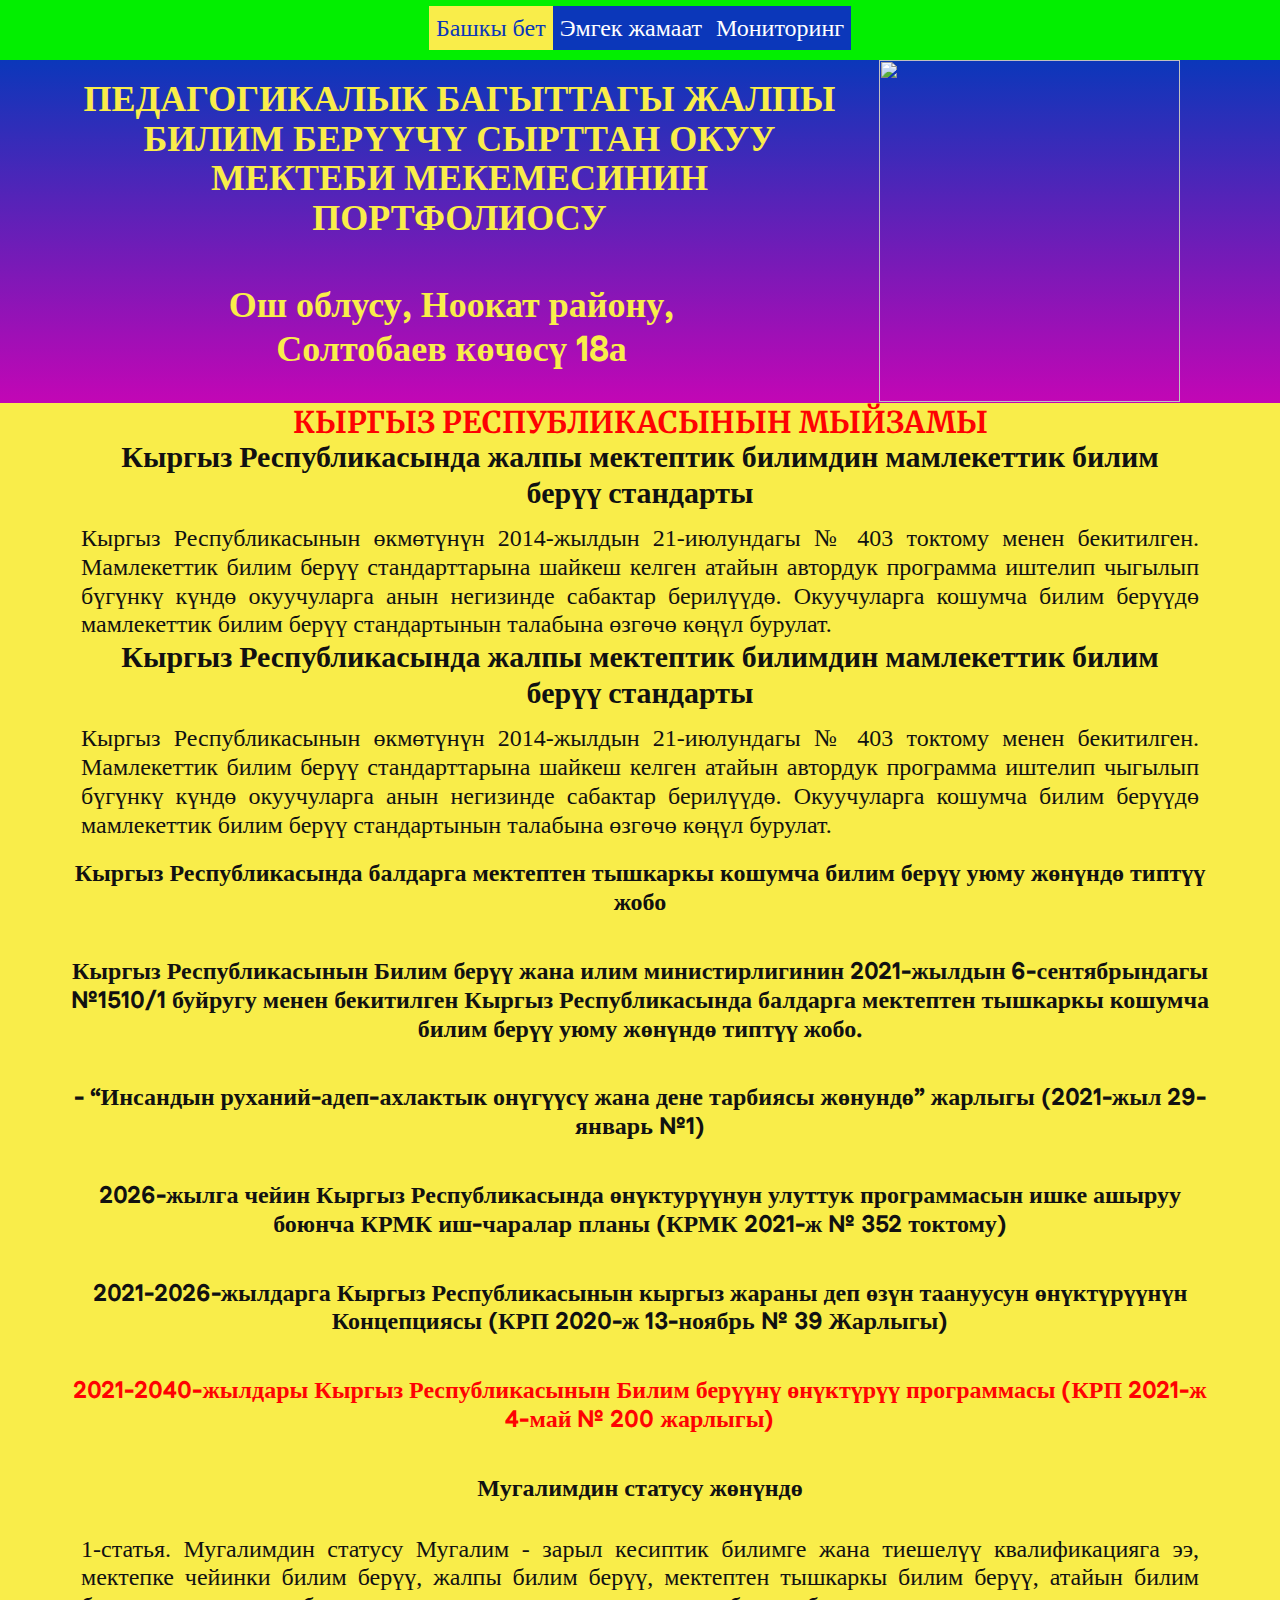
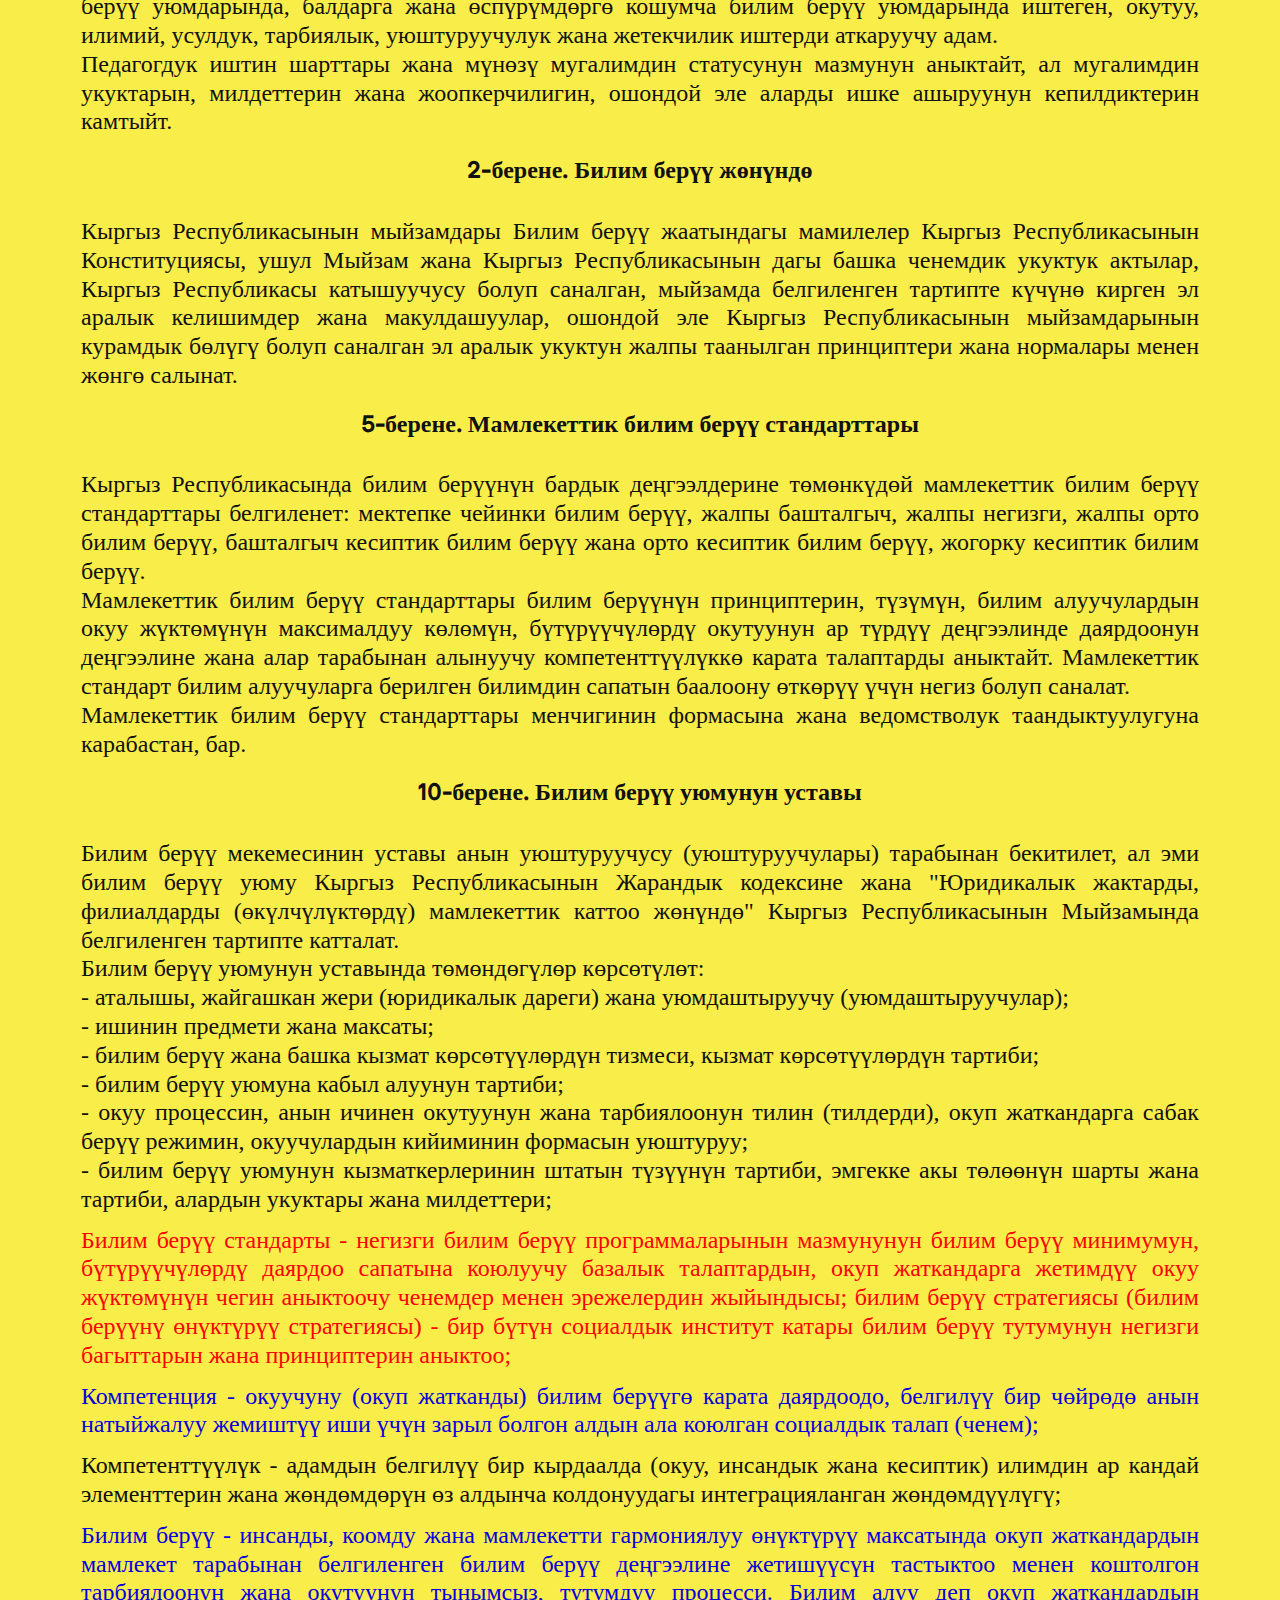
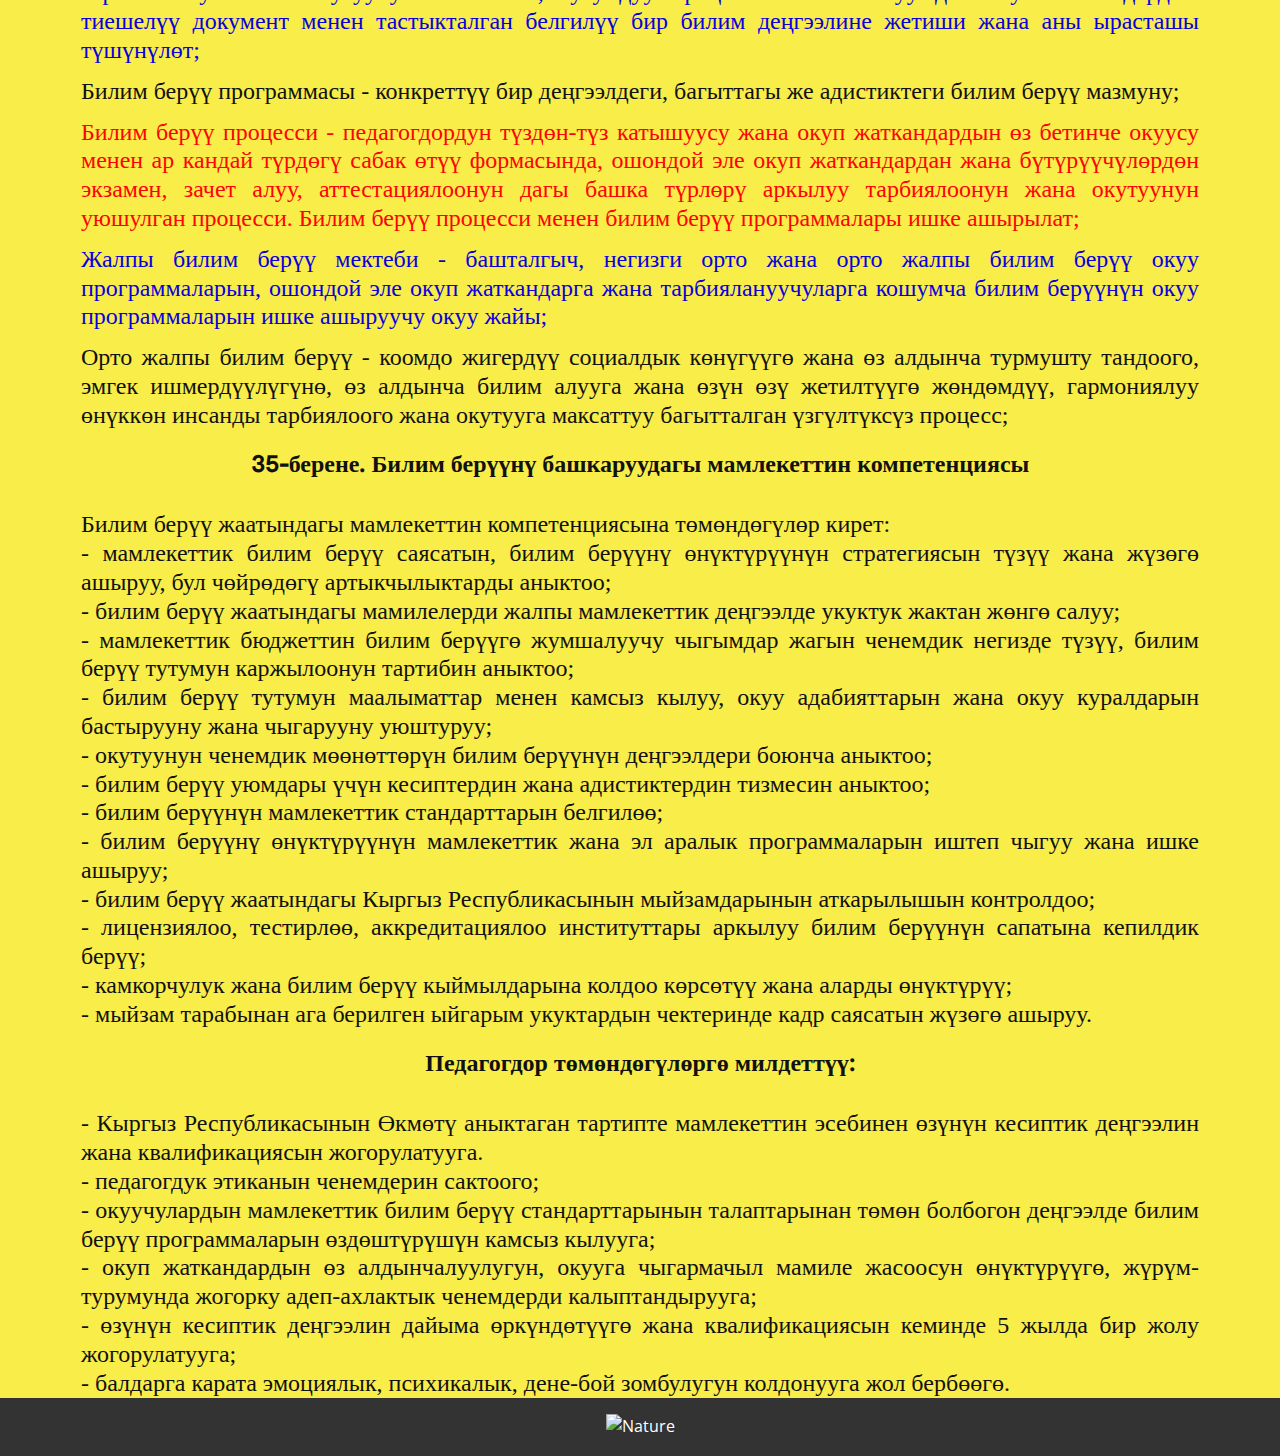
==== index.html @ b429711b "Add files via upload" ====
<!DOCTYPE html>
<html style="font-size: 16px;" lang="ru"><head>
    <meta name="viewport" content="width=device-width, initial-scale=1.0">
    <meta charset="utf-8">
    <meta name="keywords" content="Герои, стоящие за нашим успехом, Наша замечательная команда, Не пропустите эксклюзивную информацию и специальные предложения">
    <meta name="description" content="">
    <title>Башкы бет</title>
    <link rel="stylesheet" href="nicepage.css" media="screen">
<link rel="stylesheet" href="index.css" media="screen">
    <script class="u-script" type="text/javascript" src="jquery.js" defer=""></script>
    <script class="u-script" type="text/javascript" src="nicepage.js" defer=""></script>
    <meta name="generator" content="Nicepage 7.2.3, nicepage.com">
    
    
    
    
    
    <link id="u-theme-google-font" rel="stylesheet" href="https://fonts.googleapis.com/css?family=Open+Sans:300,300i,400,400i,500,500i,600,600i,700,700i,800,800i|Fustat:200,300,400,500,600,700,800">
    <link id="u-page-google-font" rel="stylesheet" href="https://fonts.googleapis.com/css?family=Merriweather:300,300i,400,400i,700,700i,900,900i">
    <script type="application/ld+json">
      {
		"@context": "http://schema.org",
		"@type": "Organization",
		"name": "",
}
</script>
    <meta name="theme-color" content="#0b37ba">
    <meta property="og:title" content="Главная">
    <meta property="og:type" content="website">
  <meta data-intl-tel-input-cdn-path="intlTelInput/"></head>
  <body data-home-page="Главная.html" data-home-page-title="Главная" data-path-to-root="./" data-include-products="false" class="u-body u-xl-mode" data-lang="ru">
    <header class="u-clearfix u-custom-color-2 u-header u-header" id="sec-8109">
      <div class="u-clearfix u-sheet u-sheet-1">
        <nav class="u-align-right u-menu u-menu-one-level u-offcanvas u-menu-1" data-responsive-from="SM">
          <div class="menu-collapse u-custom-font u-font-georgia" style="font-size: 1.5rem; letter-spacing: 0px;">
            <a class="u-active-custom-color-5 u-border-2 u-border-active-black u-border-grey-75 u-border-hover-black u-button-style u-custom-active-color u-custom-color u-custom-color-5 u-custom-hover-color u-custom-left-right-menu-spacing u-custom-padding-bottom u-custom-text-hover-color u-custom-text-shadow u-custom-text-shadow-blur u-custom-text-shadow-color u-custom-text-shadow-transparency u-custom-text-shadow-x u-custom-text-shadow-y u-custom-top-bottom-menu-spacing u-hamburger-link u-hover-custom-color-5 u-nav-link u-text-active-palette-1-base u-text-custom-color-1 u-text-hover-custom-color-6 u-hamburger-link-1" href="#">
              <svg class="u-svg-link" viewBox="0 0 24 24">
                <use xlink:href="#menu-hamburger"></use></svg>
              <svg class="u-svg-content" version="1.1" id="menu-hamburger" viewBox="0 0 16 16" x="0px" y="0px" xmlns:xlink="http://www.w3.org/1999/xlink" xmlns="http://www.w3.org/2000/svg"><g><rect y="1" width="16" height="2"></rect><rect y="7" width="16" height="2"></rect><rect y="13" width="16" height="2"></rect>
</g></svg>
            </a>
          </div>
          <div class="u-custom-menu u-nav-container">
            <ul class="u-custom-font u-font-georgia u-nav u-unstyled u-nav-1">
              <li class="u-nav-item">
                <a class="u-active-custom-color-5 u-button-style u-hover-custom-color-5 u-nav-link u-palette-1-base u-text-active-palette-1-base u-text-hover-custom-color-1" href="index.html" style="padding: 10px 7px;">Башкы бет</a>
</li><li class="u-nav-item">
  <a class="u-active-custom-color-5 u-button-style u-hover-custom-color-5 u-nav-link u-palette-1-base u-text-active-palette-1-base u-text-hover-custom-color-1" href="Ийгилик.html" style="padding: 10px 7px;">Эмгек жамаат</a>
</li><li class="u-nav-item">
  <a class="u-active-custom-color-5 u-button-style u-hover-custom-color-5 u-nav-link u-palette-1-base u-text-active-palette-1-base u-text-hover-custom-color-1" href="Мониторинг.html" style="padding: 10px 7px;">Мониторинг</a>
</li></ul>
          </div>
          <div class="u-custom-menu u-nav-container-collapse">
            <div class="u-black u-container-style u-inner-container-layout u-opacity u-opacity-95 u-sidenav">
              <div class="u-inner-container-layout u-sidenav-overflow">
                <div class="u-menu-close"></div>
                <ul class="u-align-center u-nav u-popupmenu-items u-unstyled u-nav-2">
                  <li class="u-nav-item">
                    <a class="u-button-style u-nav-link" href="index.html">Башкы бет</a>
</li><li class="u-nav-item">
  <a class="u-button-style u-nav-link" href="Ийгилик.html">Эмгек жамаат</a>
</li><li class="u-nav-item">
  <a class="u-button-style u-nav-link" href="Мониторинг.html">Мониторинг</a>
</li></ul>
              </div>
            </div>
            <div class="u-black u-menu-overlay u-opacity u-opacity-70"></div>
          </div>
          <style class="menu-style">@media (max-width: 719px) {
                    [data-responsive-from="SM"] .u-nav-container {
                        display: none;
                    }
                    [data-responsive-from="SM"] .menu-collapse {
                        display: block;
                    }
                }</style>
        </nav>
      </div></header> 
    <section class="u-clearfix u-gradient u-section-1" id="carousel_7848">
      <div class="u-clearfix u-sheet u-valign-middle-md u-valign-middle-sm u-valign-middle-xs u-sheet-1">
        <div class="data-layout-selected u-clearfix u-expanded-width u-gutter-0 u-layout-wrap u-layout-wrap-1">
          <div class="u-layout">
            <div class="u-layout-row">
              <div class="u-container-align-center-sm u-container-align-center-xs u-container-style u-layout-cell u-size-41 u-layout-cell-1">
                <div class="u-container-layout u-container-layout-1">
                  <h1 class="u-align-center u-text u-text-custom-color-5 u-text-1">ПЕДАГОГИКАЛЫК БАГЫТТАГЫ ЖАЛПЫ БИЛИМ БЕРҮҮЧҮ СЫРТТАН ОКУУ МЕКТЕБИ МЕКЕМЕСИНИН ПОРТФОЛИОСУ</h1>
                   <h3 class="u-align-center u-text u-text-custom-color-5 u-text-3">Ош облусу, Ноокат району, 
                    <br>Солтобаев көчөсү 18а</h3>
                </div>
              </div>
              <div class="u-container-align-center-lg u-container-align-center-xl u-container-style u-layout-cell u-size-19 u-layout-cell-2">
                <div class="u-container-layout u-valign-top-md u-valign-top-sm u-valign-top-xs u-container-layout-2">
                  <img class="custom-expanded u-align-center-md u-align-center-sm u-align-center-xs u-image u-image-contain u-image-default u-image-1" src="images/logo.png" alt="" data-image-width="354" data-image-height="354" data-animation-name="customAnimationIn" data-animation-duration="2000" data-animation-delay="0">
                </div>
              </div>
            </div>
          </div>
        </div>
      </div>
    </section>
    <section class="u-align-center u-clearfix u-custom-color-5 u-section-2" id="sec-3f55">
      <div class="u-clearfix u-sheet u-valign-middle u-sheet-1">
        <h4 class="u-align-center u-custom-font u-font-merriweather u-text u-text-custom-color-1 u-text-1">КЫРГЫЗ РЕСПУБЛИКАСЫНЫН МЫЙЗАМЫ</h4>
        <h4 class="u-align-center u-custom-font u-text u-text-custom-color-3 u-text-1">
          Кыргыз Республикасында жалпы мектептик билимдин мамлекеттик билим берүү стандарты
        </h4>
        <h4 class="u-align-justify u-custom-font u-font-georgia u-text u-text-2">
        Кыргыз Республикасынын өкмөтүнүн 2014-жылдын 21-июлундагы № 403
          токтому менен бекитилген.
          Мамлекеттик билим берүү стандарттарына шайкеш келген атайын автордук
          программа иштелип чыгылып бүгүнкү күндө окуучуларга анын негизинде сабактар
          берилүүдө. Окуучуларга кошумча билим берүүдө мамлекеттик билим берүү
          стандартынын талабына өзгөчө көңүл бурулат. </h4>
          <h4 class="u-align-center u-custom-font u-text u-text-custom-color-3 u-text-1">
          Кыргыз Республикасында жалпы мектептик билимдин мамлекеттик билим берүү стандарты
        </h4>
        <h4 class="u-align-justify u-custom-font u-font-georgia u-text u-text-2">
        Кыргыз Республикасынын өкмөтүнүн 2014-жылдын 21-июлундагы № 403
          токтому менен бекитилген.
          Мамлекеттик билим берүү стандарттарына шайкеш келген атайын автордук
          программа иштелип чыгылып бүгүнкү күндө окуучуларга анын негизинде сабактар
          берилүүдө. Окуучуларга кошумча билим берүүдө мамлекеттик билим берүү
          стандартынын талабына өзгөчө көңүл бурулат. </h4>
          <h4 class=" ">
            Кыргыз Республикасында балдарга мектептен тышкаркы кошумча билим берүү
уюму жөнүндө типтүү жобо
          </h4>
          <h4 class=" ">
            Кыргыз Республикасынын Билим берүү жана илим министирлигинин 2021-жылдын
            6-сентябрындагы №1510/1 буйругу менен бекитилген Кыргыз Республикасында балдарга
            мектептен тышкаркы кошумча билим берүү уюму жөнүндө типтүү жобо.
            </h4>
            <h4 class=" ">
             - “Инсандын руханий-адеп-ахлактык онүгүүсү жана дене тарбиясы жөнундө”
             жарлыгы (2021-жыл 29-январь №1)
            </h4>
            <h4 class=" ">
              2026-жылга чейин Кыргыз Республикасында өнүктурүүнун улуттук программасын ишке
              ашыруу боюнча КРМК иш-чаралар планы (КРМК 2021-ж № 352 токтому)
             </h4>
             <h4 class=" ">
              2021-2026-жылдарга Кыргыз Республикасынын кыргыз жараны деп өзүн таануусун
              өнүктүрүүнүн Концепциясы (КРП 2020-ж 13-ноябрь № 39 Жарлыгы)
             </h4>
              <h4 class="u-text-custom-color-1">
                2021-2040-жылдары Кыргыз Республикасынын Билим берүүнү өнүктүрүү программасы
                (КРП 2021-ж 4-май № 200 жарлыгы)
              </h4>
              <h4 class=" ">
                Мугалимдин статусу жөнүндө </h4>
                <h4 class="u-align-justify u-custom-font u-font-georgia u-text u-text-2">
                  1-статья. Мугалимдин статусу
 Мугалим - зарыл кесиптик билимге жана тиешелүү квалификацияга ээ, мектепке
чейинки билим берүү, жалпы билим берүү, мектептен тышкаркы билим берүү, атайын
билим берүү уюмдарында, балдарга жана өспүрүмдөргө кошумча билим берүү
уюмдарында иштеген, окутуу, илимий, усулдук, тарбиялык, уюштуруучулук жана
жетекчилик иштерди аткаруучу адам. <br> Педагогдук иштин шарттары жана мүнөзү мугалимдин статусунун мазмунун
аныктайт, ал мугалимдин укуктарын, милдеттерин жана жоопкерчилигин, ошондой эле
аларды ишке ашыруунун кепилдиктерин камтыйт.</h4>
<h4  class=" ">
  2-берене. Билим берүү жөнүндө</h4>
<h4  class="u-align-justify u-custom-font u-font-georgia u-text u-text-2  u-text-custom-color-3">
Кыргыз Республикасынын мыйзамдары Билим берүү жаатындагы мамилелер
Кыргыз Республикасынын Конституциясы, ушул Мыйзам жана Кыргыз
Республикасынын дагы башка ченемдик укуктук актылар, Кыргыз Республикасы
катышуучусу болуп саналган, мыйзамда белгиленген тартипте күчүнө кирген эл
аралык келишимдер жана макулдашуулар, ошондой эле Кыргыз Республикасынын
мыйзамдарынын курамдык бөлүгү болуп саналган эл аралык укуктун жалпы
таанылган принциптери жана нормалары менен жөнгө салынат.</h4>
<h4  class=" ">5-берене. Мамлекеттик билим берүү стандарттары</h4>
<h4  class="u-align-justify u-custom-font u-font-georgia u-text u-text-2  u-text-custom-color-3">
  Кыргыз Республикасында билим берүүнүн бардык деңгээлдерине төмөнкүдөй
мамлекеттик билим берүү стандарттары белгиленет: мектепке чейинки билим
берүү, жалпы башталгыч, жалпы негизги, жалпы орто билим берүү, башталгыч
кесиптик билим берүү жана орто кесиптик билим берүү, жогорку кесиптик билим
берүү.<br>
Мамлекеттик билим берүү стандарттары билим берүүнүн принциптерин,
түзүмүн, билим алуучулардын окуу жүктөмүнүн максималдуу көлөмүн,
бүтүрүүчүлөрдү окутуунун ар түрдүү деңгээлинде даярдоонун деңгээлине жана
алар тарабынан алынуучу компетенттүүлүккө карата талаптарды аныктайт.
Мамлекеттик стандарт билим алуучуларга берилген билимдин сапатын
баалоону өткөрүү үчүн негиз болуп саналат.<br>
Мамлекеттик билим берүү стандарттары менчигинин формасына жана
ведомстволук таандыктуулугуна карабастан, бар.</h4>
<h4  class=" ">10-берене. Билим берүү уюмунун уставы</h4>
<h4  class="u-align-justify u-custom-font u-font-georgia u-text u-text-2  u-text-custom-color-3">
Билим берүү мекемесинин уставы анын уюштуруучусу (уюштуруучулары)
тарабынан бекитилет, ал эми билим берүү уюму Кыргыз Республикасынын
Жарандык кодексине жана "Юридикалык жактарды, филиалдарды
(өкүлчүлүктөрдү) мамлекеттик каттоо жөнүндө" Кыргыз Республикасынын
Мыйзамында белгиленген тартипте катталат.<br>
Билим берүү уюмунун уставында төмөндөгүлөр көрсөтүлөт:<br>
- аталышы, жайгашкан жери (юридикалык дареги) жана уюмдаштыруучу
(уюмдаштыруучулар);<br>
- ишинин предмети жана максаты;<br>
- билим берүү жана башка кызмат көрсөтүүлөрдүн тизмеси, кызмат
көрсөтүүлөрдүн тартиби;<br>
- билим берүү уюмуна кабыл алуунун тартиби;<br>
- окуу процессин, анын ичинен окутуунун жана тарбиялоонун тилин (тилдерди),
окуп жаткандарга сабак берүү режимин, окуучулардын кийиминин формасын
уюштуруу;<br>
- билим берүү уюмунун кызматкерлеринин штатын түзүүнүн тартиби, эмгекке
акы төлөөнүн шарты жана тартиби, алардын укуктары жана милдеттери;</h4>
<h4 class="u-align-justify u-custom-font u-font-georgia u-text u-text-2  u-text-custom-color-1">
Билим берүү стандарты - негизги билим берүү программаларынын
мазмунунун билим берүү минимумун, бүтүрүүчүлөрдү даярдоо сапатына коюлуучу
базалык талаптардын, окуп жаткандарга жетимдүү окуу жүктөмүнүн чегин
аныктоочу ченемдер менен эрежелердин жыйындысы;
билим берүү стратегиясы (билим берүүнү өнүктүрүү стратегиясы) - бир
бүтүн социалдык институт катары билим берүү тутумунун негизги багыттарын
жана принциптерин аныктоо;</h4>
<h4 class="u-align-justify u-custom-font u-font-georgia u-text u-text-2  u-text-custom-color-4">
Компетенция - окуучуну (окуп жатканды) билим берүүгө карата даярдоодо,
белгилүү бир чөйрөдө анын натыйжалуу жемиштүү иши үчүн зарыл болгон алдын
ала коюлган социалдык талап (ченем);</h4>
<h4 class="u-align-justify u-custom-font u-font-georgia u-text u-text-custom-color-3 u-text-2">
Компетенттүүлүк - адамдын белгилүү бир кырдаалда (окуу, инсандык жана
кесиптик) илимдин ар кандай элементтерин жана жөндөмдөрүн өз алдынча
колдонуудагы интеграцияланган жөндөмдүүлүгү;</h4>
<h4 class="u-align-justify u-custom-font u-font-georgia u-text u-text-2  u-text-custom-color-4">
  Билим берүү - инсанды, коомду жана мамлекетти гармониялуу өнүктүрүү
максатында окуп жаткандардын мамлекет тарабынан белгиленген билим берүү
деңгээлине жетишүүсүн тастыктоо менен коштолгон тарбиялоонун жана окутуунун
тынымсыз, тутумдуу процесси. Билим алуу деп окуп жаткандардын тиешелүү
документ менен тастыкталган белгилүү бир билим деңгээлине жетиши жана аны
ырасташы түшүнүлөт;</h4>
<h4  class="u-align-justify u-custom-font u-font-georgia u-text u-text-2  u-text-custom-color-3">
Билим берүү программасы - конкреттүү бир деңгээлдеги, багыттагы же
адистиктеги билим берүү мазмуну;</h4>
<h4  class="u-align-justify u-custom-font u-font-georgia u-text u-text-2  u-text-custom-color-1">
Билим берүү процесси - педагогдордун түздөн-түз катышуусу жана окуп
жаткандардын өз бетинче окуусу менен ар кандай түрдөгү сабак өтүү
формасында, ошондой эле окуп жаткандардан жана бүтүрүүчүлөрдөн экзамен,
зачет алуу, аттестациялоонун дагы башка түрлөрү аркылуу тарбиялоонун жана
окутуунун уюшулган процесси. Билим берүү процесси менен билим берүү
программалары ишке ашырылат;</h4>
<h4  class="u-align-justify u-custom-font u-font-georgia u-text u-text-2  u-text-custom-color-4">
Жалпы билим берүү мектеби - башталгыч, негизги орто жана орто жалпы
билим берүү окуу программаларын, ошондой эле окуп жаткандарга жана
тарбиялануучуларга кошумча билим берүүнүн окуу программаларын ишке
ашыруучу окуу жайы;</h4>
<h4  class="u-align-justify u-custom-font u-font-georgia u-text u-text-2  u-text-custom-color-3">
  Oрто жалпы билим берүү - коомдо жигердүү социалдык көнүгүүгө жана өз
алдынча турмушту тандоого, эмгек ишмердүүлүгүнө, өз алдынча билим алууга
жана өзүн өзү жетилтүүгө жөндөмдүү, гармониялуу өнүккөн инсанды тарбиялоого
жана окутууга максаттуу багытталган үзгүлтүксүз процесс;
</h4>
<h4  class=" ">35-берене. Билим берүүнү башкаруудагы мамлекеттин компетенциясы</h4>
<h4  class="u-align-justify u-custom-font u-font-georgia u-text u-text-2  u-text-custom-color-3">
  Билим берүү жаатындагы мамлекеттин компетенциясына төмөндөгүлөр кирет:<br>
- мамлекеттик билим берүү саясатын, билим берүүнү өнүктүрүүнүн
стратегиясын түзүү жана жүзөгө ашыруу, бул чөйрөдөгү артыкчылыктарды
аныктоо;<br>
- билим берүү жаатындагы мамилелерди жалпы мамлекеттик деңгээлде
укуктук жактан жөнгө салуу;<br>
- мамлекеттик бюджеттин билим берүүгө жумшалуучу чыгымдар жагын
ченемдик негизде түзүү, билим берүү тутумун каржылоонун тартибин аныктоо;<br>
- билим берүү тутумун маалыматтар менен камсыз кылуу, окуу адабияттарын
жана окуу куралдарын бастырууну жана чыгарууну уюштуруу;<br>
- окутуунун ченемдик мөөнөттөрүн билим берүүнүн деңгээлдери боюнча
аныктоо;<br>
- билим берүү уюмдары үчүн кесиптердин жана адистиктердин тизмесин
аныктоо;<br>
- билим берүүнүн мамлекеттик стандарттарын белгилөө;<br>
- билим берүүнү өнүктүрүүнүн мамлекеттик жана эл аралык программаларын
иштеп чыгуу жана ишке ашыруу;<br>
- билим берүү жаатындагы Кыргыз Республикасынын мыйзамдарынын
аткарылышын контролдоо;<br>
- лицензиялоо, тестирлөө, аккредитациялоо институттары аркылуу билим
берүүнүн сапатына кепилдик берүү;<br>
- камкорчулук жана билим берүү кыймылдарына колдоо көрсөтүү жана аларды
өнүктүрүү;<br>
- мыйзам тарабынан ага берилген ыйгарым укуктардын чектеринде кадр
саясатын жүзөгө ашыруу.</h4>
<h4>Педагогдор төмөндөгүлөргө милдеттүү:</h4>
<h4  class="u-align-justify u-custom-font u-font-georgia u-text u-text-2  u-text-custom-color-3">
- Кыргыз Республикасынын Өкмөтү аныктаган тартипте мамлекеттин эсебинен
өзүнүн кесиптик деңгээлин жана квалификациясын жогорулатууга.<br>
- педагогдук этиканын ченемдерин сактоого;<br>
- окуучулардын мамлекеттик билим берүү стандарттарынын талаптарынан
төмөн болбогон деңгээлде билим берүү программаларын өздөштүрүшүн камсыз
кылууга;<br>
- окуп жаткандардын өз алдынчалуулугун, окууга чыгармачыл мамиле
жасоосун өнүктүрүүгө, жүрүм-турумунда жогорку адеп-ахлактык ченемдерди
калыптандырууга;<br>
- өзүнүн кесиптик деңгээлин дайыма өркүндөтүүгө жана квалификациясын
кеминде 5 жылда бир жолу жогорулатууга;<br>
- балдарга карата эмоциялык, психикалык, дене-бой зомбулугун колдонууга
жол бербөөгө.</h4>
      </div>
    </section>
    <section class="u-backlink u-clearfix u-grey-80">
    <img src="images/картина 1.jpg" alt="Nature" class="responsive">
  </section>  
</body>
</html>
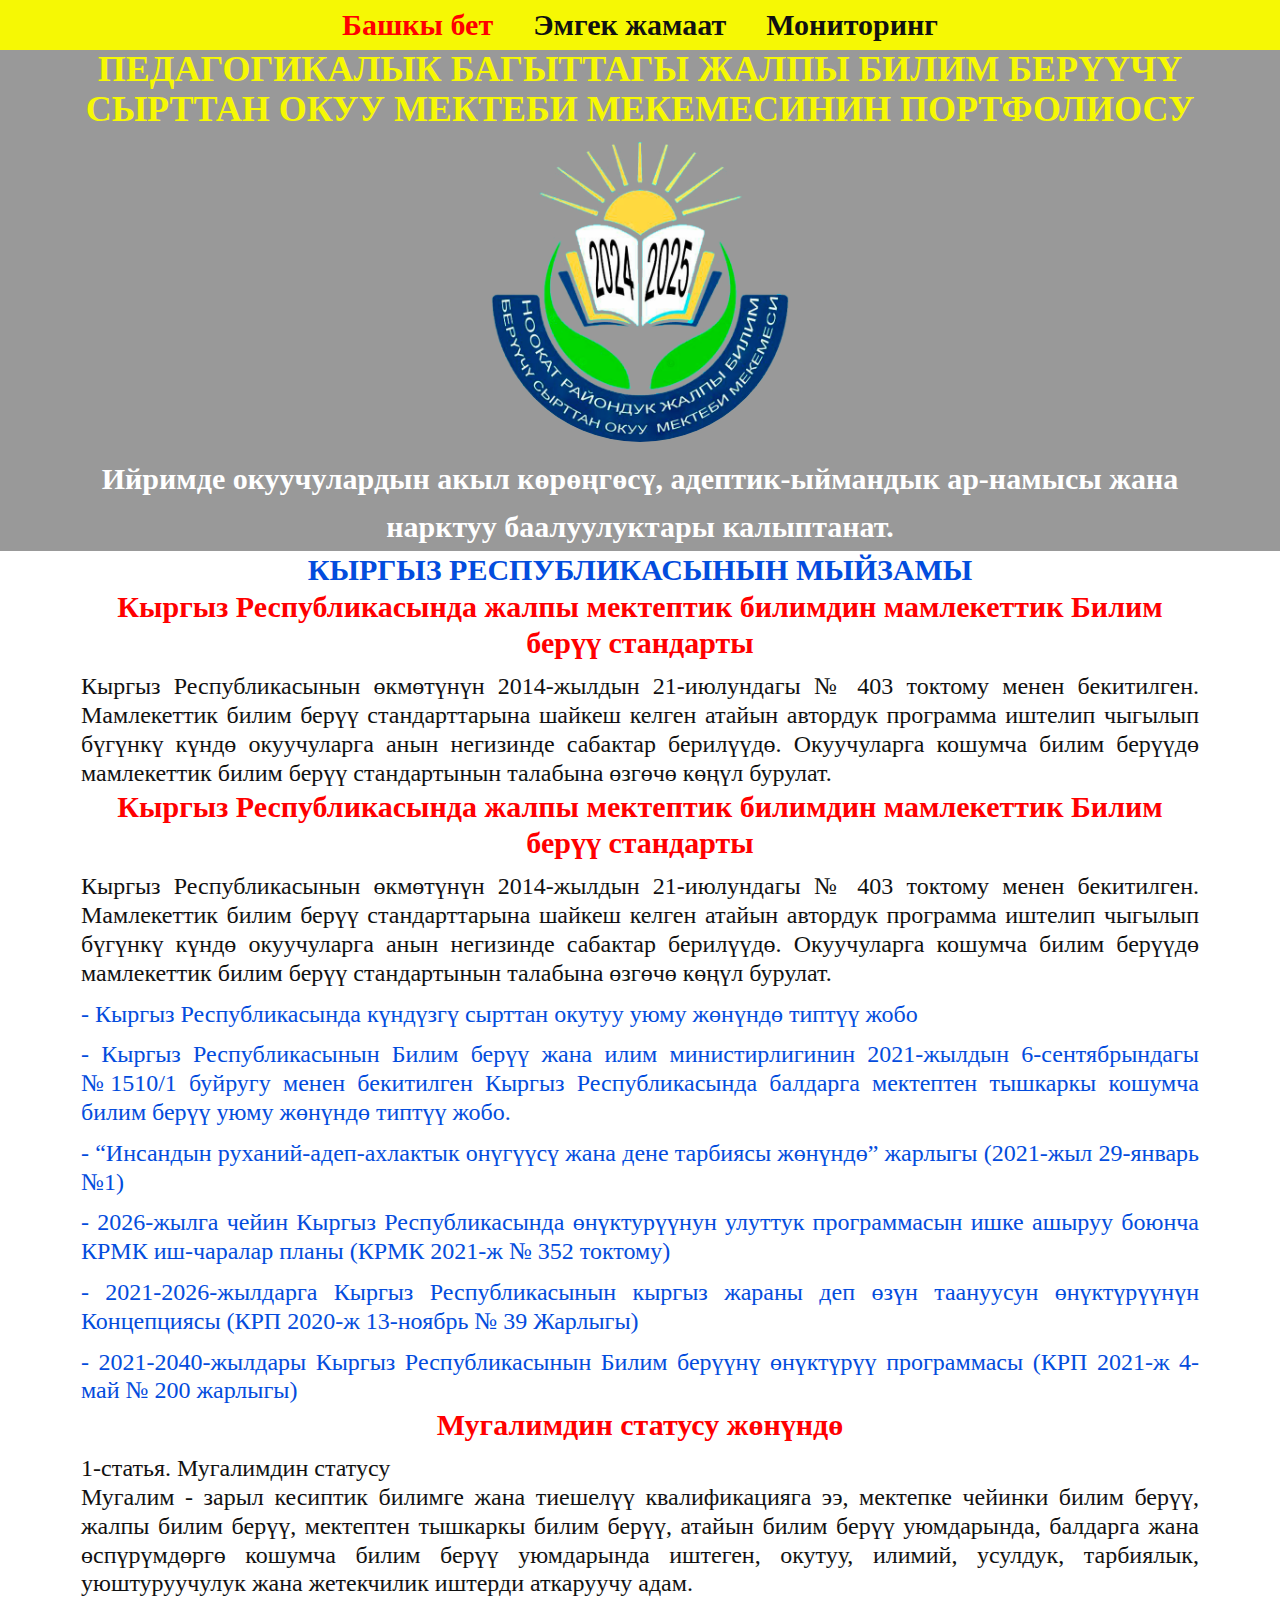
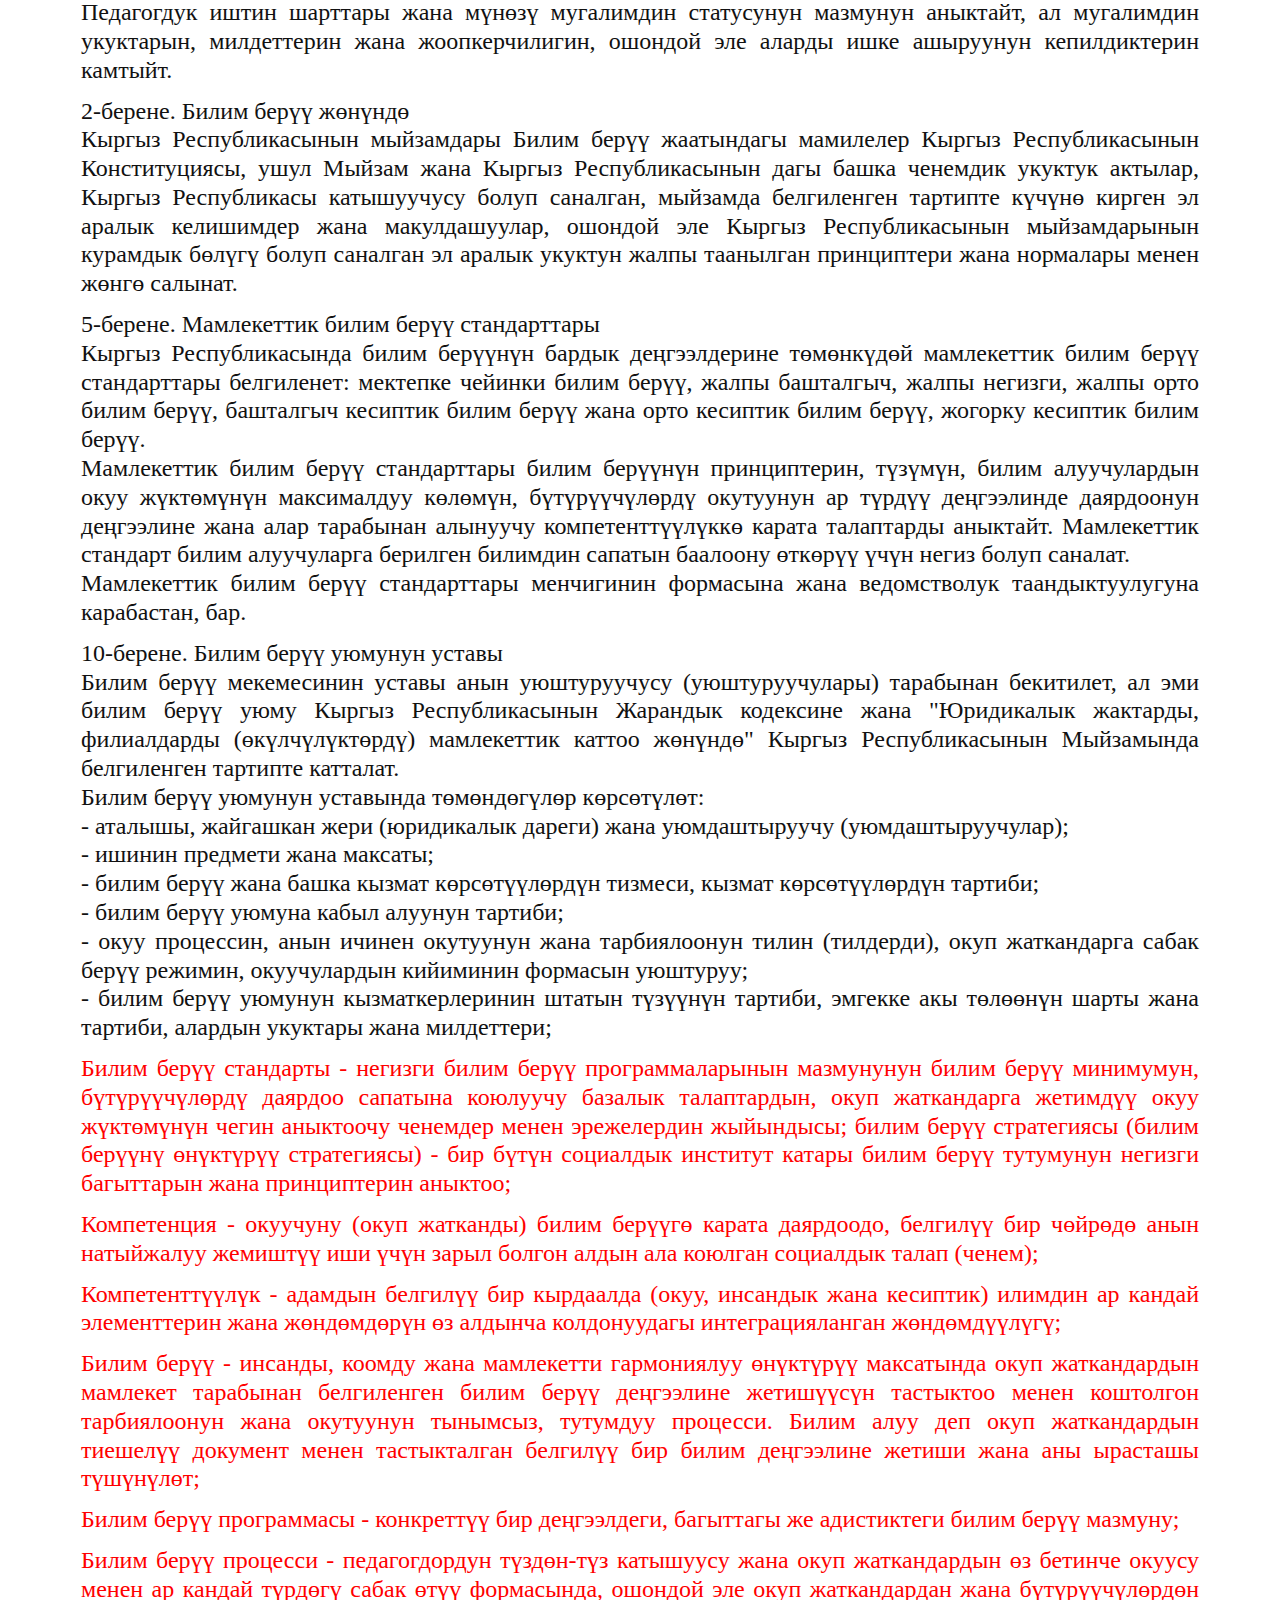
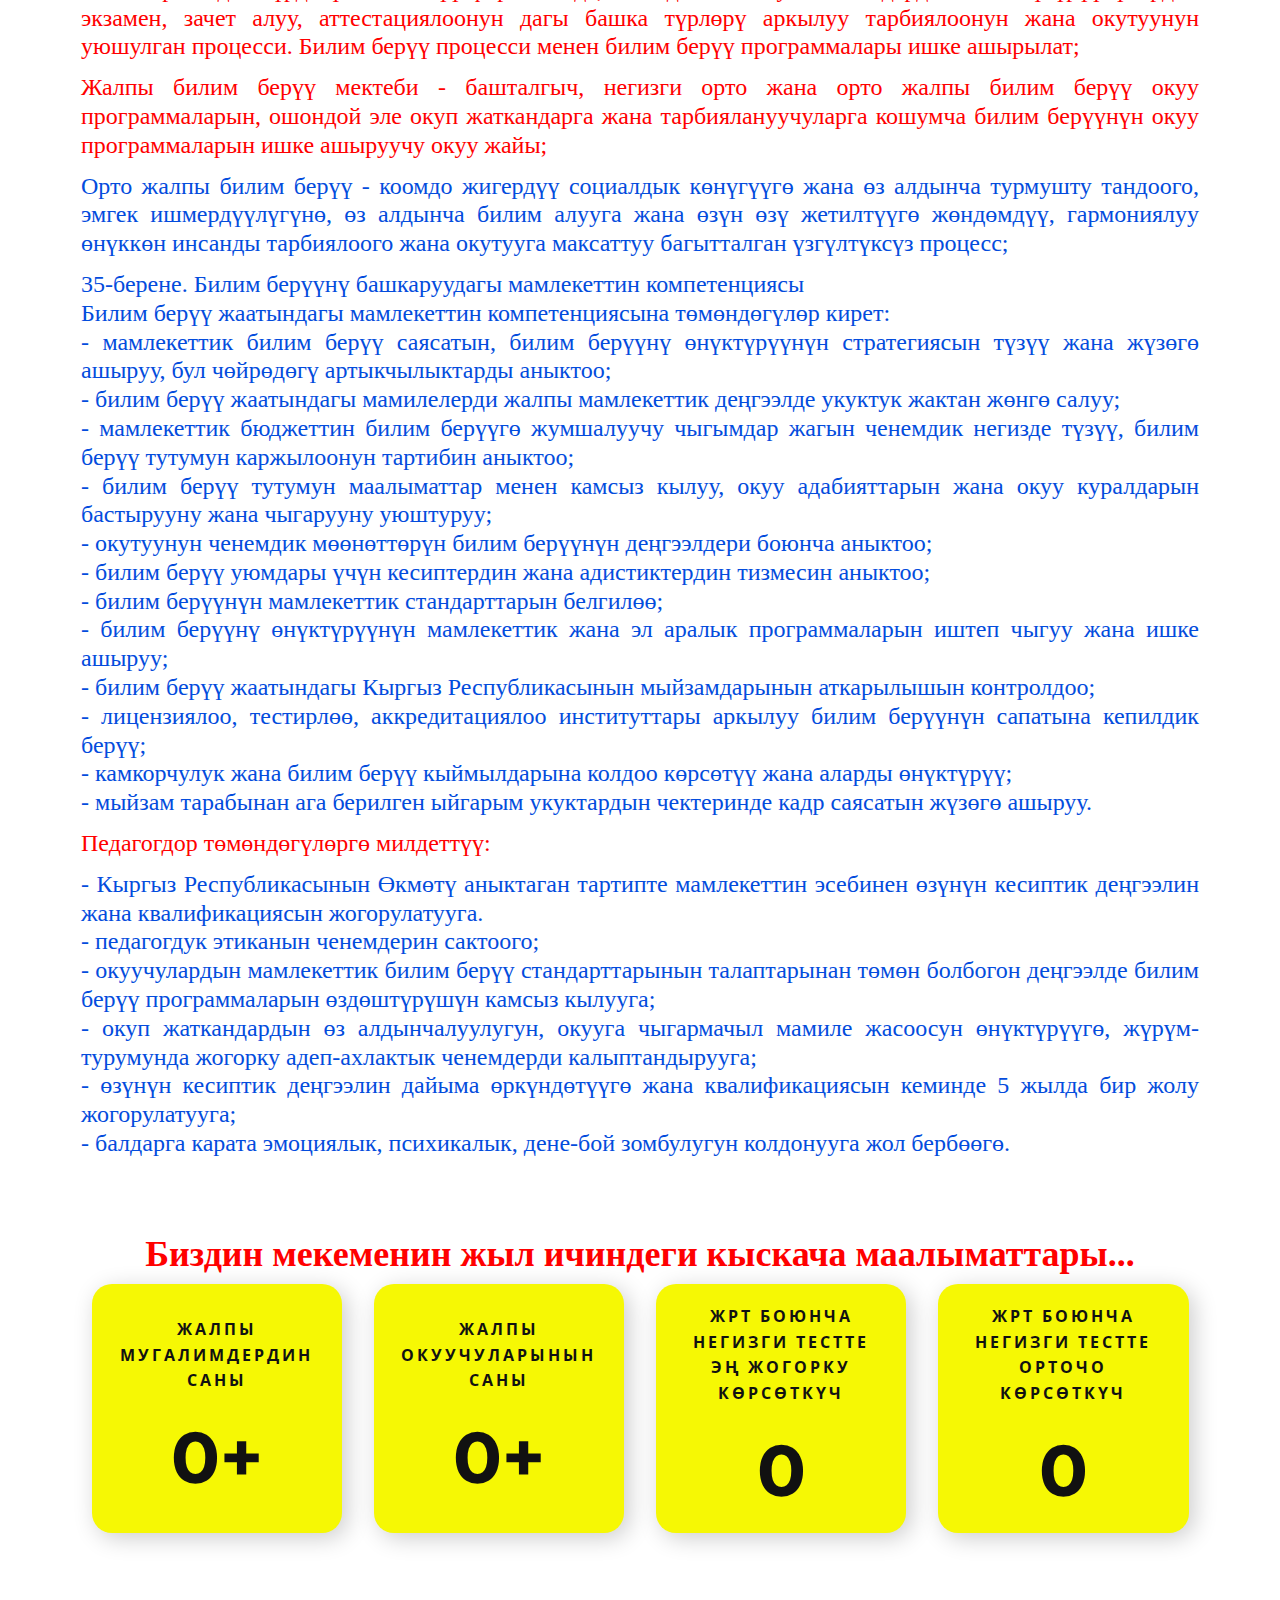
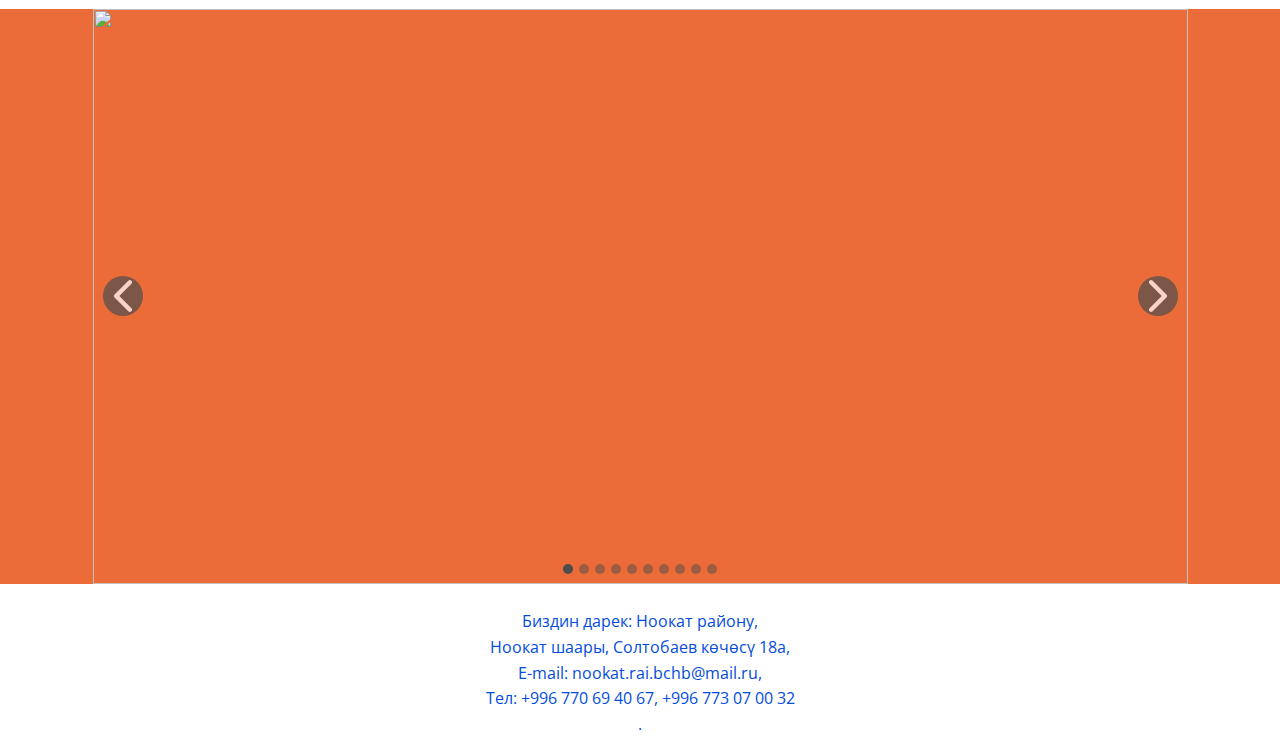
==== commit 31094101: "Add files via upload" ====
--- a/index.html
+++ b/index.html
@@ -2,107 +2,78 @@
 <html style="font-size: 16px;" lang="ru"><head>
     <meta name="viewport" content="width=device-width, initial-scale=1.0">
     <meta charset="utf-8">
-    <meta name="keywords" content="Герои, стоящие за нашим успехом, Наша замечательная команда, Не пропустите эксклюзивную информацию и специальные предложения">
+    <meta name="keywords" content="Архитекторская компания, О нас, 01, 02, 03, Преимущества работы с нами, Полный комплекс инжиниринговых услуг, 01, 02, 03, Наш путь, Ваше видение плюс наш опыт, Мы утверждаем, что хорошие идеи могут прийти откуда угодно., Подпишитесь и следите за нами">
     <meta name="description" content="">
-    <title>Башкы бет</title>
+    <title>Главная</title>
     <link rel="stylesheet" href="nicepage.css" media="screen">
 <link rel="stylesheet" href="index.css" media="screen">
     <script class="u-script" type="text/javascript" src="jquery.js" defer=""></script>
     <script class="u-script" type="text/javascript" src="nicepage.js" defer=""></script>
     <meta name="generator" content="Nicepage 7.2.3, nicepage.com">
-    
-    
-    
-    
-    
-    <link id="u-theme-google-font" rel="stylesheet" href="https://fonts.googleapis.com/css?family=Open+Sans:300,300i,400,400i,500,500i,600,600i,700,700i,800,800i|Fustat:200,300,400,500,600,700,800">
-    <link id="u-page-google-font" rel="stylesheet" href="https://fonts.googleapis.com/css?family=Merriweather:300,300i,400,400i,700,700i,900,900i">
-    <script type="application/ld+json">
-      {
+    <link id="u-theme-google-font" rel="stylesheet" href="https://fonts.googleapis.com/css?family=Montserrat:100,100i,200,200i,300,300i,400,400i,500,500i,600,600i,700,700i,800,800i,900,900i|Open+Sans:300,300i,400,400i,500,500i,600,600i,700,700i,800,800i">
+    <link id="u-page-google-font" rel="stylesheet" href="https://fonts.googleapis.com/css?family=Montserrat:100,100i,200,200i,300,300i,400,400i,500,500i,600,600i,700,700i,800,800i,900,900i|Lato:100,100i,300,300i,400,400i,700,700i,900,900i">
+    <script type="application/ld+json">{
 		"@context": "http://schema.org",
 		"@type": "Organization",
-		"name": "",
-}
-</script>
-    <meta name="theme-color" content="#0b37ba">
+		"name": ""
+}</script>
+    <meta name="theme-color" content="#478ac9">
     <meta property="og:title" content="Главная">
     <meta property="og:type" content="website">
   <meta data-intl-tel-input-cdn-path="intlTelInput/"></head>
   <body data-home-page="Главная.html" data-home-page-title="Главная" data-path-to-root="./" data-include-products="false" class="u-body u-xl-mode" data-lang="ru">
-    <header class="u-clearfix u-custom-color-2 u-header u-header" id="sec-8109">
-      <div class="u-clearfix u-sheet u-sheet-1">
-        <nav class="u-align-right u-menu u-menu-one-level u-offcanvas u-menu-1" data-responsive-from="SM">
-          <div class="menu-collapse u-custom-font u-font-georgia" style="font-size: 1.5rem; letter-spacing: 0px;">
-            <a class="u-active-custom-color-5 u-border-2 u-border-active-black u-border-grey-75 u-border-hover-black u-button-style u-custom-active-color u-custom-color u-custom-color-5 u-custom-hover-color u-custom-left-right-menu-spacing u-custom-padding-bottom u-custom-text-hover-color u-custom-text-shadow u-custom-text-shadow-blur u-custom-text-shadow-color u-custom-text-shadow-transparency u-custom-text-shadow-x u-custom-text-shadow-y u-custom-top-bottom-menu-spacing u-hamburger-link u-hover-custom-color-5 u-nav-link u-text-active-palette-1-base u-text-custom-color-1 u-text-hover-custom-color-6 u-hamburger-link-1" href="#">
+    <header class="u-clearfix u-custom-color-2 u-header u-header" id="sec-9c3a">
+      <div class="u-clearfix u-sheet u-valign-middle u-sheet-1">
+        <nav class="u-align-center u-menu u-menu-one-level u-offcanvas u-menu-1">
+          <div class="menu-collapse u-custom-font u-font-georgia" style="font-size: 1.875rem; letter-spacing: 0px; font-weight: 700;">
+            <a class="u-button-style u-custom-left-right-menu-spacing u-custom-padding-bottom u-custom-text-active-color u-custom-text-hover-color u-custom-top-bottom-menu-spacing u-hamburger-link u-nav-link u-text-active-palette-1-base u-text-hover-palette-2-base" href="#">
               <svg class="u-svg-link" viewBox="0 0 24 24">
                 <use xlink:href="#menu-hamburger"></use></svg>
               <svg class="u-svg-content" version="1.1" id="menu-hamburger" viewBox="0 0 16 16" x="0px" y="0px" xmlns:xlink="http://www.w3.org/1999/xlink" xmlns="http://www.w3.org/2000/svg"><g><rect y="1" width="16" height="2"></rect><rect y="7" width="16" height="2"></rect><rect y="13" width="16" height="2"></rect>
 </g></svg>
             </a>
           </div>
-          <div class="u-custom-menu u-nav-container">
+          <div class="u-nav-container">
             <ul class="u-custom-font u-font-georgia u-nav u-unstyled u-nav-1">
               <li class="u-nav-item">
-                <a class="u-active-custom-color-5 u-button-style u-hover-custom-color-5 u-nav-link u-palette-1-base u-text-active-palette-1-base u-text-hover-custom-color-1" href="index.html" style="padding: 10px 7px;">Башкы бет</a>
+                <a class="u-button-style u-nav-link u-text-active-custom-color-4 u-text-hover-custom-color-5" href="index.html" target="_blank" style="padding: 10px 20px;">Башкы бет</a>
 </li><li class="u-nav-item">
-  <a class="u-active-custom-color-5 u-button-style u-hover-custom-color-5 u-nav-link u-palette-1-base u-text-active-palette-1-base u-text-hover-custom-color-1" href="Ийгилик.html" style="padding: 10px 7px;">Эмгек жамаат</a>
+  <a class="u-button-style u-nav-link u-text-active-custom-color-4 u-text-hover-custom-color-5" href="Эмгек.html" target="_blank" style="padding: 10px 20px;">Эмгек жамаат</a>
 </li><li class="u-nav-item">
-  <a class="u-active-custom-color-5 u-button-style u-hover-custom-color-5 u-nav-link u-palette-1-base u-text-active-palette-1-base u-text-hover-custom-color-1" href="Мониторинг.html" style="padding: 10px 7px;">Мониторинг</a>
+  <a class="u-button-style u-nav-link u-text-active-custom-color-4 u-text-hover-custom-color-5" href="Мониторинг.html" target="_blank" style="padding: 10px 20px;">Мониторинг</a>
 </li></ul>
           </div>
-          <div class="u-custom-menu u-nav-container-collapse">
+          <div class="u-nav-container-collapse">
             <div class="u-black u-container-style u-inner-container-layout u-opacity u-opacity-95 u-sidenav">
               <div class="u-inner-container-layout u-sidenav-overflow">
                 <div class="u-menu-close"></div>
                 <ul class="u-align-center u-nav u-popupmenu-items u-unstyled u-nav-2">
                   <li class="u-nav-item">
-                    <a class="u-button-style u-nav-link" href="index.html">Башкы бет</a>
+                    <a class="u-button-style u-nav-link" href="index.html" target="_blank">Башкы бет</a>
 </li><li class="u-nav-item">
-  <a class="u-button-style u-nav-link" href="Ийгилик.html">Эмгек жамаат</a>
+  <a class="u-button-style u-nav-link" href="Эмгек.html" target="_blank">Эмгек жамаат</a>
 </li><li class="u-nav-item">
-  <a class="u-button-style u-nav-link" href="Мониторинг.html">Мониторинг</a>
+  <a class="u-button-style u-nav-link" href="Мониторинг.html" target="_blank">Мониторинг</a>
 </li></ul>
               </div>
             </div>
             <div class="u-black u-menu-overlay u-opacity u-opacity-70"></div>
           </div>
-          <style class="menu-style">@media (max-width: 719px) {
-                    [data-responsive-from="SM"] .u-nav-container {
-                        display: none;
-                    }
-                    [data-responsive-from="SM"] .menu-collapse {
-                        display: block;
-                    }
-                }</style>
         </nav>
-      </div></header> 
-    <section class="u-clearfix u-gradient u-section-1" id="carousel_7848">
-      <div class="u-clearfix u-sheet u-valign-middle-md u-valign-middle-sm u-valign-middle-xs u-sheet-1">
-        <div class="data-layout-selected u-clearfix u-expanded-width u-gutter-0 u-layout-wrap u-layout-wrap-1">
-          <div class="u-layout">
-            <div class="u-layout-row">
-              <div class="u-container-align-center-sm u-container-align-center-xs u-container-style u-layout-cell u-size-41 u-layout-cell-1">
-                <div class="u-container-layout u-container-layout-1">
-                  <h1 class="u-align-center u-text u-text-custom-color-5 u-text-1">ПЕДАГОГИКАЛЫК БАГЫТТАГЫ ЖАЛПЫ БИЛИМ БЕРҮҮЧҮ СЫРТТАН ОКУУ МЕКТЕБИ МЕКЕМЕСИНИН ПОРТФОЛИОСУ</h1>
-                   <h3 class="u-align-center u-text u-text-custom-color-5 u-text-3">Ош облусу, Ноокат району, 
-                    <br>Солтобаев көчөсү 18а</h3>
-                </div>
-              </div>
-              <div class="u-container-align-center-lg u-container-align-center-xl u-container-style u-layout-cell u-size-19 u-layout-cell-2">
-                <div class="u-container-layout u-valign-top-md u-valign-top-sm u-valign-top-xs u-container-layout-2">
-                  <img class="custom-expanded u-align-center-md u-align-center-sm u-align-center-xs u-image u-image-contain u-image-default u-image-1" src="images/logo.png" alt="" data-image-width="354" data-image-height="354" data-animation-name="customAnimationIn" data-animation-duration="2000" data-animation-delay="0">
-                </div>
-              </div>
-            </div>
-          </div>
-        </div>
+      </div>
+    </header>
+    <section class="u-align-center u-clearfix u-image u-shading u-section-1" id="sec-f0cb" data-image-width="1600" data-image-height="900">
+      <div class="u-clearfix u-sheet u-valign-middle u-sheet-1">
+        <h1 class="u-align-center u-custom-font u-font-georgia u-text u-text-custom-color-2 u-title u-text-1">ПЕДАГОГИКАЛЫК БАГЫТТАГЫ ЖАЛПЫ БИЛИМ БЕРҮҮЧҮ СЫРТТАН ОКУУ МЕКТЕБИ МЕКЕМЕСИНИН ПОРТФОЛИОСУ</h1>
+        <img class="u-align-center u-image u-image-circle u-preserve-proportions u-image-1" src="images/logo.png" alt="" data-image-width="591" data-image-height="591">
+        <p class="u-align-center u-custom-font u-font-georgia u-large-text u-text u-text-variant u-text-2"> Ийримде окуучулардын акыл көрөңгөсү, адептик-​ыймандык ар-намыс​ы жана нарктуу баалуулуктары калы​птанат.</p>
       </div>
     </section>
-    <section class="u-align-center u-clearfix u-custom-color-5 u-section-2" id="sec-3f55">
+    <section class="u-align-center u-clearfix u-text-active-custom-color-4 u-section-2" id="sec-3f55">
       <div class="u-clearfix u-sheet u-valign-middle u-sheet-1">
-        <h4 class="u-align-center u-custom-font u-font-merriweather u-text u-text-custom-color-1 u-text-1">КЫРГЫЗ РЕСПУБЛИКАСЫНЫН МЫЙЗАМЫ</h4>
-        <h4 class="u-align-center u-custom-font u-text u-text-custom-color-3 u-text-1">
-          Кыргыз Республикасында жалпы мектептик билимдин мамлекеттик билим берүү стандарты
+        <h4 class="u-align-center u-custom-font u-font-georgia u-text u-text-custom-color-1 u-text-1">КЫРГЫЗ РЕСПУБЛИКАСЫНЫН МЫЙЗАМЫ</h4>
+        <h4 class="u-align-center u-custom-font u-font-georgia u-text u-text-custom-color-3 u-text-1 u-text-custom-color-4">
+          Кыргыз Республикасында жалпы мектептик билимдин мамлекеттик Билим берүү стандарты
         </h4>
         <h4 class="u-align-justify u-custom-font u-font-georgia u-text u-text-2">
         Кыргыз Республикасынын өкмөтүнүн 2014-жылдын 21-июлундагы № 403
@@ -111,8 +82,8 @@
           программа иштелип чыгылып бүгүнкү күндө окуучуларга анын негизинде сабактар
           берилүүдө. Окуучуларга кошумча билим берүүдө мамлекеттик билим берүү
           стандартынын талабына өзгөчө көңүл бурулат. </h4>
-          <h4 class="u-align-center u-custom-font u-text u-text-custom-color-3 u-text-1">
-          Кыргыз Республикасында жалпы мектептик билимдин мамлекеттик билим берүү стандарты
+          <h4 class="u-align-center u-custom-font u-font-georgia u-text u-text-custom-color-3 u-text-1 u-text-custom-color-4">
+          Кыргыз Республикасында жалпы мектептик билимдин мамлекеттик Билим берүү стандарты
         </h4>
         <h4 class="u-align-justify u-custom-font u-font-georgia u-text u-text-2">
         Кыргыз Республикасынын өкмөтүнүн 2014-жылдын 21-июлундагы № 403
@@ -121,35 +92,34 @@
           программа иштелип чыгылып бүгүнкү күндө окуучуларга анын негизинде сабактар
           берилүүдө. Окуучуларга кошумча билим берүүдө мамлекеттик билим берүү
           стандартынын талабына өзгөчө көңүл бурулат. </h4>
-          <h4 class=" ">
-            Кыргыз Республикасында балдарга мектептен тышкаркы кошумча билим берүү
-уюму жөнүндө типтүү жобо
+          <h4 class="u-align-justify u-custom-font u-font-georgia u-text u-text-2 u-text-custom-color-1">
+            - Кыргыз Республикасында күндүзгү сырттан окутуу уюму жөнүндө типтүү жобо
           </h4>
-          <h4 class=" ">
-            Кыргыз Республикасынын Билим берүү жана илим министирлигинин 2021-жылдын
+          <h4 class="u-align-justify u-custom-font u-font-georgia u-text u-text-2 u-text-custom-color-1">
+            - Кыргыз Республикасынын Билим берүү жана илим министирлигинин 2021-жылдын
             6-сентябрындагы №1510/1 буйругу менен бекитилген Кыргыз Республикасында балдарга
             мектептен тышкаркы кошумча билим берүү уюму жөнүндө типтүү жобо.
             </h4>
-            <h4 class=" ">
-             - “Инсандын руханий-адеп-ахлактык онүгүүсү жана дене тарбиясы жөнундө”
+            <h4 class="u-align-justify u-custom-font u-font-georgia u-text u-text-2 u-text-custom-color-1">
+             - “Инсандын руханий-адеп-ахлактык онүгүүсү жана дене тарбиясы жөнүндө”
              жарлыгы (2021-жыл 29-январь №1)
             </h4>
-            <h4 class=" ">
-              2026-жылга чейин Кыргыз Республикасында өнүктурүүнун улуттук программасын ишке
+            <h4 class="u-align-justify u-custom-font u-font-georgia u-text u-text-2 u-text-custom-color-1">
+              - 2026-жылга чейин Кыргыз Республикасында өнүктурүүнун улуттук программасын ишке
               ашыруу боюнча КРМК иш-чаралар планы (КРМК 2021-ж № 352 токтому)
              </h4>
-             <h4 class=" ">
-              2021-2026-жылдарга Кыргыз Республикасынын кыргыз жараны деп өзүн таануусун
+             <h4 class="u-align-justify u-custom-font u-font-georgia u-text u-text-2 u-text-custom-color-1">
+              - 2021-2026-жылдарга Кыргыз Республикасынын кыргыз жараны деп өзүн таануусун
               өнүктүрүүнүн Концепциясы (КРП 2020-ж 13-ноябрь № 39 Жарлыгы)
              </h4>
-              <h4 class="u-text-custom-color-1">
-                2021-2040-жылдары Кыргыз Республикасынын Билим берүүнү өнүктүрүү программасы
+              <h4 class="u-align-justify u-custom-font u-font-georgia u-text u-text-2 u-text-custom-color-1">
+                - 2021-2040-жылдары Кыргыз Республикасынын Билим берүүнү өнүктүрүү программасы
                 (КРП 2021-ж 4-май № 200 жарлыгы)
               </h4>
-              <h4 class=" ">
+              <h4 class="u-align-center u-custom-font u-font-georgia u-text u-text-custom-color-3 u-text-1 u-text-custom-color-4">
                 Мугалимдин статусу жөнүндө </h4>
                 <h4 class="u-align-justify u-custom-font u-font-georgia u-text u-text-2">
-                  1-статья. Мугалимдин статусу
+                  1-статья. Мугалимдин статусу<br>
  Мугалим - зарыл кесиптик билимге жана тиешелүү квалификацияга ээ, мектепке
 чейинки билим берүү, жалпы билим берүү, мектептен тышкаркы билим берүү, атайын
 билим берүү уюмдарында, балдарга жана өспүрүмдөргө кошумча билим берүү
@@ -157,9 +127,8 @@
 жетекчилик иштерди аткаруучу адам. <br> Педагогдук иштин шарттары жана мүнөзү мугалимдин статусунун мазмунун
 аныктайт, ал мугалимдин укуктарын, милдеттерин жана жоопкерчилигин, ошондой эле
 аларды ишке ашыруунун кепилдиктерин камтыйт.</h4>
-<h4  class=" ">
-  2-берене. Билим берүү жөнүндө</h4>
-<h4  class="u-align-justify u-custom-font u-font-georgia u-text u-text-2  u-text-custom-color-3">
+<h4  class="u-align-justify u-custom-font u-font-georgia u-text u-text-2">
+  2-берене. Билим берүү жөнүндө<br>
 Кыргыз Республикасынын мыйзамдары Билим берүү жаатындагы мамилелер
 Кыргыз Республикасынын Конституциясы, ушул Мыйзам жана Кыргыз
 Республикасынын дагы башка ченемдик укуктук актылар, Кыргыз Республикасы
@@ -167,8 +136,7 @@
 аралык келишимдер жана макулдашуулар, ошондой эле Кыргыз Республикасынын
 мыйзамдарынын курамдык бөлүгү болуп саналган эл аралык укуктун жалпы
 таанылган принциптери жана нормалары менен жөнгө салынат.</h4>
-<h4  class=" ">5-берене. Мамлекеттик билим берүү стандарттары</h4>
-<h4  class="u-align-justify u-custom-font u-font-georgia u-text u-text-2  u-text-custom-color-3">
+<h4  class="u-align-justify u-custom-font u-font-georgia u-text u-text-2">5-берене. Мамлекеттик билим берүү стандарттары<br>
   Кыргыз Республикасында билим берүүнүн бардык деңгээлдерине төмөнкүдөй
 мамлекеттик билим берүү стандарттары белгиленет: мектепке чейинки билим
 берүү, жалпы башталгыч, жалпы негизги, жалпы орто билим берүү, башталгыч
@@ -182,8 +150,7 @@
 баалоону өткөрүү үчүн негиз болуп саналат.<br>
 Мамлекеттик билим берүү стандарттары менчигинин формасына жана
 ведомстволук таандыктуулугуна карабастан, бар.</h4>
-<h4  class=" ">10-берене. Билим берүү уюмунун уставы</h4>
-<h4  class="u-align-justify u-custom-font u-font-georgia u-text u-text-2  u-text-custom-color-3">
+<h4  class="u-align-justify u-custom-font u-font-georgia u-text u-text-2">10-берене. Билим берүү уюмунун уставы<br>
 Билим берүү мекемесинин уставы анын уюштуруучусу (уюштуруучулары)
 тарабынан бекитилет, ал эми билим берүү уюму Кыргыз Республикасынын
 Жарандык кодексине жана "Юридикалык жактарды, филиалдарды
@@ -201,7 +168,7 @@
 уюштуруу;<br>
 - билим берүү уюмунун кызматкерлеринин штатын түзүүнүн тартиби, эмгекке
 акы төлөөнүн шарты жана тартиби, алардын укуктары жана милдеттери;</h4>
-<h4 class="u-align-justify u-custom-font u-font-georgia u-text u-text-2  u-text-custom-color-1">
+<h4 class="u-align-justify u-custom-font u-font-georgia u-text u-text-2  u-text-custom-color-4">
 Билим берүү стандарты - негизги билим берүү программаларынын
 мазмунунун билим берүү минимумун, бүтүрүүчүлөрдү даярдоо сапатына коюлуучу
 базалык талаптардын, окуп жаткандарга жетимдүү окуу жүктөмүнүн чегин
@@ -213,7 +180,7 @@
 Компетенция - окуучуну (окуп жатканды) билим берүүгө карата даярдоодо,
 белгилүү бир чөйрөдө анын натыйжалуу жемиштүү иши үчүн зарыл болгон алдын
 ала коюлган социалдык талап (ченем);</h4>
-<h4 class="u-align-justify u-custom-font u-font-georgia u-text u-text-custom-color-3 u-text-2">
+<h4 class="u-align-justify u-custom-font u-font-georgia u-text u-text-2  u-text-custom-color-4">
 Компетенттүүлүк - адамдын белгилүү бир кырдаалда (окуу, инсандык жана
 кесиптик) илимдин ар кандай элементтерин жана жөндөмдөрүн өз алдынча
 колдонуудагы интеграцияланган жөндөмдүүлүгү;</h4>
@@ -224,10 +191,10 @@
 тынымсыз, тутумдуу процесси. Билим алуу деп окуп жаткандардын тиешелүү
 документ менен тастыкталган белгилүү бир билим деңгээлине жетиши жана аны
 ырасташы түшүнүлөт;</h4>
-<h4  class="u-align-justify u-custom-font u-font-georgia u-text u-text-2  u-text-custom-color-3">
+<h4  class="u-align-justify u-custom-font u-font-georgia u-text u-text-2  u-text-custom-color-4">
 Билим берүү программасы - конкреттүү бир деңгээлдеги, багыттагы же
 адистиктеги билим берүү мазмуну;</h4>
-<h4  class="u-align-justify u-custom-font u-font-georgia u-text u-text-2  u-text-custom-color-1">
+<h4  class="u-align-justify u-custom-font u-font-georgia u-text u-text-2  u-text-custom-color-4">
 Билим берүү процесси - педагогдордун түздөн-түз катышуусу жана окуп
 жаткандардын өз бетинче окуусу менен ар кандай түрдөгү сабак өтүү
 формасында, ошондой эле окуп жаткандардан жана бүтүрүүчүлөрдөн экзамен,
@@ -239,14 +206,14 @@
 билим берүү окуу программаларын, ошондой эле окуп жаткандарга жана
 тарбиялануучуларга кошумча билим берүүнүн окуу программаларын ишке
 ашыруучу окуу жайы;</h4>
-<h4  class="u-align-justify u-custom-font u-font-georgia u-text u-text-2  u-text-custom-color-3">
+<h4  class="u-align-justify u-custom-font u-font-georgia u-text u-text-2  u-text-custom-color-1">
   Oрто жалпы билим берүү - коомдо жигердүү социалдык көнүгүүгө жана өз
 алдынча турмушту тандоого, эмгек ишмердүүлүгүнө, өз алдынча билим алууга
 жана өзүн өзү жетилтүүгө жөндөмдүү, гармониялуу өнүккөн инсанды тарбиялоого
 жана окутууга максаттуу багытталган үзгүлтүксүз процесс;
 </h4>
-<h4  class=" ">35-берене. Билим берүүнү башкаруудагы мамлекеттин компетенциясы</h4>
-<h4  class="u-align-justify u-custom-font u-font-georgia u-text u-text-2  u-text-custom-color-3">
+<h4  class="u-align-justify u-custom-font u-font-georgia u-text u-text-2  u-text-custom-color-1">
+  35-берене. Билим берүүнү башкаруудагы мамлекеттин компетенциясы<br>
   Билим берүү жаатындагы мамлекеттин компетенциясына төмөндөгүлөр кирет:<br>
 - мамлекеттик билим берүү саясатын, билим берүүнү өнүктүрүүнүн
 стратегиясын түзүү жана жүзөгө ашыруу, бул чөйрөдөгү артыкчылыктарды
@@ -272,8 +239,8 @@
 өнүктүрүү;<br>
 - мыйзам тарабынан ага берилген ыйгарым укуктардын чектеринде кадр
 саясатын жүзөгө ашыруу.</h4>
-<h4>Педагогдор төмөндөгүлөргө милдеттүү:</h4>
-<h4  class="u-align-justify u-custom-font u-font-georgia u-text u-text-2  u-text-custom-color-3">
+<h4 class="u-align-justify u-custom-font u-font-georgia u-text u-text-2  u-text-custom-color-4">Педагогдор төмөндөгүлөргө милдеттүү:</h4>
+<h4  class="u-align-justify u-custom-font u-font-georgia u-text u-text-2  u-text-custom-color-1">
 - Кыргыз Республикасынын Өкмөтү аныктаган тартипте мамлекеттин эсебинен
 өзүнүн кесиптик деңгээлин жана квалификациясын жогорулатууга.<br>
 - педагогдук этиканын ченемдерин сактоого;<br>
@@ -289,8 +256,185 @@
 жол бербөөгө.</h4>
       </div>
     </section>
-    <section class="u-backlink u-clearfix u-grey-80">
-    <img src="images/картина 1.jpg" alt="Nature" class="responsive">
-  </section>  
-</body>
-</html>+    <section class="u-align-center u-clearfix u-container-align-center u-white u-section-7" id="carousel_64a2">
+      <div class="u-clearfix u-sheet u-valign-middle-lg u-valign-middle-md u-valign-middle-sm u-valign-middle-xl u-sheet-1">
+        <h2 class="u-custom-font u-font-georgia u-text u-text-custom-color-4 u-text-1">Биздин мекеменин жыл ичиндеги кыскача маалыматтары...</h2>
+        <div class="u-expanded-width-md u-expanded-width-sm u-expanded-width-xs u-list u-list-1">
+          <div class="u-repeater u-repeater-1">
+            <div class="u-align-center u-container-align-center u-container-style u-custom-color-2 u-list-item u-radius-20 u-repeater-item u-shape-round u-list-item-1">
+              <div class="u-container-layout u-similar-container u-valign-middle u-container-layout-1">
+                <p class="u-text u-font-georgia u-text-2">Жалпы мугалимдердин саны</p>
+                <h3 class="u-custom-font u-font-montserrat u-text u-text-default u-text-3" data-animation-name="counter" data-animation-event="scroll" data-animation-duration="3000">60+</h3>
+              </div>
+            </div>
+            <div class="u-align-center u-container-align-center u-container-style u-custom-color-2 u-list-item u-radius-20 u-repeater-item u-shape-round u-list-item-2">
+              <div class="u-container-layout u-similar-container u-valign-middle u-container-layout-2">
+                <p class="u-text u-text-default u-text-4">Жалпы окуучуларынын саны</p>
+                <h3 class="u-custom-font u-font-montserrat u-text u-text-default u-text-5" data-animation-name="counter" data-animation-event="scroll" data-animation-duration="3000">2600+</h3>
+              </div>
+            </div>
+            <div class="u-align-center u-container-align-center u-container-style u-custom-color-2 u-list-item u-radius-20 u-repeater-item u-shape-round u-list-item-3">
+              <div class="u-container-layout u-similar-container u-valign-middle u-container-layout-3">
+                <p class="u-text u-text-default u-text-6">ЖРТ боюнча негизги тестте эң жогорку көрсөткүч</p>
+                <h3 class="u-custom-font u-font-montserrat u-text u-text-default u-text-7" data-animation-name="counter" data-animation-event="scroll" data-animation-duration="3000">205</h3>
+              </div>
+            </div>
+            <div class="u-align-center u-container-align-center u-container-style u-custom-color-2 u-list-item u-radius-20 u-repeater-item u-shape-round u-list-item-4">
+              <div class="u-container-layout u-similar-container u-valign-middle u-container-layout-4">
+                <p class="u-text u-text-default u-text-8">ЖРТ боюнча  негизги тестте орточо көрсөткүч</p>
+                <h3 class="u-custom-font u-font-montserrat u-text u-text-default u-text-9" data-animation-name="counter" data-animation-event="scroll" data-animation-duration="3000">111</h3>
+              </div>
+            </div>
+          </div>
+        </div>
+      </div>
+    </section>
+    <section class="u-clearfix u-palette-2-base u-section-8" id="sec-012b">
+      <div class="u-clearfix u-sheet u-valign-middle-md u-valign-middle-sm u-valign-middle-xs u-sheet-1">
+        <div class="u-align-center u-carousel u-expanded-width-md u-expanded-width-sm u-expanded-width-xs u-gallery u-gallery-slider u-layout-carousel u-lightbox u-no-transition u-show-text-on-hover u-gallery-1" data-interval="5000" data-u-ride="carousel" id="carousel-95b2">
+          <ol class="u-absolute-hcenter u-carousel-indicators u-carousel-indicators-1">
+            <li data-u-target="#carousel-95b2" data-u-slide-to="0" class="u-active u-grey-70 u-shape-circle" style="width: 10px; height: 10px;"></li>
+            <li data-u-target="#carousel-95b2" data-u-slide-to="1" class="u-grey-70 u-shape-circle" style="width: 10px; height: 10px;"></li>
+            <li data-u-target="#carousel-95b2" data-u-slide-to="2" class="u-grey-70 u-shape-circle" style="width: 10px; height: 10px;"></li>
+            <li data-u-target="#carousel-95b2" data-u-slide-to="3" class="u-grey-70 u-shape-circle" style="width: 10px; height: 10px;"></li>
+            <li data-u-target="#carousel-95b2" data-u-slide-to="4" class="u-grey-70 u-shape-circle" style="width: 10px; height: 10px;"></li>
+            <li data-u-target="#carousel-95b2" data-u-slide-to="5" class="u-grey-70 u-shape-circle" style="width: 10px; height: 10px;"></li>
+            <li data-u-target="#carousel-95b2" data-u-slide-to="6" class="u-grey-70 u-shape-circle" style="width: 10px; height: 10px;"></li>
+            <li data-u-target="#carousel-95b2" data-u-slide-to="7" class="u-grey-70 u-shape-circle" style="width: 10px; height: 10px;"></li>
+            <li data-u-target="#carousel-95b2" data-u-slide-to="8" class="u-grey-70 u-shape-circle" style="width: 10px; height: 10px;"></li>
+            <li data-u-target="#carousel-95b2" data-u-slide-to="9" class="u-grey-70 u-shape-circle" style="width: 10px; height: 10px;"></li>
+          </ol>
+          <div class="u-carousel-inner u-gallery-inner" role="listbox">
+            <div class="u-active u-carousel-item u-effect-fade u-gallery-item u-carousel-item-1">
+              <div class="u-back-slide" data-image-width="1600" data-image-height="900">
+                <img class="u-back-image u-expanded" src="images/Fon1.jpg">
+              </div>
+            </div>
+            <div class="u-carousel-item u-effect-fade u-gallery-item u-carousel-item-2">
+              <div class="u-back-slide" data-image-width="1600" data-image-height="900">
+                <img class="u-back-image u-expanded" src="images/Fon2.jpg">
+              </div>
+            </div>
+            <div class="u-carousel-item u-effect-fade u-gallery-item u-carousel-item-3" data-image-width="1600" data-image-height="900">
+              <div class="u-back-slide">
+                <img class="u-back-image u-expanded" src="images/Fon3.jpg">
+              </div>
+              <div class="u-align-center u-over-slide u-shading u-valign-bottom u-over-slide-3"></div>
+              <style data-mode="XL"></style>
+              <style data-mode="LG"></style>
+              <style data-mode="MD" data-visited="true"></style>
+              <style data-mode="SM"></style>
+              <style data-mode="XS" data-visited="true"></style>
+            </div>
+            <div class="u-carousel-item u-effect-fade u-gallery-item u-carousel-item-4" data-image-width="1600" data-image-height="900">
+              <div class="u-back-slide">
+                <img class="u-back-image u-expanded" src="images/Fon4.jpg">
+              </div>
+              <div class="u-align-center u-over-slide u-shading u-valign-bottom u-over-slide-4"></div>
+              <style data-mode="XL"></style>
+              <style data-mode="LG"></style>
+              <style data-mode="MD" data-visited="true"></style>
+              <style data-mode="SM"></style>
+              <style data-mode="XS" data-visited="true"></style>
+            </div>
+            <div class="u-carousel-item u-effect-fade u-gallery-item u-carousel-item-5" data-image-width="1080" data-image-height="720">
+              <div class="u-back-slide">
+                <img class="u-back-image u-expanded" src="images/Fon5.jpg">
+              </div>
+              <div class="u-align-center u-over-slide u-shading u-valign-bottom u-over-slide-5"></div>
+              <style data-mode="XL"></style>
+              <style data-mode="LG"></style>
+              <style data-mode="MD" data-visited="true"></style>
+              <style data-mode="SM"></style>
+              <style data-mode="XS" data-visited="true"></style>
+            </div>
+            <div class="u-carousel-item u-effect-fade u-gallery-item u-carousel-item-6" data-image-width="1920" data-image-height="1080">
+              <div class="u-back-slide">
+                <img class="u-back-image u-expanded" src="images/Fon6.jpg">
+              </div>
+              <div class="u-align-center u-over-slide u-shading u-valign-bottom u-over-slide-6"></div>
+              <style data-mode="XL"></style>
+              <style data-mode="LG"></style>
+              <style data-mode="MD" data-visited="true"></style>
+              <style data-mode="SM"></style>
+              <style data-mode="XS" data-visited="true"></style>
+            </div>
+            <div class="u-carousel-item u-effect-fade u-gallery-item u-carousel-item-7" data-image-width="1920" data-image-height="1080">
+              <div class="u-back-slide">
+                <img class="u-back-image u-expanded" src="images/Fon7.jpg">
+              </div>
+              <div class="u-align-center u-over-slide u-shading u-valign-bottom u-over-slide-7"></div>
+              <style data-mode="XL"></style>
+              <style data-mode="LG"></style>
+              <style data-mode="MD" data-visited="true"></style>
+              <style data-mode="SM"></style>
+              <style data-mode="XS" data-visited="true"></style>
+            </div>
+            <div class="u-carousel-item u-effect-fade u-gallery-item u-carousel-item-8" data-image-width="1600" data-image-height="900">
+              <div class="u-back-slide">
+                <img class="u-back-image u-expanded" src="images/Fon8.jpg">
+              </div>
+              <div class="u-align-center u-over-slide u-shading u-valign-bottom u-over-slide-8"></div>
+              <style data-mode="XL"></style>
+              <style data-mode="LG"></style>
+              <style data-mode="MD" data-visited="true"></style>
+              <style data-mode="SM"></style>
+              <style data-mode="XS" data-visited="true"></style>
+            </div>
+            <div class="u-carousel-item u-effect-fade u-gallery-item u-carousel-item-9" data-image-width="1600" data-image-height="900">
+              <div class="u-back-slide">
+                <img class="u-back-image u-expanded" src="images/Fon9.jpg">
+              </div>
+              <div class="u-align-center u-over-slide u-shading u-valign-bottom u-over-slide-9"></div>
+              <style data-mode="XL"></style>
+              <style data-mode="LG"></style>
+              <style data-mode="MD" data-visited="true"></style>
+              <style data-mode="SM"></style>
+              <style data-mode="XS" data-visited="true"></style>
+            </div>
+            <div class="u-carousel-item u-effect-fade u-gallery-item u-carousel-item-10" data-image-width="1920" data-image-height="1080">
+              <div class="u-back-slide">
+                <img class="u-back-image u-expanded" src="images/Fon10.jpg">
+              </div>
+              <div class="u-align-center u-over-slide u-shading u-valign-bottom u-over-slide-10"></div>
+              <style data-mode="XL"></style>
+              <style data-mode="LG"></style>
+              <style data-mode="MD" data-visited="true"></style>
+              <style data-mode="SM"></style>
+              <style data-mode="XS" data-visited="true"></style>
+            </div>
+          </div>
+          <a class="u-absolute-vcenter u-carousel-control u-carousel-control-prev u-grey-70 u-icon-circle u-opacity u-opacity-70 u-spacing-10 u-text-white u-carousel-control-1" href="#carousel-95b2" role="button" data-u-slide="prev">
+            <span aria-hidden="true">
+              <svg viewBox="0 0 451.847 451.847"><path d="M97.141,225.92c0-8.095,3.091-16.192,9.259-22.366L300.689,9.27c12.359-12.359,32.397-12.359,44.751,0
+c12.354,12.354,12.354,32.388,0,44.748L173.525,225.92l171.903,171.909c12.354,12.354,12.354,32.391,0,44.744
+c-12.354,12.365-32.386,12.365-44.745,0l-194.29-194.281C100.226,242.115,97.141,234.018,97.141,225.92z"></path></svg>
+            </span>
+            <span class="sr-only">
+              <svg viewBox="0 0 451.847 451.847"><path d="M97.141,225.92c0-8.095,3.091-16.192,9.259-22.366L300.689,9.27c12.359-12.359,32.397-12.359,44.751,0
+c12.354,12.354,12.354,32.388,0,44.748L173.525,225.92l171.903,171.909c12.354,12.354,12.354,32.391,0,44.744
+c-12.354,12.365-32.386,12.365-44.745,0l-194.29-194.281C100.226,242.115,97.141,234.018,97.141,225.92z"></path></svg>
+            </span>
+          </a>
+          <a class="u-absolute-vcenter u-carousel-control u-carousel-control-next u-grey-70 u-icon-circle u-opacity u-opacity-70 u-spacing-10 u-text-white u-carousel-control-2" href="#carousel-95b2" role="button" data-u-slide="next">
+            <span aria-hidden="true">
+              <svg viewBox="0 0 451.846 451.847"><path d="M345.441,248.292L151.154,442.573c-12.359,12.365-32.397,12.365-44.75,0c-12.354-12.354-12.354-32.391,0-44.744
+L278.318,225.92L106.409,54.017c-12.354-12.359-12.354-32.394,0-44.748c12.354-12.359,32.391-12.359,44.75,0l194.287,194.284
+c6.177,6.18,9.262,14.271,9.262,22.366C354.708,234.018,351.617,242.115,345.441,248.292z"></path></svg>
+            </span>
+            <span class="sr-only">
+              <svg viewBox="0 0 451.846 451.847"><path d="M345.441,248.292L151.154,442.573c-12.359,12.365-32.397,12.365-44.75,0c-12.354-12.354-12.354-32.391,0-44.744
+L278.318,225.92L106.409,54.017c-12.354-12.359-12.354-32.394,0-44.748c12.354-12.359,32.391-12.359,44.75,0l194.287,194.284
+c6.177,6.18,9.262,14.271,9.262,22.366C354.708,234.018,351.617,242.115,345.441,248.292z"></path></svg>
+            </span>
+          </a>
+        </div>
+      </div>
+    </section>
+        <footer class="u-align-center u-text-custom-color-1 u-font-georgia" id="#478ac9">
+      <br>Биздин дарек: Ноокат району, <br> Ноокат шаары, Солтобаев көчөсү 18а,  
+      <br>E-mail: nookat.rai.bchb@mail.ru, <br>  Тел: +996 770 69 40 67, +996 773 07 00 32
+      <br>.
+      </div>
+    </footer> 
+</body></html>--- a/nicepage.css
+++ b/nicepage.css
@@ -24607,7 +24607,7 @@
   --num-text-current-default-color: unset;
   --num-text-current-color: unset;
   --num-border-current-color: unset;
-  --num-active-color: #0b37ba;
+  --num-active-color: #478ac9;
   --num-text-active-default-color: #ffffff;
   --num-text-active-color: unset;
   --num-border-active-color: unset;
@@ -24725,7 +24725,7 @@
 }
 .u-calendar .qs-current {
   background-color: var(--num-current-color);
-  color: var(--num-text-current-color, var(--num-text-current-default-color, #0b37ba));
+  color: var(--num-text-current-color, var(--num-text-current-default-color, #478ac9));
   text-decoration: none;
   border-color: var(--num-border-current-color);
 }
@@ -26422,7 +26422,7 @@
 h4,
 h5,
 h6 {
-  font-family: Fustat;
+  font-family: Montserrat,sans-serif;
 }
 /*end-variables font-family*/
 /*begin-variables color*/
@@ -26446,7 +26446,7 @@
   font-family: 'Open Sans',sans-serif !important;
 }
 .u-custom-font.u-heading-font {
-  font-family: Fustat !important;
+  font-family: Montserrat,sans-serif !important;
 }
 /*end-variables font*/
 /*begin-variables colors*/
@@ -26497,14 +26497,14 @@
 .u-container-layout.u-container-layout.u-color-1-dark-3:before,
 .u-table-alt-color-1-dark-3 tr:nth-child(even) {
   color: #ffffff;
-  background-color: #292b33;
+  background-color: #292e33;
 }
 .u-input.u-color-1-dark-3,
 .u-field-input.u-color-1-dark-3,
 .u-button-style.u-color-1-dark-3,
 .u-button-style.u-color-1-dark-3[class*="u-border-"] {
   color: #ffffff !important;
-  background-color: #292b33 !important;
+  background-color: #292e33 !important;
 }
 .u-button-style.u-color-1-dark-3:hover,
 .u-button-style.u-color-1-dark-3[class*="u-border-"]:hover,
@@ -26517,7 +26517,7 @@
 li.active > .u-button-style.u-button-style.u-color-1-dark-3,
 li.active > .u-button-style.u-button-style.u-color-1-dark-3[class*="u-border-"] {
   color: #ffffff !important;
-  background-color: #25272e !important;
+  background-color: #25292e !important;
 }
 .u-hover-color-1-dark-3:hover,
 .u-hover-color-1-dark-3[class*="u-border-"]:hover,
@@ -26543,10 +26543,10 @@
 li.active > a.u-button-style.u-button-style.u-active-color-1-dark-3[class*="u-border-"],
 input.u-field-input.u-field-input.u-active-color-1-dark-3:checked {
   color: #ffffff !important;
-  background-color: #292b33 !important;
+  background-color: #292e33 !important;
 }
 a.u-link.u-hover-color-1-dark-3:hover {
-  color: #292b33 !important;
+  color: #292e33 !important;
 }
 .u-color-1-dark-2,
 .u-body.u-color-1-dark-2,
@@ -26558,14 +26558,14 @@
 .u-container-layout.u-container-layout.u-color-1-dark-2:before,
 .u-table-alt-color-1-dark-2 tr:nth-child(even) {
   color: #ffffff;
-  background-color: #334476;
+  background-color: #425465;
 }
 .u-input.u-color-1-dark-2,
 .u-field-input.u-color-1-dark-2,
 .u-button-style.u-color-1-dark-2,
 .u-button-style.u-color-1-dark-2[class*="u-border-"] {
   color: #ffffff !important;
-  background-color: #334476 !important;
+  background-color: #425465 !important;
 }
 .u-button-style.u-color-1-dark-2:hover,
 .u-button-style.u-color-1-dark-2[class*="u-border-"]:hover,
@@ -26578,7 +26578,7 @@
 li.active > .u-button-style.u-button-style.u-color-1-dark-2,
 li.active > .u-button-style.u-button-style.u-color-1-dark-2[class*="u-border-"] {
   color: #ffffff !important;
-  background-color: #2e3d6a !important;
+  background-color: #3b4c5b !important;
 }
 .u-hover-color-1-dark-2:hover,
 .u-hover-color-1-dark-2[class*="u-border-"]:hover,
@@ -26604,10 +26604,10 @@
 li.active > a.u-button-style.u-button-style.u-active-color-1-dark-2[class*="u-border-"],
 input.u-field-input.u-field-input.u-active-color-1-dark-2:checked {
   color: #ffffff !important;
-  background-color: #334476 !important;
+  background-color: #425465 !important;
 }
 a.u-link.u-hover-color-1-dark-2:hover {
-  color: #334476 !important;
+  color: #425465 !important;
 }
 .u-color-1-dark-1,
 .u-body.u-color-1-dark-1,
@@ -26619,14 +26619,14 @@
 .u-container-layout.u-container-layout.u-color-1-dark-1:before,
 .u-table-alt-color-1-dark-1 tr:nth-child(even) {
   color: #ffffff;
-  background-color: #0b37ba;
+  background-color: #4c7397;
 }
 .u-input.u-color-1-dark-1,
 .u-field-input.u-color-1-dark-1,
 .u-button-style.u-color-1-dark-1,
 .u-button-style.u-color-1-dark-1[class*="u-border-"] {
   color: #ffffff !important;
-  background-color: #0b37ba !important;
+  background-color: #4c7397 !important;
 }
 .u-button-style.u-color-1-dark-1:hover,
 .u-button-style.u-color-1-dark-1[class*="u-border-"]:hover,
@@ -26639,7 +26639,7 @@
 li.active > .u-button-style.u-button-style.u-color-1-dark-1,
 li.active > .u-button-style.u-button-style.u-color-1-dark-1[class*="u-border-"] {
   color: #ffffff !important;
-  background-color: #0a31a7 !important;
+  background-color: #446888 !important;
 }
 .u-hover-color-1-dark-1:hover,
 .u-hover-color-1-dark-1[class*="u-border-"]:hover,
@@ -26665,10 +26665,10 @@
 li.active > a.u-button-style.u-button-style.u-active-color-1-dark-1[class*="u-border-"],
 input.u-field-input.u-field-input.u-active-color-1-dark-1:checked {
   color: #ffffff !important;
-  background-color: #0b37ba !important;
+  background-color: #4c7397 !important;
 }
 a.u-link.u-hover-color-1-dark-1:hover {
-  color: #0b37ba !important;
+  color: #4c7397 !important;
 }
 .u-color-1,
 .u-body.u-color-1,
@@ -26680,14 +26680,14 @@
 .u-container-layout.u-container-layout.u-color-1:before,
 .u-table-alt-color-1 tr:nth-child(even) {
   color: #ffffff;
-  background-color: #2156f3;
+  background-color: #478ac9;
 }
 .u-input.u-color-1,
 .u-field-input.u-color-1,
 .u-button-style.u-color-1,
 .u-button-style.u-color-1[class*="u-border-"] {
   color: #ffffff !important;
-  background-color: #2156f3 !important;
+  background-color: #478ac9 !important;
 }
 .u-button-style.u-color-1:hover,
 .u-button-style.u-color-1[class*="u-border-"]:hover,
@@ -26700,7 +26700,7 @@
 li.active > .u-button-style.u-button-style.u-color-1,
 li.active > .u-button-style.u-button-style.u-color-1[class*="u-border-"] {
   color: #ffffff !important;
-  background-color: #0d45ec !important;
+  background-color: #387cbd !important;
 }
 .u-hover-color-1:hover,
 .u-hover-color-1[class*="u-border-"]:hover,
@@ -26726,10 +26726,10 @@
 li.active > a.u-button-style.u-button-style.u-active-color-1[class*="u-border-"],
 input.u-field-input.u-field-input.u-active-color-1:checked {
   color: #ffffff !important;
-  background-color: #2156f3 !important;
+  background-color: #478ac9 !important;
 }
 a.u-link.u-hover-color-1:hover {
-  color: #2156f3 !important;
+  color: #478ac9 !important;
 }
 .u-color-1-light-1,
 .u-body.u-color-1-light-1,
@@ -26741,14 +26741,14 @@
 .u-container-layout.u-container-layout.u-color-1-light-1:before,
 .u-table-alt-color-1-light-1 tr:nth-child(even) {
   color: #ffffff;
-  background-color: #6287f6;
+  background-color: #77aad9;
 }
 .u-input.u-color-1-light-1,
 .u-field-input.u-color-1-light-1,
 .u-button-style.u-color-1-light-1,
 .u-button-style.u-color-1-light-1[class*="u-border-"] {
   color: #ffffff !important;
-  background-color: #6287f6 !important;
+  background-color: #77aad9 !important;
 }
 .u-button-style.u-color-1-light-1:hover,
 .u-button-style.u-color-1-light-1[class*="u-border-"]:hover,
@@ -26761,7 +26761,7 @@
 li.active > .u-button-style.u-button-style.u-color-1-light-1,
 li.active > .u-button-style.u-button-style.u-color-1-light-1[class*="u-border-"] {
   color: #ffffff !important;
-  background-color: #416ef4 !important;
+  background-color: #5d9ad2 !important;
 }
 .u-hover-color-1-light-1:hover,
 .u-hover-color-1-light-1[class*="u-border-"]:hover,
@@ -26787,10 +26787,10 @@
 li.active > a.u-button-style.u-button-style.u-active-color-1-light-1[class*="u-border-"],
 input.u-field-input.u-field-input.u-active-color-1-light-1:checked {
   color: #ffffff !important;
-  background-color: #6287f6 !important;
+  background-color: #77aad9 !important;
 }
 a.u-link.u-hover-color-1-light-1:hover {
-  color: #6287f6 !important;
+  color: #77aad9 !important;
 }
 .u-color-1-light-2,
 .u-body.u-color-1-light-2,
@@ -26801,15 +26801,15 @@
 .u-color-1-light-2.u-sidenav:before,
 .u-container-layout.u-container-layout.u-color-1-light-2:before,
 .u-table-alt-color-1-light-2 tr:nth-child(even) {
-  color: #ffffff;
-  background-color: #a4b9fa;
+  color: #111111;
+  background-color: #adcce9;
 }
 .u-input.u-color-1-light-2,
 .u-field-input.u-color-1-light-2,
 .u-button-style.u-color-1-light-2,
 .u-button-style.u-color-1-light-2[class*="u-border-"] {
-  color: #ffffff !important;
-  background-color: #a4b9fa !important;
+  color: #111111 !important;
+  background-color: #adcce9 !important;
 }
 .u-button-style.u-color-1-light-2:hover,
 .u-button-style.u-color-1-light-2[class*="u-border-"]:hover,
@@ -26821,8 +26821,8 @@
 .u-button-style.u-button-style.u-color-1-light-2[class*="u-border-"].active,
 li.active > .u-button-style.u-button-style.u-color-1-light-2,
 li.active > .u-button-style.u-button-style.u-color-1-light-2[class*="u-border-"] {
-  color: #ffffff !important;
-  background-color: #7d9bf8 !important;
+  color: #111111 !important;
+  background-color: #8db8e0 !important;
 }
 .u-hover-color-1-light-2:hover,
 .u-hover-color-1-light-2[class*="u-border-"]:hover,
@@ -26847,11 +26847,11 @@
 li.active > a.u-button-style.u-button-style.u-active-color-1-light-2,
 li.active > a.u-button-style.u-button-style.u-active-color-1-light-2[class*="u-border-"],
 input.u-field-input.u-field-input.u-active-color-1-light-2:checked {
-  color: #ffffff !important;
-  background-color: #a4b9fa !important;
+  color: #111111 !important;
+  background-color: #adcce9 !important;
 }
 a.u-link.u-hover-color-1-light-2:hover {
-  color: #a4b9fa !important;
+  color: #adcce9 !important;
 }
 .u-color-1-light-3,
 .u-body.u-color-1-light-3,
@@ -26863,14 +26863,14 @@
 .u-container-layout.u-container-layout.u-color-1-light-3:before,
 .u-table-alt-color-1-light-3 tr:nth-child(even) {
   color: #111111;
-  background-color: #e8edfe;
+  background-color: #e9f2fa;
 }
 .u-input.u-color-1-light-3,
 .u-field-input.u-color-1-light-3,
 .u-button-style.u-color-1-light-3,
 .u-button-style.u-color-1-light-3[class*="u-border-"] {
   color: #111111 !important;
-  background-color: #e8edfe !important;
+  background-color: #e9f2fa !important;
 }
 .u-button-style.u-color-1-light-3:hover,
 .u-button-style.u-color-1-light-3[class*="u-border-"]:hover,
@@ -26883,7 +26883,7 @@
 li.active > .u-button-style.u-button-style.u-color-1-light-3,
 li.active > .u-button-style.u-button-style.u-color-1-light-3[class*="u-border-"] {
   color: #111111 !important;
-  background-color: #b9c9fc !important;
+  background-color: #c2dbf1 !important;
 }
 .u-hover-color-1-light-3:hover,
 .u-hover-color-1-light-3[class*="u-border-"]:hover,
@@ -26909,10 +26909,10 @@
 li.active > a.u-button-style.u-button-style.u-active-color-1-light-3[class*="u-border-"],
 input.u-field-input.u-field-input.u-active-color-1-light-3:checked {
   color: #111111 !important;
-  background-color: #e8edfe !important;
+  background-color: #e9f2fa !important;
 }
 a.u-link.u-hover-color-1-light-3:hover {
-  color: #e8edfe !important;
+  color: #e9f2fa !important;
 }
 .u-color-1-base,
 .u-body.u-color-1-base,
@@ -26924,14 +26924,14 @@
 .u-container-layout.u-container-layout.u-color-1-base:before,
 .u-table-alt-color-1-base tr:nth-child(even) {
   color: #ffffff;
-  background-color: #0b37ba;
+  background-color: #478ac9;
 }
 .u-input.u-color-1-base,
 .u-field-input.u-color-1-base,
 .u-button-style.u-color-1-base,
 .u-button-style.u-color-1-base[class*="u-border-"] {
   color: #ffffff !important;
-  background-color: #0b37ba !important;
+  background-color: #478ac9 !important;
 }
 .u-button-style.u-color-1-base:hover,
 .u-button-style.u-color-1-base[class*="u-border-"]:hover,
@@ -26944,7 +26944,7 @@
 li.active > .u-button-style.u-button-style.u-color-1-base,
 li.active > .u-button-style.u-button-style.u-color-1-base[class*="u-border-"] {
   color: #ffffff !important;
-  background-color: #0a31a7 !important;
+  background-color: #387cbd !important;
 }
 .u-hover-color-1-base:hover,
 .u-hover-color-1-base[class*="u-border-"]:hover,
@@ -26970,10 +26970,10 @@
 li.active > a.u-button-style.u-button-style.u-active-color-1-base[class*="u-border-"],
 input.u-field-input.u-field-input.u-active-color-1-base:checked {
   color: #ffffff !important;
-  background-color: #0b37ba !important;
+  background-color: #478ac9 !important;
 }
 a.u-link.u-hover-color-1-base:hover {
-  color: #0b37ba !important;
+  color: #478ac9 !important;
 }
 .u-color-2-dark-3,
 .u-body.u-color-2-dark-3,
@@ -26985,14 +26985,14 @@
 .u-container-layout.u-container-layout.u-color-2-dark-3:before,
 .u-table-alt-color-2-dark-3 tr:nth-child(even) {
   color: #ffffff;
-  background-color: #332929;
+  background-color: #332c29;
 }
 .u-input.u-color-2-dark-3,
 .u-field-input.u-color-2-dark-3,
 .u-button-style.u-color-2-dark-3,
 .u-button-style.u-color-2-dark-3[class*="u-border-"] {
   color: #ffffff !important;
-  background-color: #332929 !important;
+  background-color: #332c29 !important;
 }
 .u-button-style.u-color-2-dark-3:hover,
 .u-button-style.u-color-2-dark-3[class*="u-border-"]:hover,
@@ -27005,7 +27005,7 @@
 li.active > .u-button-style.u-button-style.u-color-2-dark-3,
 li.active > .u-button-style.u-button-style.u-color-2-dark-3[class*="u-border-"] {
   color: #ffffff !important;
-  background-color: #2e2525 !important;
+  background-color: #2e2825 !important;
 }
 .u-hover-color-2-dark-3:hover,
 .u-hover-color-2-dark-3[class*="u-border-"]:hover,
@@ -27031,10 +27031,10 @@
 li.active > a.u-button-style.u-button-style.u-active-color-2-dark-3[class*="u-border-"],
 input.u-field-input.u-field-input.u-active-color-2-dark-3:checked {
   color: #ffffff !important;
-  background-color: #332929 !important;
+  background-color: #332c29 !important;
 }
 a.u-link.u-hover-color-2-dark-3:hover {
-  color: #332929 !important;
+  color: #332c29 !important;
 }
 .u-color-2-dark-2,
 .u-body.u-color-2-dark-2,
@@ -27046,14 +27046,14 @@
 .u-container-layout.u-container-layout.u-color-2-dark-2:before,
 .u-table-alt-color-2-dark-2 tr:nth-child(even) {
   color: #ffffff;
-  background-color: #6b4748;
+  background-color: #715245;
 }
 .u-input.u-color-2-dark-2,
 .u-field-input.u-color-2-dark-2,
 .u-button-style.u-color-2-dark-2,
 .u-button-style.u-color-2-dark-2[class*="u-border-"] {
   color: #ffffff !important;
-  background-color: #6b4748 !important;
+  background-color: #715245 !important;
 }
 .u-button-style.u-color-2-dark-2:hover,
 .u-button-style.u-color-2-dark-2[class*="u-border-"]:hover,
@@ -27066,7 +27066,7 @@
 li.active > .u-button-style.u-button-style.u-color-2-dark-2,
 li.active > .u-button-style.u-button-style.u-color-2-dark-2[class*="u-border-"] {
   color: #ffffff !important;
-  background-color: #604041 !important;
+  background-color: #664a3e !important;
 }
 .u-hover-color-2-dark-2:hover,
 .u-hover-color-2-dark-2[class*="u-border-"]:hover,
@@ -27092,10 +27092,10 @@
 li.active > a.u-button-style.u-button-style.u-active-color-2-dark-2[class*="u-border-"],
 input.u-field-input.u-field-input.u-active-color-2-dark-2:checked {
   color: #ffffff !important;
-  background-color: #6b4748 !important;
+  background-color: #715245 !important;
 }
 a.u-link.u-hover-color-2-dark-2:hover {
-  color: #6b4748 !important;
+  color: #715245 !important;
 }
 .u-color-2-dark-1,
 .u-body.u-color-2-dark-1,
@@ -27107,14 +27107,14 @@
 .u-container-layout.u-container-layout.u-color-2-dark-1:before,
 .u-table-alt-color-2-dark-1 tr:nth-child(even) {
   color: #ffffff;
-  background-color: #a35559;
+  background-color: #ae674b;
 }
 .u-input.u-color-2-dark-1,
 .u-field-input.u-color-2-dark-1,
 .u-button-style.u-color-2-dark-1,
 .u-button-style.u-color-2-dark-1[class*="u-border-"] {
   color: #ffffff !important;
-  background-color: #a35559 !important;
+  background-color: #ae674b !important;
 }
 .u-button-style.u-color-2-dark-1:hover,
 .u-button-style.u-color-2-dark-1[class*="u-border-"]:hover,
@@ -27127,7 +27127,7 @@
 li.active > .u-button-style.u-button-style.u-color-2-dark-1,
 li.active > .u-button-style.u-button-style.u-color-2-dark-1[class*="u-border-"] {
   color: #ffffff !important;
-  background-color: #934c50 !important;
+  background-color: #9d5d43 !important;
 }
 .u-hover-color-2-dark-1:hover,
 .u-hover-color-2-dark-1[class*="u-border-"]:hover,
@@ -27153,10 +27153,10 @@
 li.active > a.u-button-style.u-button-style.u-active-color-2-dark-1[class*="u-border-"],
 input.u-field-input.u-field-input.u-active-color-2-dark-1:checked {
   color: #ffffff !important;
-  background-color: #a35559 !important;
+  background-color: #ae674b !important;
 }
 a.u-link.u-hover-color-2-dark-1:hover {
-  color: #a35559 !important;
+  color: #ae674b !important;
 }
 .u-color-2,
 .u-body.u-color-2,
@@ -27168,14 +27168,14 @@
 .u-container-layout.u-container-layout.u-color-2:before,
 .u-table-alt-color-2 tr:nth-child(even) {
   color: #ffffff;
-  background-color: #db545a;
+  background-color: #ec6c39;
 }
 .u-input.u-color-2,
 .u-field-input.u-color-2,
 .u-button-style.u-color-2,
 .u-button-style.u-color-2[class*="u-border-"] {
   color: #ffffff !important;
-  background-color: #db545a !important;
+  background-color: #ec6c39 !important;
 }
 .u-button-style.u-color-2:hover,
 .u-button-style.u-color-2[class*="u-border-"]:hover,
@@ -27188,7 +27188,7 @@
 li.active > .u-button-style.u-button-style.u-color-2,
 li.active > .u-button-style.u-button-style.u-color-2[class*="u-border-"] {
   color: #ffffff !important;
-  background-color: #d63b42 !important;
+  background-color: #e9581e !important;
 }
 .u-hover-color-2:hover,
 .u-hover-color-2[class*="u-border-"]:hover,
@@ -27214,10 +27214,10 @@
 li.active > a.u-button-style.u-button-style.u-active-color-2[class*="u-border-"],
 input.u-field-input.u-field-input.u-active-color-2:checked {
   color: #ffffff !important;
-  background-color: #db545a !important;
+  background-color: #ec6c39 !important;
 }
 a.u-link.u-hover-color-2:hover {
-  color: #db545a !important;
+  color: #ec6c39 !important;
 }
 .u-color-2-light-1,
 .u-body.u-color-2-light-1,
@@ -27229,14 +27229,14 @@
 .u-container-layout.u-container-layout.u-color-2-light-1:before,
 .u-table-alt-color-2-light-1 tr:nth-child(even) {
   color: #ffffff;
-  background-color: #e68387;
+  background-color: #f29671;
 }
 .u-input.u-color-2-light-1,
 .u-field-input.u-color-2-light-1,
 .u-button-style.u-color-2-light-1,
 .u-button-style.u-color-2-light-1[class*="u-border-"] {
   color: #ffffff !important;
-  background-color: #e68387 !important;
+  background-color: #f29671 !important;
 }
 .u-button-style.u-color-2-light-1:hover,
 .u-button-style.u-color-2-light-1[class*="u-border-"]:hover,
@@ -27249,7 +27249,7 @@
 li.active > .u-button-style.u-button-style.u-color-2-light-1,
 li.active > .u-button-style.u-button-style.u-color-2-light-1[class*="u-border-"] {
   color: #ffffff !important;
-  background-color: #e0656a !important;
+  background-color: #ef7e50 !important;
 }
 .u-hover-color-2-light-1:hover,
 .u-hover-color-2-light-1[class*="u-border-"]:hover,
@@ -27275,10 +27275,10 @@
 li.active > a.u-button-style.u-button-style.u-active-color-2-light-1[class*="u-border-"],
 input.u-field-input.u-field-input.u-active-color-2-light-1:checked {
   color: #ffffff !important;
-  background-color: #e68387 !important;
+  background-color: #f29671 !important;
 }
 a.u-link.u-hover-color-2-light-1:hover {
-  color: #e68387 !important;
+  color: #f29671 !important;
 }
 .u-color-2-light-2,
 .u-body.u-color-2-light-2,
@@ -27290,14 +27290,14 @@
 .u-container-layout.u-container-layout.u-color-2-light-2:before,
 .u-table-alt-color-2-light-2 tr:nth-child(even) {
   color: #111111;
-  background-color: #f1b5b8;
+  background-color: #f7c2ac;
 }
 .u-input.u-color-2-light-2,
 .u-field-input.u-color-2-light-2,
 .u-button-style.u-color-2-light-2,
 .u-button-style.u-color-2-light-2[class*="u-border-"] {
   color: #111111 !important;
-  background-color: #f1b5b8 !important;
+  background-color: #f7c2ac !important;
 }
 .u-button-style.u-color-2-light-2:hover,
 .u-button-style.u-color-2-light-2[class*="u-border-"]:hover,
@@ -27310,7 +27310,7 @@
 li.active > .u-button-style.u-button-style.u-color-2-light-2,
 li.active > .u-button-style.u-button-style.u-color-2-light-2[class*="u-border-"] {
   color: #111111 !important;
-  background-color: #ea9296 !important;
+  background-color: #f3a686 !important;
 }
 .u-hover-color-2-light-2:hover,
 .u-hover-color-2-light-2[class*="u-border-"]:hover,
@@ -27336,10 +27336,10 @@
 li.active > a.u-button-style.u-button-style.u-active-color-2-light-2[class*="u-border-"],
 input.u-field-input.u-field-input.u-active-color-2-light-2:checked {
   color: #111111 !important;
-  background-color: #f1b5b8 !important;
+  background-color: #f7c2ac !important;
 }
 a.u-link.u-hover-color-2-light-2:hover {
-  color: #f1b5b8 !important;
+  color: #f7c2ac !important;
 }
 .u-color-2-light-3,
 .u-body.u-color-2-light-3,
@@ -27351,14 +27351,14 @@
 .u-container-layout.u-container-layout.u-color-2-light-3:before,
 .u-table-alt-color-2-light-3 tr:nth-child(even) {
   color: #111111;
-  background-color: #fbeced;
+  background-color: #fdefea;
 }
 .u-input.u-color-2-light-3,
 .u-field-input.u-color-2-light-3,
 .u-button-style.u-color-2-light-3,
 .u-button-style.u-color-2-light-3[class*="u-border-"] {
   color: #111111 !important;
-  background-color: #fbeced !important;
+  background-color: #fdefea !important;
 }
 .u-button-style.u-color-2-light-3:hover,
 .u-button-style.u-color-2-light-3[class*="u-border-"]:hover,
@@ -27371,7 +27371,7 @@
 li.active > .u-button-style.u-button-style.u-color-2-light-3,
 li.active > .u-button-style.u-button-style.u-color-2-light-3[class*="u-border-"] {
   color: #111111 !important;
-  background-color: #f3c4c7 !important;
+  background-color: #f9cdbe !important;
 }
 .u-hover-color-2-light-3:hover,
 .u-hover-color-2-light-3[class*="u-border-"]:hover,
@@ -27397,10 +27397,10 @@
 li.active > a.u-button-style.u-button-style.u-active-color-2-light-3[class*="u-border-"],
 input.u-field-input.u-field-input.u-active-color-2-light-3:checked {
   color: #111111 !important;
-  background-color: #fbeced !important;
+  background-color: #fdefea !important;
 }
 a.u-link.u-hover-color-2-light-3:hover {
-  color: #fbeced !important;
+  color: #fdefea !important;
 }
 .u-color-2-base,
 .u-body.u-color-2-base,
@@ -27412,14 +27412,14 @@
 .u-container-layout.u-container-layout.u-color-2-base:before,
 .u-table-alt-color-2-base tr:nth-child(even) {
   color: #ffffff;
-  background-color: #db545a;
+  background-color: #ec6c39;
 }
 .u-input.u-color-2-base,
 .u-field-input.u-color-2-base,
 .u-button-style.u-color-2-base,
 .u-button-style.u-color-2-base[class*="u-border-"] {
   color: #ffffff !important;
-  background-color: #db545a !important;
+  background-color: #ec6c39 !important;
 }
 .u-button-style.u-color-2-base:hover,
 .u-button-style.u-color-2-base[class*="u-border-"]:hover,
@@ -27432,7 +27432,7 @@
 li.active > .u-button-style.u-button-style.u-color-2-base,
 li.active > .u-button-style.u-button-style.u-color-2-base[class*="u-border-"] {
   color: #ffffff !important;
-  background-color: #d63b42 !important;
+  background-color: #e9581e !important;
 }
 .u-hover-color-2-base:hover,
 .u-hover-color-2-base[class*="u-border-"]:hover,
@@ -27458,10 +27458,10 @@
 li.active > a.u-button-style.u-button-style.u-active-color-2-base[class*="u-border-"],
 input.u-field-input.u-field-input.u-active-color-2-base:checked {
   color: #ffffff !important;
-  background-color: #db545a !important;
+  background-color: #ec6c39 !important;
 }
 a.u-link.u-hover-color-2-base:hover {
-  color: #db545a !important;
+  color: #ec6c39 !important;
 }
 .u-color-3-dark-3,
 .u-body.u-color-3-dark-3,
@@ -28449,14 +28449,14 @@
 .u-container-layout.u-container-layout.u-color-5-dark-3:before,
 .u-table-alt-color-5-dark-3 tr:nth-child(even) {
   color: #ffffff;
-  background-color: #292d33;
+  background-color: #292c33;
 }
 .u-input.u-color-5-dark-3,
 .u-field-input.u-color-5-dark-3,
 .u-button-style.u-color-5-dark-3,
 .u-button-style.u-color-5-dark-3[class*="u-border-"] {
   color: #ffffff !important;
-  background-color: #292d33 !important;
+  background-color: #292c33 !important;
 }
 .u-button-style.u-color-5-dark-3:hover,
 .u-button-style.u-color-5-dark-3[class*="u-border-"]:hover,
@@ -28469,7 +28469,7 @@
 li.active > .u-button-style.u-button-style.u-color-5-dark-3,
 li.active > .u-button-style.u-button-style.u-color-5-dark-3[class*="u-border-"] {
   color: #ffffff !important;
-  background-color: #25292e !important;
+  background-color: #25282e !important;
 }
 .u-hover-color-5-dark-3:hover,
 .u-hover-color-5-dark-3[class*="u-border-"]:hover,
@@ -28495,10 +28495,10 @@
 li.active > a.u-button-style.u-button-style.u-active-color-5-dark-3[class*="u-border-"],
 input.u-field-input.u-field-input.u-active-color-5-dark-3:checked {
   color: #ffffff !important;
-  background-color: #292d33 !important;
+  background-color: #292c33 !important;
 }
 a.u-link.u-hover-color-5-dark-3:hover {
-  color: #292d33 !important;
+  color: #292c33 !important;
 }
 .u-color-5-dark-2,
 .u-body.u-color-5-dark-2,
@@ -28510,14 +28510,14 @@
 .u-container-layout.u-container-layout.u-color-5-dark-2:before,
 .u-table-alt-color-5-dark-2 tr:nth-child(even) {
   color: #ffffff;
-  background-color: #555c66;
+  background-color: #4c5361;
 }
 .u-input.u-color-5-dark-2,
 .u-field-input.u-color-5-dark-2,
 .u-button-style.u-color-5-dark-2,
 .u-button-style.u-color-5-dark-2[class*="u-border-"] {
   color: #ffffff !important;
-  background-color: #555c66 !important;
+  background-color: #4c5361 !important;
 }
 .u-button-style.u-color-5-dark-2:hover,
 .u-button-style.u-color-5-dark-2[class*="u-border-"]:hover,
@@ -28530,7 +28530,7 @@
 li.active > .u-button-style.u-button-style.u-color-5-dark-2,
 li.active > .u-button-style.u-button-style.u-color-5-dark-2[class*="u-border-"] {
   color: #ffffff !important;
-  background-color: #4d535c !important;
+  background-color: #444b57 !important;
 }
 .u-hover-color-5-dark-2:hover,
 .u-hover-color-5-dark-2[class*="u-border-"]:hover,
@@ -28556,10 +28556,10 @@
 li.active > a.u-button-style.u-button-style.u-active-color-5-dark-2[class*="u-border-"],
 input.u-field-input.u-field-input.u-active-color-5-dark-2:checked {
   color: #ffffff !important;
-  background-color: #555c66 !important;
+  background-color: #4c5361 !important;
 }
 a.u-link.u-hover-color-5-dark-2:hover {
-  color: #555c66 !important;
+  color: #4c5361 !important;
 }
 .u-color-5-dark-1,
 .u-body.u-color-5-dark-1,
@@ -28571,14 +28571,14 @@
 .u-container-layout.u-container-layout.u-color-5-dark-1:before,
 .u-table-alt-color-5-dark-1 tr:nth-child(even) {
   color: #ffffff;
-  background-color: #858e99;
+  background-color: #6d788f;
 }
 .u-input.u-color-5-dark-1,
 .u-field-input.u-color-5-dark-1,
 .u-button-style.u-color-5-dark-1,
 .u-button-style.u-color-5-dark-1[class*="u-border-"] {
   color: #ffffff !important;
-  background-color: #858e99 !important;
+  background-color: #6d788f !important;
 }
 .u-button-style.u-color-5-dark-1:hover,
 .u-button-style.u-color-5-dark-1[class*="u-border-"]:hover,
@@ -28591,7 +28591,7 @@
 li.active > .u-button-style.u-button-style.u-color-5-dark-1,
 li.active > .u-button-style.u-button-style.u-color-5-dark-1[class*="u-border-"] {
   color: #ffffff !important;
-  background-color: #75808c !important;
+  background-color: #626c81 !important;
 }
 .u-hover-color-5-dark-1:hover,
 .u-hover-color-5-dark-1[class*="u-border-"]:hover,
@@ -28617,10 +28617,10 @@
 li.active > a.u-button-style.u-button-style.u-active-color-5-dark-1[class*="u-border-"],
 input.u-field-input.u-field-input.u-active-color-5-dark-1:checked {
   color: #ffffff !important;
-  background-color: #858e99 !important;
+  background-color: #6d788f !important;
 }
 a.u-link.u-hover-color-5-dark-1:hover {
-  color: #858e99 !important;
+  color: #6d788f !important;
 }
 .u-color-5,
 .u-body.u-color-5,
@@ -28631,15 +28631,15 @@
 .u-color-5.u-sidenav:before,
 .u-container-layout.u-container-layout.u-color-5:before,
 .u-table-alt-color-5 tr:nth-child(even) {
-  color: #111111;
-  background-color: #b9c1cc;
+  color: #ffffff;
+  background-color: #8c9cbd;
 }
 .u-input.u-color-5,
 .u-field-input.u-color-5,
 .u-button-style.u-color-5,
 .u-button-style.u-color-5[class*="u-border-"] {
-  color: #111111 !important;
-  background-color: #b9c1cc !important;
+  color: #ffffff !important;
+  background-color: #8c9cbd !important;
 }
 .u-button-style.u-color-5:hover,
 .u-button-style.u-color-5[class*="u-border-"]:hover,
@@ -28651,8 +28651,8 @@
 .u-button-style.u-button-style.u-color-5[class*="u-border-"].active,
 li.active > .u-button-style.u-button-style.u-color-5,
 li.active > .u-button-style.u-button-style.u-color-5[class*="u-border-"] {
-  color: #111111 !important;
-  background-color: #a2adbc !important;
+  color: #ffffff !important;
+  background-color: #778ab1 !important;
 }
 .u-hover-color-5:hover,
 .u-hover-color-5[class*="u-border-"]:hover,
@@ -28677,11 +28677,11 @@
 li.active > a.u-button-style.u-button-style.u-active-color-5,
 li.active > a.u-button-style.u-button-style.u-active-color-5[class*="u-border-"],
 input.u-field-input.u-field-input.u-active-color-5:checked {
-  color: #111111 !important;
-  background-color: #b9c1cc !important;
+  color: #ffffff !important;
+  background-color: #8c9cbd !important;
 }
 a.u-link.u-hover-color-5:hover {
-  color: #b9c1cc !important;
+  color: #8c9cbd !important;
 }
 .u-color-5-light-1,
 .u-body.u-color-5-light-1,
@@ -28693,14 +28693,14 @@
 .u-container-layout.u-container-layout.u-color-5-light-1:before,
 .u-table-alt-color-5-light-1 tr:nth-child(even) {
   color: #111111;
-  background-color: #ccd3db;
+  background-color: #b6bfd2;
 }
 .u-input.u-color-5-light-1,
 .u-field-input.u-color-5-light-1,
 .u-button-style.u-color-5-light-1,
 .u-button-style.u-color-5-light-1[class*="u-border-"] {
   color: #111111 !important;
-  background-color: #ccd3db !important;
+  background-color: #b6bfd2 !important;
 }
 .u-button-style.u-color-5-light-1:hover,
 .u-button-style.u-color-5-light-1[class*="u-border-"]:hover,
@@ -28713,7 +28713,7 @@
 li.active > .u-button-style.u-button-style.u-color-5-light-1,
 li.active > .u-button-style.u-button-style.u-color-5-light-1[class*="u-border-"] {
   color: #111111 !important;
-  background-color: #b3bec9 !important;
+  background-color: #9eaac3 !important;
 }
 .u-hover-color-5-light-1:hover,
 .u-hover-color-5-light-1[class*="u-border-"]:hover,
@@ -28739,10 +28739,10 @@
 li.active > a.u-button-style.u-button-style.u-active-color-5-light-1[class*="u-border-"],
 input.u-field-input.u-field-input.u-active-color-5-light-1:checked {
   color: #111111 !important;
-  background-color: #ccd3db !important;
+  background-color: #b6bfd2 !important;
 }
 a.u-link.u-hover-color-5-light-1:hover {
-  color: #ccd3db !important;
+  color: #b6bfd2 !important;
 }
 .u-color-5-light-2,
 .u-body.u-color-5-light-2,
@@ -28754,14 +28754,14 @@
 .u-container-layout.u-container-layout.u-color-5-light-2:before,
 .u-table-alt-color-5-light-2 tr:nth-child(even) {
   color: #111111;
-  background-color: #e0e5eb;
+  background-color: #e5e6e8;
 }
 .u-input.u-color-5-light-2,
 .u-field-input.u-color-5-light-2,
 .u-button-style.u-color-5-light-2,
 .u-button-style.u-color-5-light-2[class*="u-border-"] {
   color: #111111 !important;
-  background-color: #e0e5eb !important;
+  background-color: #e5e6e8 !important;
 }
 .u-button-style.u-color-5-light-2:hover,
 .u-button-style.u-color-5-light-2[class*="u-border-"]:hover,
@@ -28774,7 +28774,7 @@
 li.active > .u-button-style.u-button-style.u-color-5-light-2,
 li.active > .u-button-style.u-button-style.u-color-5-light-2[class*="u-border-"] {
   color: #111111 !important;
-  background-color: #c4ced9 !important;
+  background-color: #cdced2 !important;
 }
 .u-hover-color-5-light-2:hover,
 .u-hover-color-5-light-2[class*="u-border-"]:hover,
@@ -28800,10 +28800,10 @@
 li.active > a.u-button-style.u-button-style.u-active-color-5-light-2[class*="u-border-"],
 input.u-field-input.u-field-input.u-active-color-5-light-2:checked {
   color: #111111 !important;
-  background-color: #e0e5eb !important;
+  background-color: #e5e6e8 !important;
 }
 a.u-link.u-hover-color-5-light-2:hover {
-  color: #e0e5eb !important;
+  color: #e5e6e8 !important;
 }
 .u-color-5-light-3,
 .u-body.u-color-5-light-3,
@@ -28815,14 +28815,14 @@
 .u-container-layout.u-container-layout.u-color-5-light-3:before,
 .u-table-alt-color-5-light-3 tr:nth-child(even) {
   color: #111111;
-  background-color: #f5f7fa;
+  background-color: #f8f9fd;
 }
 .u-input.u-color-5-light-3,
 .u-field-input.u-color-5-light-3,
 .u-button-style.u-color-5-light-3,
 .u-button-style.u-color-5-light-3[class*="u-border-"] {
   color: #111111 !important;
-  background-color: #f5f7fa !important;
+  background-color: #f8f9fd !important;
 }
 .u-button-style.u-color-5-light-3:hover,
 .u-button-style.u-color-5-light-3[class*="u-border-"]:hover,
@@ -28835,7 +28835,7 @@
 li.active > .u-button-style.u-button-style.u-color-5-light-3,
 li.active > .u-button-style.u-button-style.u-color-5-light-3[class*="u-border-"] {
   color: #111111 !important;
-  background-color: #d4dde9 !important;
+  background-color: #d1d8f2 !important;
 }
 .u-hover-color-5-light-3:hover,
 .u-hover-color-5-light-3[class*="u-border-"]:hover,
@@ -28861,10 +28861,10 @@
 li.active > a.u-button-style.u-button-style.u-active-color-5-light-3[class*="u-border-"],
 input.u-field-input.u-field-input.u-active-color-5-light-3:checked {
   color: #111111 !important;
-  background-color: #f5f7fa !important;
+  background-color: #f8f9fd !important;
 }
 a.u-link.u-hover-color-5-light-3:hover {
-  color: #f5f7fa !important;
+  color: #f8f9fd !important;
 }
 .u-color-5-base,
 .u-body.u-color-5-base,
@@ -28876,14 +28876,14 @@
 .u-container-layout.u-container-layout.u-color-5-base:before,
 .u-table-alt-color-5-base tr:nth-child(even) {
   color: #111111;
-  background-color: #b9c1cc;
+  background-color: #e5e6e8;
 }
 .u-input.u-color-5-base,
 .u-field-input.u-color-5-base,
 .u-button-style.u-color-5-base,
 .u-button-style.u-color-5-base[class*="u-border-"] {
   color: #111111 !important;
-  background-color: #b9c1cc !important;
+  background-color: #e5e6e8 !important;
 }
 .u-button-style.u-color-5-base:hover,
 .u-button-style.u-color-5-base[class*="u-border-"]:hover,
@@ -28896,7 +28896,7 @@
 li.active > .u-button-style.u-button-style.u-color-5-base,
 li.active > .u-button-style.u-button-style.u-color-5-base[class*="u-border-"] {
   color: #111111 !important;
-  background-color: #a2adbc !important;
+  background-color: #cdced2 !important;
 }
 .u-hover-color-5-base:hover,
 .u-hover-color-5-base[class*="u-border-"]:hover,
@@ -28922,10 +28922,10 @@
 li.active > a.u-button-style.u-button-style.u-active-color-5-base[class*="u-border-"],
 input.u-field-input.u-field-input.u-active-color-5-base:checked {
   color: #111111 !important;
-  background-color: #b9c1cc !important;
+  background-color: #e5e6e8 !important;
 }
 a.u-link.u-hover-color-5-base:hover {
-  color: #b9c1cc !important;
+  color: #e5e6e8 !important;
 }
 .u-palette-1-dark-3,
 .u-body.u-palette-1-dark-3,
@@ -28937,14 +28937,14 @@
 .u-container-layout.u-container-layout.u-palette-1-dark-3:before,
 .u-table-alt-palette-1-dark-3 tr:nth-child(even) {
   color: #ffffff;
-  background-color: #292b33;
+  background-color: #292e33;
 }
 .u-input.u-palette-1-dark-3,
 .u-field-input.u-palette-1-dark-3,
 .u-button-style.u-palette-1-dark-3,
 .u-button-style.u-palette-1-dark-3[class*="u-border-"] {
   color: #ffffff !important;
-  background-color: #292b33 !important;
+  background-color: #292e33 !important;
 }
 .u-button-style.u-palette-1-dark-3:hover,
 .u-button-style.u-palette-1-dark-3[class*="u-border-"]:hover,
@@ -28957,7 +28957,7 @@
 li.active > .u-button-style.u-button-style.u-palette-1-dark-3,
 li.active > .u-button-style.u-button-style.u-palette-1-dark-3[class*="u-border-"] {
   color: #ffffff !important;
-  background-color: #25272e !important;
+  background-color: #25292e !important;
 }
 .u-hover-palette-1-dark-3:hover,
 .u-hover-palette-1-dark-3[class*="u-border-"]:hover,
@@ -28983,10 +28983,10 @@
 li.active > a.u-button-style.u-button-style.u-active-palette-1-dark-3[class*="u-border-"],
 input.u-field-input.u-field-input.u-active-palette-1-dark-3:checked {
   color: #ffffff !important;
-  background-color: #292b33 !important;
+  background-color: #292e33 !important;
 }
 a.u-link.u-hover-palette-1-dark-3:hover {
-  color: #292b33 !important;
+  color: #292e33 !important;
 }
 .u-palette-1-dark-2,
 .u-body.u-palette-1-dark-2,
@@ -28998,14 +28998,14 @@
 .u-container-layout.u-container-layout.u-palette-1-dark-2:before,
 .u-table-alt-palette-1-dark-2 tr:nth-child(even) {
   color: #ffffff;
-  background-color: #334476;
+  background-color: #425465;
 }
 .u-input.u-palette-1-dark-2,
 .u-field-input.u-palette-1-dark-2,
 .u-button-style.u-palette-1-dark-2,
 .u-button-style.u-palette-1-dark-2[class*="u-border-"] {
   color: #ffffff !important;
-  background-color: #334476 !important;
+  background-color: #425465 !important;
 }
 .u-button-style.u-palette-1-dark-2:hover,
 .u-button-style.u-palette-1-dark-2[class*="u-border-"]:hover,
@@ -29018,7 +29018,7 @@
 li.active > .u-button-style.u-button-style.u-palette-1-dark-2,
 li.active > .u-button-style.u-button-style.u-palette-1-dark-2[class*="u-border-"] {
   color: #ffffff !important;
-  background-color: #2e3d6a !important;
+  background-color: #3b4c5b !important;
 }
 .u-hover-palette-1-dark-2:hover,
 .u-hover-palette-1-dark-2[class*="u-border-"]:hover,
@@ -29044,10 +29044,10 @@
 li.active > a.u-button-style.u-button-style.u-active-palette-1-dark-2[class*="u-border-"],
 input.u-field-input.u-field-input.u-active-palette-1-dark-2:checked {
   color: #ffffff !important;
-  background-color: #334476 !important;
+  background-color: #425465 !important;
 }
 a.u-link.u-hover-palette-1-dark-2:hover {
-  color: #334476 !important;
+  color: #425465 !important;
 }
 .u-palette-1-dark-1,
 .u-body.u-palette-1-dark-1,
@@ -29059,14 +29059,14 @@
 .u-container-layout.u-container-layout.u-palette-1-dark-1:before,
 .u-table-alt-palette-1-dark-1 tr:nth-child(even) {
   color: #ffffff;
-  background-color: #0b37ba;
+  background-color: #4c7397;
 }
 .u-input.u-palette-1-dark-1,
 .u-field-input.u-palette-1-dark-1,
 .u-button-style.u-palette-1-dark-1,
 .u-button-style.u-palette-1-dark-1[class*="u-border-"] {
   color: #ffffff !important;
-  background-color: #0b37ba !important;
+  background-color: #4c7397 !important;
 }
 .u-button-style.u-palette-1-dark-1:hover,
 .u-button-style.u-palette-1-dark-1[class*="u-border-"]:hover,
@@ -29079,7 +29079,7 @@
 li.active > .u-button-style.u-button-style.u-palette-1-dark-1,
 li.active > .u-button-style.u-button-style.u-palette-1-dark-1[class*="u-border-"] {
   color: #ffffff !important;
-  background-color: #0a31a7 !important;
+  background-color: #446888 !important;
 }
 .u-hover-palette-1-dark-1:hover,
 .u-hover-palette-1-dark-1[class*="u-border-"]:hover,
@@ -29105,10 +29105,10 @@
 li.active > a.u-button-style.u-button-style.u-active-palette-1-dark-1[class*="u-border-"],
 input.u-field-input.u-field-input.u-active-palette-1-dark-1:checked {
   color: #ffffff !important;
-  background-color: #0b37ba !important;
+  background-color: #4c7397 !important;
 }
 a.u-link.u-hover-palette-1-dark-1:hover {
-  color: #0b37ba !important;
+  color: #4c7397 !important;
 }
 .u-palette-1,
 .u-body.u-palette-1,
@@ -29120,14 +29120,14 @@
 .u-container-layout.u-container-layout.u-palette-1:before,
 .u-table-alt-palette-1 tr:nth-child(even) {
   color: #ffffff;
-  background-color: #2156f3;
+  background-color: #478ac9;
 }
 .u-input.u-palette-1,
 .u-field-input.u-palette-1,
 .u-button-style.u-palette-1,
 .u-button-style.u-palette-1[class*="u-border-"] {
   color: #ffffff !important;
-  background-color: #2156f3 !important;
+  background-color: #478ac9 !important;
 }
 .u-button-style.u-palette-1:hover,
 .u-button-style.u-palette-1[class*="u-border-"]:hover,
@@ -29140,7 +29140,7 @@
 li.active > .u-button-style.u-button-style.u-palette-1,
 li.active > .u-button-style.u-button-style.u-palette-1[class*="u-border-"] {
   color: #ffffff !important;
-  background-color: #0d45ec !important;
+  background-color: #387cbd !important;
 }
 .u-hover-palette-1:hover,
 .u-hover-palette-1[class*="u-border-"]:hover,
@@ -29166,10 +29166,10 @@
 li.active > a.u-button-style.u-button-style.u-active-palette-1[class*="u-border-"],
 input.u-field-input.u-field-input.u-active-palette-1:checked {
   color: #ffffff !important;
-  background-color: #2156f3 !important;
+  background-color: #478ac9 !important;
 }
 a.u-link.u-hover-palette-1:hover {
-  color: #2156f3 !important;
+  color: #478ac9 !important;
 }
 .u-palette-1-light-1,
 .u-body.u-palette-1-light-1,
@@ -29181,14 +29181,14 @@
 .u-container-layout.u-container-layout.u-palette-1-light-1:before,
 .u-table-alt-palette-1-light-1 tr:nth-child(even) {
   color: #ffffff;
-  background-color: #6287f6;
+  background-color: #77aad9;
 }
 .u-input.u-palette-1-light-1,
 .u-field-input.u-palette-1-light-1,
 .u-button-style.u-palette-1-light-1,
 .u-button-style.u-palette-1-light-1[class*="u-border-"] {
   color: #ffffff !important;
-  background-color: #6287f6 !important;
+  background-color: #77aad9 !important;
 }
 .u-button-style.u-palette-1-light-1:hover,
 .u-button-style.u-palette-1-light-1[class*="u-border-"]:hover,
@@ -29201,7 +29201,7 @@
 li.active > .u-button-style.u-button-style.u-palette-1-light-1,
 li.active > .u-button-style.u-button-style.u-palette-1-light-1[class*="u-border-"] {
   color: #ffffff !important;
-  background-color: #416ef4 !important;
+  background-color: #5d9ad2 !important;
 }
 .u-hover-palette-1-light-1:hover,
 .u-hover-palette-1-light-1[class*="u-border-"]:hover,
@@ -29227,10 +29227,10 @@
 li.active > a.u-button-style.u-button-style.u-active-palette-1-light-1[class*="u-border-"],
 input.u-field-input.u-field-input.u-active-palette-1-light-1:checked {
   color: #ffffff !important;
-  background-color: #6287f6 !important;
+  background-color: #77aad9 !important;
 }
 a.u-link.u-hover-palette-1-light-1:hover {
-  color: #6287f6 !important;
+  color: #77aad9 !important;
 }
 .u-palette-1-light-2,
 .u-body.u-palette-1-light-2,
@@ -29241,15 +29241,15 @@
 .u-palette-1-light-2.u-sidenav:before,
 .u-container-layout.u-container-layout.u-palette-1-light-2:before,
 .u-table-alt-palette-1-light-2 tr:nth-child(even) {
-  color: #ffffff;
-  background-color: #a4b9fa;
+  color: #111111;
+  background-color: #adcce9;
 }
 .u-input.u-palette-1-light-2,
 .u-field-input.u-palette-1-light-2,
 .u-button-style.u-palette-1-light-2,
 .u-button-style.u-palette-1-light-2[class*="u-border-"] {
-  color: #ffffff !important;
-  background-color: #a4b9fa !important;
+  color: #111111 !important;
+  background-color: #adcce9 !important;
 }
 .u-button-style.u-palette-1-light-2:hover,
 .u-button-style.u-palette-1-light-2[class*="u-border-"]:hover,
@@ -29261,8 +29261,8 @@
 .u-button-style.u-button-style.u-palette-1-light-2[class*="u-border-"].active,
 li.active > .u-button-style.u-button-style.u-palette-1-light-2,
 li.active > .u-button-style.u-button-style.u-palette-1-light-2[class*="u-border-"] {
-  color: #ffffff !important;
-  background-color: #7d9bf8 !important;
+  color: #111111 !important;
+  background-color: #8db8e0 !important;
 }
 .u-hover-palette-1-light-2:hover,
 .u-hover-palette-1-light-2[class*="u-border-"]:hover,
@@ -29287,11 +29287,11 @@
 li.active > a.u-button-style.u-button-style.u-active-palette-1-light-2,
 li.active > a.u-button-style.u-button-style.u-active-palette-1-light-2[class*="u-border-"],
 input.u-field-input.u-field-input.u-active-palette-1-light-2:checked {
-  color: #ffffff !important;
-  background-color: #a4b9fa !important;
+  color: #111111 !important;
+  background-color: #adcce9 !important;
 }
 a.u-link.u-hover-palette-1-light-2:hover {
-  color: #a4b9fa !important;
+  color: #adcce9 !important;
 }
 .u-palette-1-light-3,
 .u-body.u-palette-1-light-3,
@@ -29303,14 +29303,14 @@
 .u-container-layout.u-container-layout.u-palette-1-light-3:before,
 .u-table-alt-palette-1-light-3 tr:nth-child(even) {
   color: #111111;
-  background-color: #e8edfe;
+  background-color: #e9f2fa;
 }
 .u-input.u-palette-1-light-3,
 .u-field-input.u-palette-1-light-3,
 .u-button-style.u-palette-1-light-3,
 .u-button-style.u-palette-1-light-3[class*="u-border-"] {
   color: #111111 !important;
-  background-color: #e8edfe !important;
+  background-color: #e9f2fa !important;
 }
 .u-button-style.u-palette-1-light-3:hover,
 .u-button-style.u-palette-1-light-3[class*="u-border-"]:hover,
@@ -29323,7 +29323,7 @@
 li.active > .u-button-style.u-button-style.u-palette-1-light-3,
 li.active > .u-button-style.u-button-style.u-palette-1-light-3[class*="u-border-"] {
   color: #111111 !important;
-  background-color: #b9c9fc !important;
+  background-color: #c2dbf1 !important;
 }
 .u-hover-palette-1-light-3:hover,
 .u-hover-palette-1-light-3[class*="u-border-"]:hover,
@@ -29349,10 +29349,10 @@
 li.active > a.u-button-style.u-button-style.u-active-palette-1-light-3[class*="u-border-"],
 input.u-field-input.u-field-input.u-active-palette-1-light-3:checked {
   color: #111111 !important;
-  background-color: #e8edfe !important;
+  background-color: #e9f2fa !important;
 }
 a.u-link.u-hover-palette-1-light-3:hover {
-  color: #e8edfe !important;
+  color: #e9f2fa !important;
 }
 .u-palette-1-base,
 .u-body.u-palette-1-base,
@@ -29364,14 +29364,14 @@
 .u-container-layout.u-container-layout.u-palette-1-base:before,
 .u-table-alt-palette-1-base tr:nth-child(even) {
   color: #ffffff;
-  background-color: #0b37ba;
+  background-color: #478ac9;
 }
 .u-input.u-palette-1-base,
 .u-field-input.u-palette-1-base,
 .u-button-style.u-palette-1-base,
 .u-button-style.u-palette-1-base[class*="u-border-"] {
   color: #ffffff !important;
-  background-color: #0b37ba !important;
+  background-color: #478ac9 !important;
 }
 .u-button-style.u-palette-1-base:hover,
 .u-button-style.u-palette-1-base[class*="u-border-"]:hover,
@@ -29384,7 +29384,7 @@
 li.active > .u-button-style.u-button-style.u-palette-1-base,
 li.active > .u-button-style.u-button-style.u-palette-1-base[class*="u-border-"] {
   color: #ffffff !important;
-  background-color: #0a31a7 !important;
+  background-color: #387cbd !important;
 }
 .u-hover-palette-1-base:hover,
 .u-hover-palette-1-base[class*="u-border-"]:hover,
@@ -29410,10 +29410,10 @@
 li.active > a.u-button-style.u-button-style.u-active-palette-1-base[class*="u-border-"],
 input.u-field-input.u-field-input.u-active-palette-1-base:checked {
   color: #ffffff !important;
-  background-color: #0b37ba !important;
+  background-color: #478ac9 !important;
 }
 a.u-link.u-hover-palette-1-base:hover {
-  color: #0b37ba !important;
+  color: #478ac9 !important;
 }
 .u-palette-2-dark-3,
 .u-body.u-palette-2-dark-3,
@@ -29425,14 +29425,14 @@
 .u-container-layout.u-container-layout.u-palette-2-dark-3:before,
 .u-table-alt-palette-2-dark-3 tr:nth-child(even) {
   color: #ffffff;
-  background-color: #332929;
+  background-color: #332c29;
 }
 .u-input.u-palette-2-dark-3,
 .u-field-input.u-palette-2-dark-3,
 .u-button-style.u-palette-2-dark-3,
 .u-button-style.u-palette-2-dark-3[class*="u-border-"] {
   color: #ffffff !important;
-  background-color: #332929 !important;
+  background-color: #332c29 !important;
 }
 .u-button-style.u-palette-2-dark-3:hover,
 .u-button-style.u-palette-2-dark-3[class*="u-border-"]:hover,
@@ -29445,7 +29445,7 @@
 li.active > .u-button-style.u-button-style.u-palette-2-dark-3,
 li.active > .u-button-style.u-button-style.u-palette-2-dark-3[class*="u-border-"] {
   color: #ffffff !important;
-  background-color: #2e2525 !important;
+  background-color: #2e2825 !important;
 }
 .u-hover-palette-2-dark-3:hover,
 .u-hover-palette-2-dark-3[class*="u-border-"]:hover,
@@ -29471,10 +29471,10 @@
 li.active > a.u-button-style.u-button-style.u-active-palette-2-dark-3[class*="u-border-"],
 input.u-field-input.u-field-input.u-active-palette-2-dark-3:checked {
   color: #ffffff !important;
-  background-color: #332929 !important;
+  background-color: #332c29 !important;
 }
 a.u-link.u-hover-palette-2-dark-3:hover {
-  color: #332929 !important;
+  color: #332c29 !important;
 }
 .u-palette-2-dark-2,
 .u-body.u-palette-2-dark-2,
@@ -29486,14 +29486,14 @@
 .u-container-layout.u-container-layout.u-palette-2-dark-2:before,
 .u-table-alt-palette-2-dark-2 tr:nth-child(even) {
   color: #ffffff;
-  background-color: #6b4748;
+  background-color: #715245;
 }
 .u-input.u-palette-2-dark-2,
 .u-field-input.u-palette-2-dark-2,
 .u-button-style.u-palette-2-dark-2,
 .u-button-style.u-palette-2-dark-2[class*="u-border-"] {
   color: #ffffff !important;
-  background-color: #6b4748 !important;
+  background-color: #715245 !important;
 }
 .u-button-style.u-palette-2-dark-2:hover,
 .u-button-style.u-palette-2-dark-2[class*="u-border-"]:hover,
@@ -29506,7 +29506,7 @@
 li.active > .u-button-style.u-button-style.u-palette-2-dark-2,
 li.active > .u-button-style.u-button-style.u-palette-2-dark-2[class*="u-border-"] {
   color: #ffffff !important;
-  background-color: #604041 !important;
+  background-color: #664a3e !important;
 }
 .u-hover-palette-2-dark-2:hover,
 .u-hover-palette-2-dark-2[class*="u-border-"]:hover,
@@ -29532,10 +29532,10 @@
 li.active > a.u-button-style.u-button-style.u-active-palette-2-dark-2[class*="u-border-"],
 input.u-field-input.u-field-input.u-active-palette-2-dark-2:checked {
   color: #ffffff !important;
-  background-color: #6b4748 !important;
+  background-color: #715245 !important;
 }
 a.u-link.u-hover-palette-2-dark-2:hover {
-  color: #6b4748 !important;
+  color: #715245 !important;
 }
 .u-palette-2-dark-1,
 .u-body.u-palette-2-dark-1,
@@ -29547,14 +29547,14 @@
 .u-container-layout.u-container-layout.u-palette-2-dark-1:before,
 .u-table-alt-palette-2-dark-1 tr:nth-child(even) {
   color: #ffffff;
-  background-color: #a35559;
+  background-color: #ae674b;
 }
 .u-input.u-palette-2-dark-1,
 .u-field-input.u-palette-2-dark-1,
 .u-button-style.u-palette-2-dark-1,
 .u-button-style.u-palette-2-dark-1[class*="u-border-"] {
   color: #ffffff !important;
-  background-color: #a35559 !important;
+  background-color: #ae674b !important;
 }
 .u-button-style.u-palette-2-dark-1:hover,
 .u-button-style.u-palette-2-dark-1[class*="u-border-"]:hover,
@@ -29567,7 +29567,7 @@
 li.active > .u-button-style.u-button-style.u-palette-2-dark-1,
 li.active > .u-button-style.u-button-style.u-palette-2-dark-1[class*="u-border-"] {
   color: #ffffff !important;
-  background-color: #934c50 !important;
+  background-color: #9d5d43 !important;
 }
 .u-hover-palette-2-dark-1:hover,
 .u-hover-palette-2-dark-1[class*="u-border-"]:hover,
@@ -29593,10 +29593,10 @@
 li.active > a.u-button-style.u-button-style.u-active-palette-2-dark-1[class*="u-border-"],
 input.u-field-input.u-field-input.u-active-palette-2-dark-1:checked {
   color: #ffffff !important;
-  background-color: #a35559 !important;
+  background-color: #ae674b !important;
 }
 a.u-link.u-hover-palette-2-dark-1:hover {
-  color: #a35559 !important;
+  color: #ae674b !important;
 }
 .u-palette-2,
 .u-body.u-palette-2,
@@ -29608,14 +29608,14 @@
 .u-container-layout.u-container-layout.u-palette-2:before,
 .u-table-alt-palette-2 tr:nth-child(even) {
   color: #ffffff;
-  background-color: #db545a;
+  background-color: #ec6c39;
 }
 .u-input.u-palette-2,
 .u-field-input.u-palette-2,
 .u-button-style.u-palette-2,
 .u-button-style.u-palette-2[class*="u-border-"] {
   color: #ffffff !important;
-  background-color: #db545a !important;
+  background-color: #ec6c39 !important;
 }
 .u-button-style.u-palette-2:hover,
 .u-button-style.u-palette-2[class*="u-border-"]:hover,
@@ -29628,7 +29628,7 @@
 li.active > .u-button-style.u-button-style.u-palette-2,
 li.active > .u-button-style.u-button-style.u-palette-2[class*="u-border-"] {
   color: #ffffff !important;
-  background-color: #d63b42 !important;
+  background-color: #e9581e !important;
 }
 .u-hover-palette-2:hover,
 .u-hover-palette-2[class*="u-border-"]:hover,
@@ -29654,10 +29654,10 @@
 li.active > a.u-button-style.u-button-style.u-active-palette-2[class*="u-border-"],
 input.u-field-input.u-field-input.u-active-palette-2:checked {
   color: #ffffff !important;
-  background-color: #db545a !important;
+  background-color: #ec6c39 !important;
 }
 a.u-link.u-hover-palette-2:hover {
-  color: #db545a !important;
+  color: #ec6c39 !important;
 }
 .u-palette-2-light-1,
 .u-body.u-palette-2-light-1,
@@ -29669,14 +29669,14 @@
 .u-container-layout.u-container-layout.u-palette-2-light-1:before,
 .u-table-alt-palette-2-light-1 tr:nth-child(even) {
   color: #ffffff;
-  background-color: #e68387;
+  background-color: #f29671;
 }
 .u-input.u-palette-2-light-1,
 .u-field-input.u-palette-2-light-1,
 .u-button-style.u-palette-2-light-1,
 .u-button-style.u-palette-2-light-1[class*="u-border-"] {
   color: #ffffff !important;
-  background-color: #e68387 !important;
+  background-color: #f29671 !important;
 }
 .u-button-style.u-palette-2-light-1:hover,
 .u-button-style.u-palette-2-light-1[class*="u-border-"]:hover,
@@ -29689,7 +29689,7 @@
 li.active > .u-button-style.u-button-style.u-palette-2-light-1,
 li.active > .u-button-style.u-button-style.u-palette-2-light-1[class*="u-border-"] {
   color: #ffffff !important;
-  background-color: #e0656a !important;
+  background-color: #ef7e50 !important;
 }
 .u-hover-palette-2-light-1:hover,
 .u-hover-palette-2-light-1[class*="u-border-"]:hover,
@@ -29715,10 +29715,10 @@
 li.active > a.u-button-style.u-button-style.u-active-palette-2-light-1[class*="u-border-"],
 input.u-field-input.u-field-input.u-active-palette-2-light-1:checked {
   color: #ffffff !important;
-  background-color: #e68387 !important;
+  background-color: #f29671 !important;
 }
 a.u-link.u-hover-palette-2-light-1:hover {
-  color: #e68387 !important;
+  color: #f29671 !important;
 }
 .u-palette-2-light-2,
 .u-body.u-palette-2-light-2,
@@ -29730,14 +29730,14 @@
 .u-container-layout.u-container-layout.u-palette-2-light-2:before,
 .u-table-alt-palette-2-light-2 tr:nth-child(even) {
   color: #111111;
-  background-color: #f1b5b8;
+  background-color: #f7c2ac;
 }
 .u-input.u-palette-2-light-2,
 .u-field-input.u-palette-2-light-2,
 .u-button-style.u-palette-2-light-2,
 .u-button-style.u-palette-2-light-2[class*="u-border-"] {
   color: #111111 !important;
-  background-color: #f1b5b8 !important;
+  background-color: #f7c2ac !important;
 }
 .u-button-style.u-palette-2-light-2:hover,
 .u-button-style.u-palette-2-light-2[class*="u-border-"]:hover,
@@ -29750,7 +29750,7 @@
 li.active > .u-button-style.u-button-style.u-palette-2-light-2,
 li.active > .u-button-style.u-button-style.u-palette-2-light-2[class*="u-border-"] {
   color: #111111 !important;
-  background-color: #ea9296 !important;
+  background-color: #f3a686 !important;
 }
 .u-hover-palette-2-light-2:hover,
 .u-hover-palette-2-light-2[class*="u-border-"]:hover,
@@ -29776,10 +29776,10 @@
 li.active > a.u-button-style.u-button-style.u-active-palette-2-light-2[class*="u-border-"],
 input.u-field-input.u-field-input.u-active-palette-2-light-2:checked {
   color: #111111 !important;
-  background-color: #f1b5b8 !important;
+  background-color: #f7c2ac !important;
 }
 a.u-link.u-hover-palette-2-light-2:hover {
-  color: #f1b5b8 !important;
+  color: #f7c2ac !important;
 }
 .u-palette-2-light-3,
 .u-body.u-palette-2-light-3,
@@ -29791,14 +29791,14 @@
 .u-container-layout.u-container-layout.u-palette-2-light-3:before,
 .u-table-alt-palette-2-light-3 tr:nth-child(even) {
   color: #111111;
-  background-color: #fbeced;
+  background-color: #fdefea;
 }
 .u-input.u-palette-2-light-3,
 .u-field-input.u-palette-2-light-3,
 .u-button-style.u-palette-2-light-3,
 .u-button-style.u-palette-2-light-3[class*="u-border-"] {
   color: #111111 !important;
-  background-color: #fbeced !important;
+  background-color: #fdefea !important;
 }
 .u-button-style.u-palette-2-light-3:hover,
 .u-button-style.u-palette-2-light-3[class*="u-border-"]:hover,
@@ -29811,7 +29811,7 @@
 li.active > .u-button-style.u-button-style.u-palette-2-light-3,
 li.active > .u-button-style.u-button-style.u-palette-2-light-3[class*="u-border-"] {
   color: #111111 !important;
-  background-color: #f3c4c7 !important;
+  background-color: #f9cdbe !important;
 }
 .u-hover-palette-2-light-3:hover,
 .u-hover-palette-2-light-3[class*="u-border-"]:hover,
@@ -29837,10 +29837,10 @@
 li.active > a.u-button-style.u-button-style.u-active-palette-2-light-3[class*="u-border-"],
 input.u-field-input.u-field-input.u-active-palette-2-light-3:checked {
   color: #111111 !important;
-  background-color: #fbeced !important;
+  background-color: #fdefea !important;
 }
 a.u-link.u-hover-palette-2-light-3:hover {
-  color: #fbeced !important;
+  color: #fdefea !important;
 }
 .u-palette-2-base,
 .u-body.u-palette-2-base,
@@ -29852,14 +29852,14 @@
 .u-container-layout.u-container-layout.u-palette-2-base:before,
 .u-table-alt-palette-2-base tr:nth-child(even) {
   color: #ffffff;
-  background-color: #db545a;
+  background-color: #ec6c39;
 }
 .u-input.u-palette-2-base,
 .u-field-input.u-palette-2-base,
 .u-button-style.u-palette-2-base,
 .u-button-style.u-palette-2-base[class*="u-border-"] {
   color: #ffffff !important;
-  background-color: #db545a !important;
+  background-color: #ec6c39 !important;
 }
 .u-button-style.u-palette-2-base:hover,
 .u-button-style.u-palette-2-base[class*="u-border-"]:hover,
@@ -29872,7 +29872,7 @@
 li.active > .u-button-style.u-button-style.u-palette-2-base,
 li.active > .u-button-style.u-button-style.u-palette-2-base[class*="u-border-"] {
   color: #ffffff !important;
-  background-color: #d63b42 !important;
+  background-color: #e9581e !important;
 }
 .u-hover-palette-2-base:hover,
 .u-hover-palette-2-base[class*="u-border-"]:hover,
@@ -29898,10 +29898,10 @@
 li.active > a.u-button-style.u-button-style.u-active-palette-2-base[class*="u-border-"],
 input.u-field-input.u-field-input.u-active-palette-2-base:checked {
   color: #ffffff !important;
-  background-color: #db545a !important;
+  background-color: #ec6c39 !important;
 }
 a.u-link.u-hover-palette-2-base:hover {
-  color: #db545a !important;
+  color: #ec6c39 !important;
 }
 .u-palette-3-dark-3,
 .u-body.u-palette-3-dark-3,
@@ -30889,14 +30889,14 @@
 .u-container-layout.u-container-layout.u-palette-5-dark-3:before,
 .u-table-alt-palette-5-dark-3 tr:nth-child(even) {
   color: #ffffff;
-  background-color: #292d33;
+  background-color: #292c33;
 }
 .u-input.u-palette-5-dark-3,
 .u-field-input.u-palette-5-dark-3,
 .u-button-style.u-palette-5-dark-3,
 .u-button-style.u-palette-5-dark-3[class*="u-border-"] {
   color: #ffffff !important;
-  background-color: #292d33 !important;
+  background-color: #292c33 !important;
 }
 .u-button-style.u-palette-5-dark-3:hover,
 .u-button-style.u-palette-5-dark-3[class*="u-border-"]:hover,
@@ -30909,7 +30909,7 @@
 li.active > .u-button-style.u-button-style.u-palette-5-dark-3,
 li.active > .u-button-style.u-button-style.u-palette-5-dark-3[class*="u-border-"] {
   color: #ffffff !important;
-  background-color: #25292e !important;
+  background-color: #25282e !important;
 }
 .u-hover-palette-5-dark-3:hover,
 .u-hover-palette-5-dark-3[class*="u-border-"]:hover,
@@ -30935,10 +30935,10 @@
 li.active > a.u-button-style.u-button-style.u-active-palette-5-dark-3[class*="u-border-"],
 input.u-field-input.u-field-input.u-active-palette-5-dark-3:checked {
   color: #ffffff !important;
-  background-color: #292d33 !important;
+  background-color: #292c33 !important;
 }
 a.u-link.u-hover-palette-5-dark-3:hover {
-  color: #292d33 !important;
+  color: #292c33 !important;
 }
 .u-palette-5-dark-2,
 .u-body.u-palette-5-dark-2,
@@ -30950,14 +30950,14 @@
 .u-container-layout.u-container-layout.u-palette-5-dark-2:before,
 .u-table-alt-palette-5-dark-2 tr:nth-child(even) {
   color: #ffffff;
-  background-color: #555c66;
+  background-color: #4c5361;
 }
 .u-input.u-palette-5-dark-2,
 .u-field-input.u-palette-5-dark-2,
 .u-button-style.u-palette-5-dark-2,
 .u-button-style.u-palette-5-dark-2[class*="u-border-"] {
   color: #ffffff !important;
-  background-color: #555c66 !important;
+  background-color: #4c5361 !important;
 }
 .u-button-style.u-palette-5-dark-2:hover,
 .u-button-style.u-palette-5-dark-2[class*="u-border-"]:hover,
@@ -30970,7 +30970,7 @@
 li.active > .u-button-style.u-button-style.u-palette-5-dark-2,
 li.active > .u-button-style.u-button-style.u-palette-5-dark-2[class*="u-border-"] {
   color: #ffffff !important;
-  background-color: #4d535c !important;
+  background-color: #444b57 !important;
 }
 .u-hover-palette-5-dark-2:hover,
 .u-hover-palette-5-dark-2[class*="u-border-"]:hover,
@@ -30996,10 +30996,10 @@
 li.active > a.u-button-style.u-button-style.u-active-palette-5-dark-2[class*="u-border-"],
 input.u-field-input.u-field-input.u-active-palette-5-dark-2:checked {
   color: #ffffff !important;
-  background-color: #555c66 !important;
+  background-color: #4c5361 !important;
 }
 a.u-link.u-hover-palette-5-dark-2:hover {
-  color: #555c66 !important;
+  color: #4c5361 !important;
 }
 .u-palette-5-dark-1,
 .u-body.u-palette-5-dark-1,
@@ -31011,14 +31011,14 @@
 .u-container-layout.u-container-layout.u-palette-5-dark-1:before,
 .u-table-alt-palette-5-dark-1 tr:nth-child(even) {
   color: #ffffff;
-  background-color: #858e99;
+  background-color: #6d788f;
 }
 .u-input.u-palette-5-dark-1,
 .u-field-input.u-palette-5-dark-1,
 .u-button-style.u-palette-5-dark-1,
 .u-button-style.u-palette-5-dark-1[class*="u-border-"] {
   color: #ffffff !important;
-  background-color: #858e99 !important;
+  background-color: #6d788f !important;
 }
 .u-button-style.u-palette-5-dark-1:hover,
 .u-button-style.u-palette-5-dark-1[class*="u-border-"]:hover,
@@ -31031,7 +31031,7 @@
 li.active > .u-button-style.u-button-style.u-palette-5-dark-1,
 li.active > .u-button-style.u-button-style.u-palette-5-dark-1[class*="u-border-"] {
   color: #ffffff !important;
-  background-color: #75808c !important;
+  background-color: #626c81 !important;
 }
 .u-hover-palette-5-dark-1:hover,
 .u-hover-palette-5-dark-1[class*="u-border-"]:hover,
@@ -31057,10 +31057,10 @@
 li.active > a.u-button-style.u-button-style.u-active-palette-5-dark-1[class*="u-border-"],
 input.u-field-input.u-field-input.u-active-palette-5-dark-1:checked {
   color: #ffffff !important;
-  background-color: #858e99 !important;
+  background-color: #6d788f !important;
 }
 a.u-link.u-hover-palette-5-dark-1:hover {
-  color: #858e99 !important;
+  color: #6d788f !important;
 }
 .u-palette-5,
 .u-body.u-palette-5,
@@ -31071,15 +31071,15 @@
 .u-palette-5.u-sidenav:before,
 .u-container-layout.u-container-layout.u-palette-5:before,
 .u-table-alt-palette-5 tr:nth-child(even) {
-  color: #111111;
-  background-color: #b9c1cc;
+  color: #ffffff;
+  background-color: #8c9cbd;
 }
 .u-input.u-palette-5,
 .u-field-input.u-palette-5,
 .u-button-style.u-palette-5,
 .u-button-style.u-palette-5[class*="u-border-"] {
-  color: #111111 !important;
-  background-color: #b9c1cc !important;
+  color: #ffffff !important;
+  background-color: #8c9cbd !important;
 }
 .u-button-style.u-palette-5:hover,
 .u-button-style.u-palette-5[class*="u-border-"]:hover,
@@ -31091,8 +31091,8 @@
 .u-button-style.u-button-style.u-palette-5[class*="u-border-"].active,
 li.active > .u-button-style.u-button-style.u-palette-5,
 li.active > .u-button-style.u-button-style.u-palette-5[class*="u-border-"] {
-  color: #111111 !important;
-  background-color: #a2adbc !important;
+  color: #ffffff !important;
+  background-color: #778ab1 !important;
 }
 .u-hover-palette-5:hover,
 .u-hover-palette-5[class*="u-border-"]:hover,
@@ -31117,11 +31117,11 @@
 li.active > a.u-button-style.u-button-style.u-active-palette-5,
 li.active > a.u-button-style.u-button-style.u-active-palette-5[class*="u-border-"],
 input.u-field-input.u-field-input.u-active-palette-5:checked {
-  color: #111111 !important;
-  background-color: #b9c1cc !important;
+  color: #ffffff !important;
+  background-color: #8c9cbd !important;
 }
 a.u-link.u-hover-palette-5:hover {
-  color: #b9c1cc !important;
+  color: #8c9cbd !important;
 }
 .u-palette-5-light-1,
 .u-body.u-palette-5-light-1,
@@ -31133,14 +31133,14 @@
 .u-container-layout.u-container-layout.u-palette-5-light-1:before,
 .u-table-alt-palette-5-light-1 tr:nth-child(even) {
   color: #111111;
-  background-color: #ccd3db;
+  background-color: #b6bfd2;
 }
 .u-input.u-palette-5-light-1,
 .u-field-input.u-palette-5-light-1,
 .u-button-style.u-palette-5-light-1,
 .u-button-style.u-palette-5-light-1[class*="u-border-"] {
   color: #111111 !important;
-  background-color: #ccd3db !important;
+  background-color: #b6bfd2 !important;
 }
 .u-button-style.u-palette-5-light-1:hover,
 .u-button-style.u-palette-5-light-1[class*="u-border-"]:hover,
@@ -31153,7 +31153,7 @@
 li.active > .u-button-style.u-button-style.u-palette-5-light-1,
 li.active > .u-button-style.u-button-style.u-palette-5-light-1[class*="u-border-"] {
   color: #111111 !important;
-  background-color: #b3bec9 !important;
+  background-color: #9eaac3 !important;
 }
 .u-hover-palette-5-light-1:hover,
 .u-hover-palette-5-light-1[class*="u-border-"]:hover,
@@ -31179,10 +31179,10 @@
 li.active > a.u-button-style.u-button-style.u-active-palette-5-light-1[class*="u-border-"],
 input.u-field-input.u-field-input.u-active-palette-5-light-1:checked {
   color: #111111 !important;
-  background-color: #ccd3db !important;
+  background-color: #b6bfd2 !important;
 }
 a.u-link.u-hover-palette-5-light-1:hover {
-  color: #ccd3db !important;
+  color: #b6bfd2 !important;
 }
 .u-palette-5-light-2,
 .u-body.u-palette-5-light-2,
@@ -31194,14 +31194,14 @@
 .u-container-layout.u-container-layout.u-palette-5-light-2:before,
 .u-table-alt-palette-5-light-2 tr:nth-child(even) {
   color: #111111;
-  background-color: #e0e5eb;
+  background-color: #e5e6e8;
 }
 .u-input.u-palette-5-light-2,
 .u-field-input.u-palette-5-light-2,
 .u-button-style.u-palette-5-light-2,
 .u-button-style.u-palette-5-light-2[class*="u-border-"] {
   color: #111111 !important;
-  background-color: #e0e5eb !important;
+  background-color: #e5e6e8 !important;
 }
 .u-button-style.u-palette-5-light-2:hover,
 .u-button-style.u-palette-5-light-2[class*="u-border-"]:hover,
@@ -31214,7 +31214,7 @@
 li.active > .u-button-style.u-button-style.u-palette-5-light-2,
 li.active > .u-button-style.u-button-style.u-palette-5-light-2[class*="u-border-"] {
   color: #111111 !important;
-  background-color: #c4ced9 !important;
+  background-color: #cdced2 !important;
 }
 .u-hover-palette-5-light-2:hover,
 .u-hover-palette-5-light-2[class*="u-border-"]:hover,
@@ -31240,10 +31240,10 @@
 li.active > a.u-button-style.u-button-style.u-active-palette-5-light-2[class*="u-border-"],
 input.u-field-input.u-field-input.u-active-palette-5-light-2:checked {
   color: #111111 !important;
-  background-color: #e0e5eb !important;
+  background-color: #e5e6e8 !important;
 }
 a.u-link.u-hover-palette-5-light-2:hover {
-  color: #e0e5eb !important;
+  color: #e5e6e8 !important;
 }
 .u-palette-5-light-3,
 .u-body.u-palette-5-light-3,
@@ -31255,14 +31255,14 @@
 .u-container-layout.u-container-layout.u-palette-5-light-3:before,
 .u-table-alt-palette-5-light-3 tr:nth-child(even) {
   color: #111111;
-  background-color: #f5f7fa;
+  background-color: #f8f9fd;
 }
 .u-input.u-palette-5-light-3,
 .u-field-input.u-palette-5-light-3,
 .u-button-style.u-palette-5-light-3,
 .u-button-style.u-palette-5-light-3[class*="u-border-"] {
   color: #111111 !important;
-  background-color: #f5f7fa !important;
+  background-color: #f8f9fd !important;
 }
 .u-button-style.u-palette-5-light-3:hover,
 .u-button-style.u-palette-5-light-3[class*="u-border-"]:hover,
@@ -31275,7 +31275,7 @@
 li.active > .u-button-style.u-button-style.u-palette-5-light-3,
 li.active > .u-button-style.u-button-style.u-palette-5-light-3[class*="u-border-"] {
   color: #111111 !important;
-  background-color: #d4dde9 !important;
+  background-color: #d1d8f2 !important;
 }
 .u-hover-palette-5-light-3:hover,
 .u-hover-palette-5-light-3[class*="u-border-"]:hover,
@@ -31301,10 +31301,10 @@
 li.active > a.u-button-style.u-button-style.u-active-palette-5-light-3[class*="u-border-"],
 input.u-field-input.u-field-input.u-active-palette-5-light-3:checked {
   color: #111111 !important;
-  background-color: #f5f7fa !important;
+  background-color: #f8f9fd !important;
 }
 a.u-link.u-hover-palette-5-light-3:hover {
-  color: #f5f7fa !important;
+  color: #f8f9fd !important;
 }
 .u-palette-5-base,
 .u-body.u-palette-5-base,
@@ -31316,14 +31316,14 @@
 .u-container-layout.u-container-layout.u-palette-5-base:before,
 .u-table-alt-palette-5-base tr:nth-child(even) {
   color: #111111;
-  background-color: #b9c1cc;
+  background-color: #e5e6e8;
 }
 .u-input.u-palette-5-base,
 .u-field-input.u-palette-5-base,
 .u-button-style.u-palette-5-base,
 .u-button-style.u-palette-5-base[class*="u-border-"] {
   color: #111111 !important;
-  background-color: #b9c1cc !important;
+  background-color: #e5e6e8 !important;
 }
 .u-button-style.u-palette-5-base:hover,
 .u-button-style.u-palette-5-base[class*="u-border-"]:hover,
@@ -31336,7 +31336,7 @@
 li.active > .u-button-style.u-button-style.u-palette-5-base,
 li.active > .u-button-style.u-button-style.u-palette-5-base[class*="u-border-"] {
   color: #111111 !important;
-  background-color: #a2adbc !important;
+  background-color: #cdced2 !important;
 }
 .u-hover-palette-5-base:hover,
 .u-hover-palette-5-base[class*="u-border-"]:hover,
@@ -31362,10 +31362,10 @@
 li.active > a.u-button-style.u-button-style.u-active-palette-5-base[class*="u-border-"],
 input.u-field-input.u-field-input.u-active-palette-5-base:checked {
   color: #111111 !important;
-  background-color: #b9c1cc !important;
+  background-color: #e5e6e8 !important;
 }
 a.u-link.u-hover-palette-5-base:hover {
-  color: #b9c1cc !important;
+  color: #e5e6e8 !important;
 }
 .u-grey-dark-3,
 .u-body.u-grey-dark-3,
@@ -32835,18 +32835,18 @@
 .u-border-color-1-dark-3.u-input,
 .u-border-color-1-dark-3.u-field-input.u-field-input,
 .u-separator-color-1-dark-3:after {
-  border-color: #292b33;
-  stroke: #292b33;
+  border-color: #292e33;
+  stroke: #292e33;
 }
 .u-button-style.u-border-color-1-dark-3 {
-  border-color: #292b33 !important;
-  color: #292b33 !important;
+  border-color: #292e33 !important;
+  color: #292e33 !important;
   background-color: transparent !important;
 }
 .u-button-style.u-border-color-1-dark-3:hover,
 .u-button-style.u-border-color-1-dark-3:focus {
   border-color: transparent !important;
-  color: #25272e !important;
+  color: #25292e !important;
   background-color: transparent !important;
 }
 .u-border-hover-color-1-dark-3:hover,
@@ -32860,31 +32860,31 @@
 a.u-button-style.u-button-style.active > .u-border-active-color-1-dark-3,
 li.active > a.u-button-style.u-button-style.u-border-active-color-1-dark-3,
 input.u-field-input.u-field-input.u-border-active-color-1-dark-3:checked {
-  color: #292b33 !important;
-  border-color: #292b33 !important;
+  color: #292e33 !important;
+  border-color: #292e33 !important;
 }
 .u-link.u-border-color-1-dark-3[class*="u-border-"] {
-  border-color: #292b33 !important;
+  border-color: #292e33 !important;
 }
 .u-link.u-border-color-1-dark-3[class*="u-border-"]:hover {
-  border-color: #25272e !important;
+  border-color: #25292e !important;
 }
 .u-border-color-1-dark-2,
 .u-border-color-1-dark-2.u-input,
 .u-border-color-1-dark-2.u-field-input.u-field-input,
 .u-separator-color-1-dark-2:after {
-  border-color: #334476;
-  stroke: #334476;
+  border-color: #425465;
+  stroke: #425465;
 }
 .u-button-style.u-border-color-1-dark-2 {
-  border-color: #334476 !important;
-  color: #334476 !important;
+  border-color: #425465 !important;
+  color: #425465 !important;
   background-color: transparent !important;
 }
 .u-button-style.u-border-color-1-dark-2:hover,
 .u-button-style.u-border-color-1-dark-2:focus {
   border-color: transparent !important;
-  color: #2e3d6a !important;
+  color: #3b4c5b !important;
   background-color: transparent !important;
 }
 .u-border-hover-color-1-dark-2:hover,
@@ -32898,31 +32898,31 @@
 a.u-button-style.u-button-style.active > .u-border-active-color-1-dark-2,
 li.active > a.u-button-style.u-button-style.u-border-active-color-1-dark-2,
 input.u-field-input.u-field-input.u-border-active-color-1-dark-2:checked {
-  color: #334476 !important;
-  border-color: #334476 !important;
+  color: #425465 !important;
+  border-color: #425465 !important;
 }
 .u-link.u-border-color-1-dark-2[class*="u-border-"] {
-  border-color: #334476 !important;
+  border-color: #425465 !important;
 }
 .u-link.u-border-color-1-dark-2[class*="u-border-"]:hover {
-  border-color: #2e3d6a !important;
+  border-color: #3b4c5b !important;
 }
 .u-border-color-1-dark-1,
 .u-border-color-1-dark-1.u-input,
 .u-border-color-1-dark-1.u-field-input.u-field-input,
 .u-separator-color-1-dark-1:after {
-  border-color: #0b37ba;
-  stroke: #0b37ba;
+  border-color: #4c7397;
+  stroke: #4c7397;
 }
 .u-button-style.u-border-color-1-dark-1 {
-  border-color: #0b37ba !important;
-  color: #0b37ba !important;
+  border-color: #4c7397 !important;
+  color: #4c7397 !important;
   background-color: transparent !important;
 }
 .u-button-style.u-border-color-1-dark-1:hover,
 .u-button-style.u-border-color-1-dark-1:focus {
   border-color: transparent !important;
-  color: #0a31a7 !important;
+  color: #446888 !important;
   background-color: transparent !important;
 }
 .u-border-hover-color-1-dark-1:hover,
@@ -32936,31 +32936,31 @@
 a.u-button-style.u-button-style.active > .u-border-active-color-1-dark-1,
 li.active > a.u-button-style.u-button-style.u-border-active-color-1-dark-1,
 input.u-field-input.u-field-input.u-border-active-color-1-dark-1:checked {
-  color: #0b37ba !important;
-  border-color: #0b37ba !important;
+  color: #4c7397 !important;
+  border-color: #4c7397 !important;
 }
 .u-link.u-border-color-1-dark-1[class*="u-border-"] {
-  border-color: #0b37ba !important;
+  border-color: #4c7397 !important;
 }
 .u-link.u-border-color-1-dark-1[class*="u-border-"]:hover {
-  border-color: #0a31a7 !important;
+  border-color: #446888 !important;
 }
 .u-border-color-1,
 .u-border-color-1.u-input,
 .u-border-color-1.u-field-input.u-field-input,
 .u-separator-color-1:after {
-  border-color: #2156f3;
-  stroke: #2156f3;
+  border-color: #478ac9;
+  stroke: #478ac9;
 }
 .u-button-style.u-border-color-1 {
-  border-color: #2156f3 !important;
-  color: #2156f3 !important;
+  border-color: #478ac9 !important;
+  color: #478ac9 !important;
   background-color: transparent !important;
 }
 .u-button-style.u-border-color-1:hover,
 .u-button-style.u-border-color-1:focus {
   border-color: transparent !important;
-  color: #0d45ec !important;
+  color: #387cbd !important;
   background-color: transparent !important;
 }
 .u-border-hover-color-1:hover,
@@ -32974,31 +32974,31 @@
 a.u-button-style.u-button-style.active > .u-border-active-color-1,
 li.active > a.u-button-style.u-button-style.u-border-active-color-1,
 input.u-field-input.u-field-input.u-border-active-color-1:checked {
-  color: #2156f3 !important;
-  border-color: #2156f3 !important;
+  color: #478ac9 !important;
+  border-color: #478ac9 !important;
 }
 .u-link.u-border-color-1[class*="u-border-"] {
-  border-color: #2156f3 !important;
+  border-color: #478ac9 !important;
 }
 .u-link.u-border-color-1[class*="u-border-"]:hover {
-  border-color: #0d45ec !important;
+  border-color: #387cbd !important;
 }
 .u-border-color-1-light-1,
 .u-border-color-1-light-1.u-input,
 .u-border-color-1-light-1.u-field-input.u-field-input,
 .u-separator-color-1-light-1:after {
-  border-color: #6287f6;
-  stroke: #6287f6;
+  border-color: #77aad9;
+  stroke: #77aad9;
 }
 .u-button-style.u-border-color-1-light-1 {
-  border-color: #6287f6 !important;
-  color: #6287f6 !important;
+  border-color: #77aad9 !important;
+  color: #77aad9 !important;
   background-color: transparent !important;
 }
 .u-button-style.u-border-color-1-light-1:hover,
 .u-button-style.u-border-color-1-light-1:focus {
   border-color: transparent !important;
-  color: #416ef4 !important;
+  color: #5d9ad2 !important;
   background-color: transparent !important;
 }
 .u-border-hover-color-1-light-1:hover,
@@ -33012,31 +33012,31 @@
 a.u-button-style.u-button-style.active > .u-border-active-color-1-light-1,
 li.active > a.u-button-style.u-button-style.u-border-active-color-1-light-1,
 input.u-field-input.u-field-input.u-border-active-color-1-light-1:checked {
-  color: #6287f6 !important;
-  border-color: #6287f6 !important;
+  color: #77aad9 !important;
+  border-color: #77aad9 !important;
 }
 .u-link.u-border-color-1-light-1[class*="u-border-"] {
-  border-color: #6287f6 !important;
+  border-color: #77aad9 !important;
 }
 .u-link.u-border-color-1-light-1[class*="u-border-"]:hover {
-  border-color: #416ef4 !important;
+  border-color: #5d9ad2 !important;
 }
 .u-border-color-1-light-2,
 .u-border-color-1-light-2.u-input,
 .u-border-color-1-light-2.u-field-input.u-field-input,
 .u-separator-color-1-light-2:after {
-  border-color: #a4b9fa;
-  stroke: #a4b9fa;
+  border-color: #adcce9;
+  stroke: #adcce9;
 }
 .u-button-style.u-border-color-1-light-2 {
-  border-color: #a4b9fa !important;
-  color: #a4b9fa !important;
+  border-color: #adcce9 !important;
+  color: #adcce9 !important;
   background-color: transparent !important;
 }
 .u-button-style.u-border-color-1-light-2:hover,
 .u-button-style.u-border-color-1-light-2:focus {
   border-color: transparent !important;
-  color: #7d9bf8 !important;
+  color: #8db8e0 !important;
   background-color: transparent !important;
 }
 .u-border-hover-color-1-light-2:hover,
@@ -33050,31 +33050,31 @@
 a.u-button-style.u-button-style.active > .u-border-active-color-1-light-2,
 li.active > a.u-button-style.u-button-style.u-border-active-color-1-light-2,
 input.u-field-input.u-field-input.u-border-active-color-1-light-2:checked {
-  color: #a4b9fa !important;
-  border-color: #a4b9fa !important;
+  color: #adcce9 !important;
+  border-color: #adcce9 !important;
 }
 .u-link.u-border-color-1-light-2[class*="u-border-"] {
-  border-color: #a4b9fa !important;
+  border-color: #adcce9 !important;
 }
 .u-link.u-border-color-1-light-2[class*="u-border-"]:hover {
-  border-color: #7d9bf8 !important;
+  border-color: #8db8e0 !important;
 }
 .u-border-color-1-light-3,
 .u-border-color-1-light-3.u-input,
 .u-border-color-1-light-3.u-field-input.u-field-input,
 .u-separator-color-1-light-3:after {
-  border-color: #e8edfe;
-  stroke: #e8edfe;
+  border-color: #e9f2fa;
+  stroke: #e9f2fa;
 }
 .u-button-style.u-border-color-1-light-3 {
-  border-color: #e8edfe !important;
-  color: #e8edfe !important;
+  border-color: #e9f2fa !important;
+  color: #e9f2fa !important;
   background-color: transparent !important;
 }
 .u-button-style.u-border-color-1-light-3:hover,
 .u-button-style.u-border-color-1-light-3:focus {
   border-color: transparent !important;
-  color: #b9c9fc !important;
+  color: #c2dbf1 !important;
   background-color: transparent !important;
 }
 .u-border-hover-color-1-light-3:hover,
@@ -33088,31 +33088,31 @@
 a.u-button-style.u-button-style.active > .u-border-active-color-1-light-3,
 li.active > a.u-button-style.u-button-style.u-border-active-color-1-light-3,
 input.u-field-input.u-field-input.u-border-active-color-1-light-3:checked {
-  color: #e8edfe !important;
-  border-color: #e8edfe !important;
+  color: #e9f2fa !important;
+  border-color: #e9f2fa !important;
 }
 .u-link.u-border-color-1-light-3[class*="u-border-"] {
-  border-color: #e8edfe !important;
+  border-color: #e9f2fa !important;
 }
 .u-link.u-border-color-1-light-3[class*="u-border-"]:hover {
-  border-color: #b9c9fc !important;
+  border-color: #c2dbf1 !important;
 }
 .u-border-color-1-base,
 .u-border-color-1-base.u-input,
 .u-border-color-1-base.u-field-input.u-field-input,
 .u-separator-color-1-base:after {
-  border-color: #0b37ba;
-  stroke: #0b37ba;
+  border-color: #478ac9;
+  stroke: #478ac9;
 }
 .u-button-style.u-border-color-1-base {
-  border-color: #0b37ba !important;
-  color: #0b37ba !important;
+  border-color: #478ac9 !important;
+  color: #478ac9 !important;
   background-color: transparent !important;
 }
 .u-button-style.u-border-color-1-base:hover,
 .u-button-style.u-border-color-1-base:focus {
   border-color: transparent !important;
-  color: #0a31a7 !important;
+  color: #387cbd !important;
   background-color: transparent !important;
 }
 .u-border-hover-color-1-base:hover,
@@ -33126,31 +33126,31 @@
 a.u-button-style.u-button-style.active > .u-border-active-color-1-base,
 li.active > a.u-button-style.u-button-style.u-border-active-color-1-base,
 input.u-field-input.u-field-input.u-border-active-color-1-base:checked {
-  color: #0b37ba !important;
-  border-color: #0b37ba !important;
+  color: #478ac9 !important;
+  border-color: #478ac9 !important;
 }
 .u-link.u-border-color-1-base[class*="u-border-"] {
-  border-color: #0b37ba !important;
+  border-color: #478ac9 !important;
 }
 .u-link.u-border-color-1-base[class*="u-border-"]:hover {
-  border-color: #0a31a7 !important;
+  border-color: #387cbd !important;
 }
 .u-border-color-2-dark-3,
 .u-border-color-2-dark-3.u-input,
 .u-border-color-2-dark-3.u-field-input.u-field-input,
 .u-separator-color-2-dark-3:after {
-  border-color: #332929;
-  stroke: #332929;
+  border-color: #332c29;
+  stroke: #332c29;
 }
 .u-button-style.u-border-color-2-dark-3 {
-  border-color: #332929 !important;
-  color: #332929 !important;
+  border-color: #332c29 !important;
+  color: #332c29 !important;
   background-color: transparent !important;
 }
 .u-button-style.u-border-color-2-dark-3:hover,
 .u-button-style.u-border-color-2-dark-3:focus {
   border-color: transparent !important;
-  color: #2e2525 !important;
+  color: #2e2825 !important;
   background-color: transparent !important;
 }
 .u-border-hover-color-2-dark-3:hover,
@@ -33164,31 +33164,31 @@
 a.u-button-style.u-button-style.active > .u-border-active-color-2-dark-3,
 li.active > a.u-button-style.u-button-style.u-border-active-color-2-dark-3,
 input.u-field-input.u-field-input.u-border-active-color-2-dark-3:checked {
-  color: #332929 !important;
-  border-color: #332929 !important;
+  color: #332c29 !important;
+  border-color: #332c29 !important;
 }
 .u-link.u-border-color-2-dark-3[class*="u-border-"] {
-  border-color: #332929 !important;
+  border-color: #332c29 !important;
 }
 .u-link.u-border-color-2-dark-3[class*="u-border-"]:hover {
-  border-color: #2e2525 !important;
+  border-color: #2e2825 !important;
 }
 .u-border-color-2-dark-2,
 .u-border-color-2-dark-2.u-input,
 .u-border-color-2-dark-2.u-field-input.u-field-input,
 .u-separator-color-2-dark-2:after {
-  border-color: #6b4748;
-  stroke: #6b4748;
+  border-color: #715245;
+  stroke: #715245;
 }
 .u-button-style.u-border-color-2-dark-2 {
-  border-color: #6b4748 !important;
-  color: #6b4748 !important;
+  border-color: #715245 !important;
+  color: #715245 !important;
   background-color: transparent !important;
 }
 .u-button-style.u-border-color-2-dark-2:hover,
 .u-button-style.u-border-color-2-dark-2:focus {
   border-color: transparent !important;
-  color: #604041 !important;
+  color: #664a3e !important;
   background-color: transparent !important;
 }
 .u-border-hover-color-2-dark-2:hover,
@@ -33202,31 +33202,31 @@
 a.u-button-style.u-button-style.active > .u-border-active-color-2-dark-2,
 li.active > a.u-button-style.u-button-style.u-border-active-color-2-dark-2,
 input.u-field-input.u-field-input.u-border-active-color-2-dark-2:checked {
-  color: #6b4748 !important;
-  border-color: #6b4748 !important;
+  color: #715245 !important;
+  border-color: #715245 !important;
 }
 .u-link.u-border-color-2-dark-2[class*="u-border-"] {
-  border-color: #6b4748 !important;
+  border-color: #715245 !important;
 }
 .u-link.u-border-color-2-dark-2[class*="u-border-"]:hover {
-  border-color: #604041 !important;
+  border-color: #664a3e !important;
 }
 .u-border-color-2-dark-1,
 .u-border-color-2-dark-1.u-input,
 .u-border-color-2-dark-1.u-field-input.u-field-input,
 .u-separator-color-2-dark-1:after {
-  border-color: #a35559;
-  stroke: #a35559;
+  border-color: #ae674b;
+  stroke: #ae674b;
 }
 .u-button-style.u-border-color-2-dark-1 {
-  border-color: #a35559 !important;
-  color: #a35559 !important;
+  border-color: #ae674b !important;
+  color: #ae674b !important;
   background-color: transparent !important;
 }
 .u-button-style.u-border-color-2-dark-1:hover,
 .u-button-style.u-border-color-2-dark-1:focus {
   border-color: transparent !important;
-  color: #934c50 !important;
+  color: #9d5d43 !important;
   background-color: transparent !important;
 }
 .u-border-hover-color-2-dark-1:hover,
@@ -33240,31 +33240,31 @@
 a.u-button-style.u-button-style.active > .u-border-active-color-2-dark-1,
 li.active > a.u-button-style.u-button-style.u-border-active-color-2-dark-1,
 input.u-field-input.u-field-input.u-border-active-color-2-dark-1:checked {
-  color: #a35559 !important;
-  border-color: #a35559 !important;
+  color: #ae674b !important;
+  border-color: #ae674b !important;
 }
 .u-link.u-border-color-2-dark-1[class*="u-border-"] {
-  border-color: #a35559 !important;
+  border-color: #ae674b !important;
 }
 .u-link.u-border-color-2-dark-1[class*="u-border-"]:hover {
-  border-color: #934c50 !important;
+  border-color: #9d5d43 !important;
 }
 .u-border-color-2,
 .u-border-color-2.u-input,
 .u-border-color-2.u-field-input.u-field-input,
 .u-separator-color-2:after {
-  border-color: #db545a;
-  stroke: #db545a;
+  border-color: #ec6c39;
+  stroke: #ec6c39;
 }
 .u-button-style.u-border-color-2 {
-  border-color: #db545a !important;
-  color: #db545a !important;
+  border-color: #ec6c39 !important;
+  color: #ec6c39 !important;
   background-color: transparent !important;
 }
 .u-button-style.u-border-color-2:hover,
 .u-button-style.u-border-color-2:focus {
   border-color: transparent !important;
-  color: #d63b42 !important;
+  color: #e9581e !important;
   background-color: transparent !important;
 }
 .u-border-hover-color-2:hover,
@@ -33278,31 +33278,31 @@
 a.u-button-style.u-button-style.active > .u-border-active-color-2,
 li.active > a.u-button-style.u-button-style.u-border-active-color-2,
 input.u-field-input.u-field-input.u-border-active-color-2:checked {
-  color: #db545a !important;
-  border-color: #db545a !important;
+  color: #ec6c39 !important;
+  border-color: #ec6c39 !important;
 }
 .u-link.u-border-color-2[class*="u-border-"] {
-  border-color: #db545a !important;
+  border-color: #ec6c39 !important;
 }
 .u-link.u-border-color-2[class*="u-border-"]:hover {
-  border-color: #d63b42 !important;
+  border-color: #e9581e !important;
 }
 .u-border-color-2-light-1,
 .u-border-color-2-light-1.u-input,
 .u-border-color-2-light-1.u-field-input.u-field-input,
 .u-separator-color-2-light-1:after {
-  border-color: #e68387;
-  stroke: #e68387;
+  border-color: #f29671;
+  stroke: #f29671;
 }
 .u-button-style.u-border-color-2-light-1 {
-  border-color: #e68387 !important;
-  color: #e68387 !important;
+  border-color: #f29671 !important;
+  color: #f29671 !important;
   background-color: transparent !important;
 }
 .u-button-style.u-border-color-2-light-1:hover,
 .u-button-style.u-border-color-2-light-1:focus {
   border-color: transparent !important;
-  color: #e0656a !important;
+  color: #ef7e50 !important;
   background-color: transparent !important;
 }
 .u-border-hover-color-2-light-1:hover,
@@ -33316,31 +33316,31 @@
 a.u-button-style.u-button-style.active > .u-border-active-color-2-light-1,
 li.active > a.u-button-style.u-button-style.u-border-active-color-2-light-1,
 input.u-field-input.u-field-input.u-border-active-color-2-light-1:checked {
-  color: #e68387 !important;
-  border-color: #e68387 !important;
+  color: #f29671 !important;
+  border-color: #f29671 !important;
 }
 .u-link.u-border-color-2-light-1[class*="u-border-"] {
-  border-color: #e68387 !important;
+  border-color: #f29671 !important;
 }
 .u-link.u-border-color-2-light-1[class*="u-border-"]:hover {
-  border-color: #e0656a !important;
+  border-color: #ef7e50 !important;
 }
 .u-border-color-2-light-2,
 .u-border-color-2-light-2.u-input,
 .u-border-color-2-light-2.u-field-input.u-field-input,
 .u-separator-color-2-light-2:after {
-  border-color: #f1b5b8;
-  stroke: #f1b5b8;
+  border-color: #f7c2ac;
+  stroke: #f7c2ac;
 }
 .u-button-style.u-border-color-2-light-2 {
-  border-color: #f1b5b8 !important;
-  color: #f1b5b8 !important;
+  border-color: #f7c2ac !important;
+  color: #f7c2ac !important;
   background-color: transparent !important;
 }
 .u-button-style.u-border-color-2-light-2:hover,
 .u-button-style.u-border-color-2-light-2:focus {
   border-color: transparent !important;
-  color: #ea9296 !important;
+  color: #f3a686 !important;
   background-color: transparent !important;
 }
 .u-border-hover-color-2-light-2:hover,
@@ -33354,31 +33354,31 @@
 a.u-button-style.u-button-style.active > .u-border-active-color-2-light-2,
 li.active > a.u-button-style.u-button-style.u-border-active-color-2-light-2,
 input.u-field-input.u-field-input.u-border-active-color-2-light-2:checked {
-  color: #f1b5b8 !important;
-  border-color: #f1b5b8 !important;
+  color: #f7c2ac !important;
+  border-color: #f7c2ac !important;
 }
 .u-link.u-border-color-2-light-2[class*="u-border-"] {
-  border-color: #f1b5b8 !important;
+  border-color: #f7c2ac !important;
 }
 .u-link.u-border-color-2-light-2[class*="u-border-"]:hover {
-  border-color: #ea9296 !important;
+  border-color: #f3a686 !important;
 }
 .u-border-color-2-light-3,
 .u-border-color-2-light-3.u-input,
 .u-border-color-2-light-3.u-field-input.u-field-input,
 .u-separator-color-2-light-3:after {
-  border-color: #fbeced;
-  stroke: #fbeced;
+  border-color: #fdefea;
+  stroke: #fdefea;
 }
 .u-button-style.u-border-color-2-light-3 {
-  border-color: #fbeced !important;
-  color: #fbeced !important;
+  border-color: #fdefea !important;
+  color: #fdefea !important;
   background-color: transparent !important;
 }
 .u-button-style.u-border-color-2-light-3:hover,
 .u-button-style.u-border-color-2-light-3:focus {
   border-color: transparent !important;
-  color: #f3c4c7 !important;
+  color: #f9cdbe !important;
   background-color: transparent !important;
 }
 .u-border-hover-color-2-light-3:hover,
@@ -33392,31 +33392,31 @@
 a.u-button-style.u-button-style.active > .u-border-active-color-2-light-3,
 li.active > a.u-button-style.u-button-style.u-border-active-color-2-light-3,
 input.u-field-input.u-field-input.u-border-active-color-2-light-3:checked {
-  color: #fbeced !important;
-  border-color: #fbeced !important;
+  color: #fdefea !important;
+  border-color: #fdefea !important;
 }
 .u-link.u-border-color-2-light-3[class*="u-border-"] {
-  border-color: #fbeced !important;
+  border-color: #fdefea !important;
 }
 .u-link.u-border-color-2-light-3[class*="u-border-"]:hover {
-  border-color: #f3c4c7 !important;
+  border-color: #f9cdbe !important;
 }
 .u-border-color-2-base,
 .u-border-color-2-base.u-input,
 .u-border-color-2-base.u-field-input.u-field-input,
 .u-separator-color-2-base:after {
-  border-color: #db545a;
-  stroke: #db545a;
+  border-color: #ec6c39;
+  stroke: #ec6c39;
 }
 .u-button-style.u-border-color-2-base {
-  border-color: #db545a !important;
-  color: #db545a !important;
+  border-color: #ec6c39 !important;
+  color: #ec6c39 !important;
   background-color: transparent !important;
 }
 .u-button-style.u-border-color-2-base:hover,
 .u-button-style.u-border-color-2-base:focus {
   border-color: transparent !important;
-  color: #d63b42 !important;
+  color: #e9581e !important;
   background-color: transparent !important;
 }
 .u-border-hover-color-2-base:hover,
@@ -33430,14 +33430,14 @@
 a.u-button-style.u-button-style.active > .u-border-active-color-2-base,
 li.active > a.u-button-style.u-button-style.u-border-active-color-2-base,
 input.u-field-input.u-field-input.u-border-active-color-2-base:checked {
-  color: #db545a !important;
-  border-color: #db545a !important;
+  color: #ec6c39 !important;
+  border-color: #ec6c39 !important;
 }
 .u-link.u-border-color-2-base[class*="u-border-"] {
-  border-color: #db545a !important;
+  border-color: #ec6c39 !important;
 }
 .u-link.u-border-color-2-base[class*="u-border-"]:hover {
-  border-color: #d63b42 !important;
+  border-color: #e9581e !important;
 }
 .u-border-color-3-dark-3,
 .u-border-color-3-dark-3.u-input,
@@ -34051,18 +34051,18 @@
 .u-border-color-5-dark-3.u-input,
 .u-border-color-5-dark-3.u-field-input.u-field-input,
 .u-separator-color-5-dark-3:after {
-  border-color: #292d33;
-  stroke: #292d33;
+  border-color: #292c33;
+  stroke: #292c33;
 }
 .u-button-style.u-border-color-5-dark-3 {
-  border-color: #292d33 !important;
-  color: #292d33 !important;
+  border-color: #292c33 !important;
+  color: #292c33 !important;
   background-color: transparent !important;
 }
 .u-button-style.u-border-color-5-dark-3:hover,
 .u-button-style.u-border-color-5-dark-3:focus {
   border-color: transparent !important;
-  color: #25292e !important;
+  color: #25282e !important;
   background-color: transparent !important;
 }
 .u-border-hover-color-5-dark-3:hover,
@@ -34076,31 +34076,31 @@
 a.u-button-style.u-button-style.active > .u-border-active-color-5-dark-3,
 li.active > a.u-button-style.u-button-style.u-border-active-color-5-dark-3,
 input.u-field-input.u-field-input.u-border-active-color-5-dark-3:checked {
-  color: #292d33 !important;
-  border-color: #292d33 !important;
+  color: #292c33 !important;
+  border-color: #292c33 !important;
 }
 .u-link.u-border-color-5-dark-3[class*="u-border-"] {
-  border-color: #292d33 !important;
+  border-color: #292c33 !important;
 }
 .u-link.u-border-color-5-dark-3[class*="u-border-"]:hover {
-  border-color: #25292e !important;
+  border-color: #25282e !important;
 }
 .u-border-color-5-dark-2,
 .u-border-color-5-dark-2.u-input,
 .u-border-color-5-dark-2.u-field-input.u-field-input,
 .u-separator-color-5-dark-2:after {
-  border-color: #555c66;
-  stroke: #555c66;
+  border-color: #4c5361;
+  stroke: #4c5361;
 }
 .u-button-style.u-border-color-5-dark-2 {
-  border-color: #555c66 !important;
-  color: #555c66 !important;
+  border-color: #4c5361 !important;
+  color: #4c5361 !important;
   background-color: transparent !important;
 }
 .u-button-style.u-border-color-5-dark-2:hover,
 .u-button-style.u-border-color-5-dark-2:focus {
   border-color: transparent !important;
-  color: #4d535c !important;
+  color: #444b57 !important;
   background-color: transparent !important;
 }
 .u-border-hover-color-5-dark-2:hover,
@@ -34114,31 +34114,31 @@
 a.u-button-style.u-button-style.active > .u-border-active-color-5-dark-2,
 li.active > a.u-button-style.u-button-style.u-border-active-color-5-dark-2,
 input.u-field-input.u-field-input.u-border-active-color-5-dark-2:checked {
-  color: #555c66 !important;
-  border-color: #555c66 !important;
+  color: #4c5361 !important;
+  border-color: #4c5361 !important;
 }
 .u-link.u-border-color-5-dark-2[class*="u-border-"] {
-  border-color: #555c66 !important;
+  border-color: #4c5361 !important;
 }
 .u-link.u-border-color-5-dark-2[class*="u-border-"]:hover {
-  border-color: #4d535c !important;
+  border-color: #444b57 !important;
 }
 .u-border-color-5-dark-1,
 .u-border-color-5-dark-1.u-input,
 .u-border-color-5-dark-1.u-field-input.u-field-input,
 .u-separator-color-5-dark-1:after {
-  border-color: #858e99;
-  stroke: #858e99;
+  border-color: #6d788f;
+  stroke: #6d788f;
 }
 .u-button-style.u-border-color-5-dark-1 {
-  border-color: #858e99 !important;
-  color: #858e99 !important;
+  border-color: #6d788f !important;
+  color: #6d788f !important;
   background-color: transparent !important;
 }
 .u-button-style.u-border-color-5-dark-1:hover,
 .u-button-style.u-border-color-5-dark-1:focus {
   border-color: transparent !important;
-  color: #75808c !important;
+  color: #626c81 !important;
   background-color: transparent !important;
 }
 .u-border-hover-color-5-dark-1:hover,
@@ -34152,31 +34152,31 @@
 a.u-button-style.u-button-style.active > .u-border-active-color-5-dark-1,
 li.active > a.u-button-style.u-button-style.u-border-active-color-5-dark-1,
 input.u-field-input.u-field-input.u-border-active-color-5-dark-1:checked {
-  color: #858e99 !important;
-  border-color: #858e99 !important;
+  color: #6d788f !important;
+  border-color: #6d788f !important;
 }
 .u-link.u-border-color-5-dark-1[class*="u-border-"] {
-  border-color: #858e99 !important;
+  border-color: #6d788f !important;
 }
 .u-link.u-border-color-5-dark-1[class*="u-border-"]:hover {
-  border-color: #75808c !important;
+  border-color: #626c81 !important;
 }
 .u-border-color-5,
 .u-border-color-5.u-input,
 .u-border-color-5.u-field-input.u-field-input,
 .u-separator-color-5:after {
-  border-color: #b9c1cc;
-  stroke: #b9c1cc;
+  border-color: #8c9cbd;
+  stroke: #8c9cbd;
 }
 .u-button-style.u-border-color-5 {
-  border-color: #b9c1cc !important;
-  color: #b9c1cc !important;
+  border-color: #8c9cbd !important;
+  color: #8c9cbd !important;
   background-color: transparent !important;
 }
 .u-button-style.u-border-color-5:hover,
 .u-button-style.u-border-color-5:focus {
   border-color: transparent !important;
-  color: #a2adbc !important;
+  color: #778ab1 !important;
   background-color: transparent !important;
 }
 .u-border-hover-color-5:hover,
@@ -34190,31 +34190,31 @@
 a.u-button-style.u-button-style.active > .u-border-active-color-5,
 li.active > a.u-button-style.u-button-style.u-border-active-color-5,
 input.u-field-input.u-field-input.u-border-active-color-5:checked {
-  color: #b9c1cc !important;
-  border-color: #b9c1cc !important;
+  color: #8c9cbd !important;
+  border-color: #8c9cbd !important;
 }
 .u-link.u-border-color-5[class*="u-border-"] {
-  border-color: #b9c1cc !important;
+  border-color: #8c9cbd !important;
 }
 .u-link.u-border-color-5[class*="u-border-"]:hover {
-  border-color: #a2adbc !important;
+  border-color: #778ab1 !important;
 }
 .u-border-color-5-light-1,
 .u-border-color-5-light-1.u-input,
 .u-border-color-5-light-1.u-field-input.u-field-input,
 .u-separator-color-5-light-1:after {
-  border-color: #ccd3db;
-  stroke: #ccd3db;
+  border-color: #b6bfd2;
+  stroke: #b6bfd2;
 }
 .u-button-style.u-border-color-5-light-1 {
-  border-color: #ccd3db !important;
-  color: #ccd3db !important;
+  border-color: #b6bfd2 !important;
+  color: #b6bfd2 !important;
   background-color: transparent !important;
 }
 .u-button-style.u-border-color-5-light-1:hover,
 .u-button-style.u-border-color-5-light-1:focus {
   border-color: transparent !important;
-  color: #b3bec9 !important;
+  color: #9eaac3 !important;
   background-color: transparent !important;
 }
 .u-border-hover-color-5-light-1:hover,
@@ -34228,31 +34228,31 @@
 a.u-button-style.u-button-style.active > .u-border-active-color-5-light-1,
 li.active > a.u-button-style.u-button-style.u-border-active-color-5-light-1,
 input.u-field-input.u-field-input.u-border-active-color-5-light-1:checked {
-  color: #ccd3db !important;
-  border-color: #ccd3db !important;
+  color: #b6bfd2 !important;
+  border-color: #b6bfd2 !important;
 }
 .u-link.u-border-color-5-light-1[class*="u-border-"] {
-  border-color: #ccd3db !important;
+  border-color: #b6bfd2 !important;
 }
 .u-link.u-border-color-5-light-1[class*="u-border-"]:hover {
-  border-color: #b3bec9 !important;
+  border-color: #9eaac3 !important;
 }
 .u-border-color-5-light-2,
 .u-border-color-5-light-2.u-input,
 .u-border-color-5-light-2.u-field-input.u-field-input,
 .u-separator-color-5-light-2:after {
-  border-color: #e0e5eb;
-  stroke: #e0e5eb;
+  border-color: #e5e6e8;
+  stroke: #e5e6e8;
 }
 .u-button-style.u-border-color-5-light-2 {
-  border-color: #e0e5eb !important;
-  color: #e0e5eb !important;
+  border-color: #e5e6e8 !important;
+  color: #e5e6e8 !important;
   background-color: transparent !important;
 }
 .u-button-style.u-border-color-5-light-2:hover,
 .u-button-style.u-border-color-5-light-2:focus {
   border-color: transparent !important;
-  color: #c4ced9 !important;
+  color: #cdced2 !important;
   background-color: transparent !important;
 }
 .u-border-hover-color-5-light-2:hover,
@@ -34266,31 +34266,31 @@
 a.u-button-style.u-button-style.active > .u-border-active-color-5-light-2,
 li.active > a.u-button-style.u-button-style.u-border-active-color-5-light-2,
 input.u-field-input.u-field-input.u-border-active-color-5-light-2:checked {
-  color: #e0e5eb !important;
-  border-color: #e0e5eb !important;
+  color: #e5e6e8 !important;
+  border-color: #e5e6e8 !important;
 }
 .u-link.u-border-color-5-light-2[class*="u-border-"] {
-  border-color: #e0e5eb !important;
+  border-color: #e5e6e8 !important;
 }
 .u-link.u-border-color-5-light-2[class*="u-border-"]:hover {
-  border-color: #c4ced9 !important;
+  border-color: #cdced2 !important;
 }
 .u-border-color-5-light-3,
 .u-border-color-5-light-3.u-input,
 .u-border-color-5-light-3.u-field-input.u-field-input,
 .u-separator-color-5-light-3:after {
-  border-color: #f5f7fa;
-  stroke: #f5f7fa;
+  border-color: #f8f9fd;
+  stroke: #f8f9fd;
 }
 .u-button-style.u-border-color-5-light-3 {
-  border-color: #f5f7fa !important;
-  color: #f5f7fa !important;
+  border-color: #f8f9fd !important;
+  color: #f8f9fd !important;
   background-color: transparent !important;
 }
 .u-button-style.u-border-color-5-light-3:hover,
 .u-button-style.u-border-color-5-light-3:focus {
   border-color: transparent !important;
-  color: #d4dde9 !important;
+  color: #d1d8f2 !important;
   background-color: transparent !important;
 }
 .u-border-hover-color-5-light-3:hover,
@@ -34304,31 +34304,31 @@
 a.u-button-style.u-button-style.active > .u-border-active-color-5-light-3,
 li.active > a.u-button-style.u-button-style.u-border-active-color-5-light-3,
 input.u-field-input.u-field-input.u-border-active-color-5-light-3:checked {
-  color: #f5f7fa !important;
-  border-color: #f5f7fa !important;
+  color: #f8f9fd !important;
+  border-color: #f8f9fd !important;
 }
 .u-link.u-border-color-5-light-3[class*="u-border-"] {
-  border-color: #f5f7fa !important;
+  border-color: #f8f9fd !important;
 }
 .u-link.u-border-color-5-light-3[class*="u-border-"]:hover {
-  border-color: #d4dde9 !important;
+  border-color: #d1d8f2 !important;
 }
 .u-border-color-5-base,
 .u-border-color-5-base.u-input,
 .u-border-color-5-base.u-field-input.u-field-input,
 .u-separator-color-5-base:after {
-  border-color: #b9c1cc;
-  stroke: #b9c1cc;
+  border-color: #e5e6e8;
+  stroke: #e5e6e8;
 }
 .u-button-style.u-border-color-5-base {
-  border-color: #b9c1cc !important;
-  color: #b9c1cc !important;
+  border-color: #e5e6e8 !important;
+  color: #e5e6e8 !important;
   background-color: transparent !important;
 }
 .u-button-style.u-border-color-5-base:hover,
 .u-button-style.u-border-color-5-base:focus {
   border-color: transparent !important;
-  color: #a2adbc !important;
+  color: #cdced2 !important;
   background-color: transparent !important;
 }
 .u-border-hover-color-5-base:hover,
@@ -34342,31 +34342,31 @@
 a.u-button-style.u-button-style.active > .u-border-active-color-5-base,
 li.active > a.u-button-style.u-button-style.u-border-active-color-5-base,
 input.u-field-input.u-field-input.u-border-active-color-5-base:checked {
-  color: #b9c1cc !important;
-  border-color: #b9c1cc !important;
+  color: #e5e6e8 !important;
+  border-color: #e5e6e8 !important;
 }
 .u-link.u-border-color-5-base[class*="u-border-"] {
-  border-color: #b9c1cc !important;
+  border-color: #e5e6e8 !important;
 }
 .u-link.u-border-color-5-base[class*="u-border-"]:hover {
-  border-color: #a2adbc !important;
+  border-color: #cdced2 !important;
 }
 .u-border-palette-1-dark-3,
 .u-border-palette-1-dark-3.u-input,
 .u-border-palette-1-dark-3.u-field-input.u-field-input,
 .u-separator-palette-1-dark-3:after {
-  border-color: #292b33;
-  stroke: #292b33;
+  border-color: #292e33;
+  stroke: #292e33;
 }
 .u-button-style.u-border-palette-1-dark-3 {
-  border-color: #292b33 !important;
-  color: #292b33 !important;
+  border-color: #292e33 !important;
+  color: #292e33 !important;
   background-color: transparent !important;
 }
 .u-button-style.u-border-palette-1-dark-3:hover,
 .u-button-style.u-border-palette-1-dark-3:focus {
   border-color: transparent !important;
-  color: #25272e !important;
+  color: #25292e !important;
   background-color: transparent !important;
 }
 .u-border-hover-palette-1-dark-3:hover,
@@ -34380,31 +34380,31 @@
 a.u-button-style.u-button-style.active > .u-border-active-palette-1-dark-3,
 li.active > a.u-button-style.u-button-style.u-border-active-palette-1-dark-3,
 input.u-field-input.u-field-input.u-border-active-palette-1-dark-3:checked {
-  color: #292b33 !important;
-  border-color: #292b33 !important;
+  color: #292e33 !important;
+  border-color: #292e33 !important;
 }
 .u-link.u-border-palette-1-dark-3[class*="u-border-"] {
-  border-color: #292b33 !important;
+  border-color: #292e33 !important;
 }
 .u-link.u-border-palette-1-dark-3[class*="u-border-"]:hover {
-  border-color: #25272e !important;
+  border-color: #25292e !important;
 }
 .u-border-palette-1-dark-2,
 .u-border-palette-1-dark-2.u-input,
 .u-border-palette-1-dark-2.u-field-input.u-field-input,
 .u-separator-palette-1-dark-2:after {
-  border-color: #334476;
-  stroke: #334476;
+  border-color: #425465;
+  stroke: #425465;
 }
 .u-button-style.u-border-palette-1-dark-2 {
-  border-color: #334476 !important;
-  color: #334476 !important;
+  border-color: #425465 !important;
+  color: #425465 !important;
   background-color: transparent !important;
 }
 .u-button-style.u-border-palette-1-dark-2:hover,
 .u-button-style.u-border-palette-1-dark-2:focus {
   border-color: transparent !important;
-  color: #2e3d6a !important;
+  color: #3b4c5b !important;
   background-color: transparent !important;
 }
 .u-border-hover-palette-1-dark-2:hover,
@@ -34418,31 +34418,31 @@
 a.u-button-style.u-button-style.active > .u-border-active-palette-1-dark-2,
 li.active > a.u-button-style.u-button-style.u-border-active-palette-1-dark-2,
 input.u-field-input.u-field-input.u-border-active-palette-1-dark-2:checked {
-  color: #334476 !important;
-  border-color: #334476 !important;
+  color: #425465 !important;
+  border-color: #425465 !important;
 }
 .u-link.u-border-palette-1-dark-2[class*="u-border-"] {
-  border-color: #334476 !important;
+  border-color: #425465 !important;
 }
 .u-link.u-border-palette-1-dark-2[class*="u-border-"]:hover {
-  border-color: #2e3d6a !important;
+  border-color: #3b4c5b !important;
 }
 .u-border-palette-1-dark-1,
 .u-border-palette-1-dark-1.u-input,
 .u-border-palette-1-dark-1.u-field-input.u-field-input,
 .u-separator-palette-1-dark-1:after {
-  border-color: #0b37ba;
-  stroke: #0b37ba;
+  border-color: #4c7397;
+  stroke: #4c7397;
 }
 .u-button-style.u-border-palette-1-dark-1 {
-  border-color: #0b37ba !important;
-  color: #0b37ba !important;
+  border-color: #4c7397 !important;
+  color: #4c7397 !important;
   background-color: transparent !important;
 }
 .u-button-style.u-border-palette-1-dark-1:hover,
 .u-button-style.u-border-palette-1-dark-1:focus {
   border-color: transparent !important;
-  color: #0a31a7 !important;
+  color: #446888 !important;
   background-color: transparent !important;
 }
 .u-border-hover-palette-1-dark-1:hover,
@@ -34456,31 +34456,31 @@
 a.u-button-style.u-button-style.active > .u-border-active-palette-1-dark-1,
 li.active > a.u-button-style.u-button-style.u-border-active-palette-1-dark-1,
 input.u-field-input.u-field-input.u-border-active-palette-1-dark-1:checked {
-  color: #0b37ba !important;
-  border-color: #0b37ba !important;
+  color: #4c7397 !important;
+  border-color: #4c7397 !important;
 }
 .u-link.u-border-palette-1-dark-1[class*="u-border-"] {
-  border-color: #0b37ba !important;
+  border-color: #4c7397 !important;
 }
 .u-link.u-border-palette-1-dark-1[class*="u-border-"]:hover {
-  border-color: #0a31a7 !important;
+  border-color: #446888 !important;
 }
 .u-border-palette-1,
 .u-border-palette-1.u-input,
 .u-border-palette-1.u-field-input.u-field-input,
 .u-separator-palette-1:after {
-  border-color: #2156f3;
-  stroke: #2156f3;
+  border-color: #478ac9;
+  stroke: #478ac9;
 }
 .u-button-style.u-border-palette-1 {
-  border-color: #2156f3 !important;
-  color: #2156f3 !important;
+  border-color: #478ac9 !important;
+  color: #478ac9 !important;
   background-color: transparent !important;
 }
 .u-button-style.u-border-palette-1:hover,
 .u-button-style.u-border-palette-1:focus {
   border-color: transparent !important;
-  color: #0d45ec !important;
+  color: #387cbd !important;
   background-color: transparent !important;
 }
 .u-border-hover-palette-1:hover,
@@ -34494,31 +34494,31 @@
 a.u-button-style.u-button-style.active > .u-border-active-palette-1,
 li.active > a.u-button-style.u-button-style.u-border-active-palette-1,
 input.u-field-input.u-field-input.u-border-active-palette-1:checked {
-  color: #2156f3 !important;
-  border-color: #2156f3 !important;
+  color: #478ac9 !important;
+  border-color: #478ac9 !important;
 }
 .u-link.u-border-palette-1[class*="u-border-"] {
-  border-color: #2156f3 !important;
+  border-color: #478ac9 !important;
 }
 .u-link.u-border-palette-1[class*="u-border-"]:hover {
-  border-color: #0d45ec !important;
+  border-color: #387cbd !important;
 }
 .u-border-palette-1-light-1,
 .u-border-palette-1-light-1.u-input,
 .u-border-palette-1-light-1.u-field-input.u-field-input,
 .u-separator-palette-1-light-1:after {
-  border-color: #6287f6;
-  stroke: #6287f6;
+  border-color: #77aad9;
+  stroke: #77aad9;
 }
 .u-button-style.u-border-palette-1-light-1 {
-  border-color: #6287f6 !important;
-  color: #6287f6 !important;
+  border-color: #77aad9 !important;
+  color: #77aad9 !important;
   background-color: transparent !important;
 }
 .u-button-style.u-border-palette-1-light-1:hover,
 .u-button-style.u-border-palette-1-light-1:focus {
   border-color: transparent !important;
-  color: #416ef4 !important;
+  color: #5d9ad2 !important;
   background-color: transparent !important;
 }
 .u-border-hover-palette-1-light-1:hover,
@@ -34532,31 +34532,31 @@
 a.u-button-style.u-button-style.active > .u-border-active-palette-1-light-1,
 li.active > a.u-button-style.u-button-style.u-border-active-palette-1-light-1,
 input.u-field-input.u-field-input.u-border-active-palette-1-light-1:checked {
-  color: #6287f6 !important;
-  border-color: #6287f6 !important;
+  color: #77aad9 !important;
+  border-color: #77aad9 !important;
 }
 .u-link.u-border-palette-1-light-1[class*="u-border-"] {
-  border-color: #6287f6 !important;
+  border-color: #77aad9 !important;
 }
 .u-link.u-border-palette-1-light-1[class*="u-border-"]:hover {
-  border-color: #416ef4 !important;
+  border-color: #5d9ad2 !important;
 }
 .u-border-palette-1-light-2,
 .u-border-palette-1-light-2.u-input,
 .u-border-palette-1-light-2.u-field-input.u-field-input,
 .u-separator-palette-1-light-2:after {
-  border-color: #a4b9fa;
-  stroke: #a4b9fa;
+  border-color: #adcce9;
+  stroke: #adcce9;
 }
 .u-button-style.u-border-palette-1-light-2 {
-  border-color: #a4b9fa !important;
-  color: #a4b9fa !important;
+  border-color: #adcce9 !important;
+  color: #adcce9 !important;
   background-color: transparent !important;
 }
 .u-button-style.u-border-palette-1-light-2:hover,
 .u-button-style.u-border-palette-1-light-2:focus {
   border-color: transparent !important;
-  color: #7d9bf8 !important;
+  color: #8db8e0 !important;
   background-color: transparent !important;
 }
 .u-border-hover-palette-1-light-2:hover,
@@ -34570,31 +34570,31 @@
 a.u-button-style.u-button-style.active > .u-border-active-palette-1-light-2,
 li.active > a.u-button-style.u-button-style.u-border-active-palette-1-light-2,
 input.u-field-input.u-field-input.u-border-active-palette-1-light-2:checked {
-  color: #a4b9fa !important;
-  border-color: #a4b9fa !important;
+  color: #adcce9 !important;
+  border-color: #adcce9 !important;
 }
 .u-link.u-border-palette-1-light-2[class*="u-border-"] {
-  border-color: #a4b9fa !important;
+  border-color: #adcce9 !important;
 }
 .u-link.u-border-palette-1-light-2[class*="u-border-"]:hover {
-  border-color: #7d9bf8 !important;
+  border-color: #8db8e0 !important;
 }
 .u-border-palette-1-light-3,
 .u-border-palette-1-light-3.u-input,
 .u-border-palette-1-light-3.u-field-input.u-field-input,
 .u-separator-palette-1-light-3:after {
-  border-color: #e8edfe;
-  stroke: #e8edfe;
+  border-color: #e9f2fa;
+  stroke: #e9f2fa;
 }
 .u-button-style.u-border-palette-1-light-3 {
-  border-color: #e8edfe !important;
-  color: #e8edfe !important;
+  border-color: #e9f2fa !important;
+  color: #e9f2fa !important;
   background-color: transparent !important;
 }
 .u-button-style.u-border-palette-1-light-3:hover,
 .u-button-style.u-border-palette-1-light-3:focus {
   border-color: transparent !important;
-  color: #b9c9fc !important;
+  color: #c2dbf1 !important;
   background-color: transparent !important;
 }
 .u-border-hover-palette-1-light-3:hover,
@@ -34608,31 +34608,31 @@
 a.u-button-style.u-button-style.active > .u-border-active-palette-1-light-3,
 li.active > a.u-button-style.u-button-style.u-border-active-palette-1-light-3,
 input.u-field-input.u-field-input.u-border-active-palette-1-light-3:checked {
-  color: #e8edfe !important;
-  border-color: #e8edfe !important;
+  color: #e9f2fa !important;
+  border-color: #e9f2fa !important;
 }
 .u-link.u-border-palette-1-light-3[class*="u-border-"] {
-  border-color: #e8edfe !important;
+  border-color: #e9f2fa !important;
 }
 .u-link.u-border-palette-1-light-3[class*="u-border-"]:hover {
-  border-color: #b9c9fc !important;
+  border-color: #c2dbf1 !important;
 }
 .u-border-palette-1-base,
 .u-border-palette-1-base.u-input,
 .u-border-palette-1-base.u-field-input.u-field-input,
 .u-separator-palette-1-base:after {
-  border-color: #0b37ba;
-  stroke: #0b37ba;
+  border-color: #478ac9;
+  stroke: #478ac9;
 }
 .u-button-style.u-border-palette-1-base {
-  border-color: #0b37ba !important;
-  color: #0b37ba !important;
+  border-color: #478ac9 !important;
+  color: #478ac9 !important;
   background-color: transparent !important;
 }
 .u-button-style.u-border-palette-1-base:hover,
 .u-button-style.u-border-palette-1-base:focus {
   border-color: transparent !important;
-  color: #0a31a7 !important;
+  color: #387cbd !important;
   background-color: transparent !important;
 }
 .u-border-hover-palette-1-base:hover,
@@ -34646,31 +34646,31 @@
 a.u-button-style.u-button-style.active > .u-border-active-palette-1-base,
 li.active > a.u-button-style.u-button-style.u-border-active-palette-1-base,
 input.u-field-input.u-field-input.u-border-active-palette-1-base:checked {
-  color: #0b37ba !important;
-  border-color: #0b37ba !important;
+  color: #478ac9 !important;
+  border-color: #478ac9 !important;
 }
 .u-link.u-border-palette-1-base[class*="u-border-"] {
-  border-color: #0b37ba !important;
+  border-color: #478ac9 !important;
 }
 .u-link.u-border-palette-1-base[class*="u-border-"]:hover {
-  border-color: #0a31a7 !important;
+  border-color: #387cbd !important;
 }
 .u-border-palette-2-dark-3,
 .u-border-palette-2-dark-3.u-input,
 .u-border-palette-2-dark-3.u-field-input.u-field-input,
 .u-separator-palette-2-dark-3:after {
-  border-color: #332929;
-  stroke: #332929;
+  border-color: #332c29;
+  stroke: #332c29;
 }
 .u-button-style.u-border-palette-2-dark-3 {
-  border-color: #332929 !important;
-  color: #332929 !important;
+  border-color: #332c29 !important;
+  color: #332c29 !important;
   background-color: transparent !important;
 }
 .u-button-style.u-border-palette-2-dark-3:hover,
 .u-button-style.u-border-palette-2-dark-3:focus {
   border-color: transparent !important;
-  color: #2e2525 !important;
+  color: #2e2825 !important;
   background-color: transparent !important;
 }
 .u-border-hover-palette-2-dark-3:hover,
@@ -34684,31 +34684,31 @@
 a.u-button-style.u-button-style.active > .u-border-active-palette-2-dark-3,
 li.active > a.u-button-style.u-button-style.u-border-active-palette-2-dark-3,
 input.u-field-input.u-field-input.u-border-active-palette-2-dark-3:checked {
-  color: #332929 !important;
-  border-color: #332929 !important;
+  color: #332c29 !important;
+  border-color: #332c29 !important;
 }
 .u-link.u-border-palette-2-dark-3[class*="u-border-"] {
-  border-color: #332929 !important;
+  border-color: #332c29 !important;
 }
 .u-link.u-border-palette-2-dark-3[class*="u-border-"]:hover {
-  border-color: #2e2525 !important;
+  border-color: #2e2825 !important;
 }
 .u-border-palette-2-dark-2,
 .u-border-palette-2-dark-2.u-input,
 .u-border-palette-2-dark-2.u-field-input.u-field-input,
 .u-separator-palette-2-dark-2:after {
-  border-color: #6b4748;
-  stroke: #6b4748;
+  border-color: #715245;
+  stroke: #715245;
 }
 .u-button-style.u-border-palette-2-dark-2 {
-  border-color: #6b4748 !important;
-  color: #6b4748 !important;
+  border-color: #715245 !important;
+  color: #715245 !important;
   background-color: transparent !important;
 }
 .u-button-style.u-border-palette-2-dark-2:hover,
 .u-button-style.u-border-palette-2-dark-2:focus {
   border-color: transparent !important;
-  color: #604041 !important;
+  color: #664a3e !important;
   background-color: transparent !important;
 }
 .u-border-hover-palette-2-dark-2:hover,
@@ -34722,31 +34722,31 @@
 a.u-button-style.u-button-style.active > .u-border-active-palette-2-dark-2,
 li.active > a.u-button-style.u-button-style.u-border-active-palette-2-dark-2,
 input.u-field-input.u-field-input.u-border-active-palette-2-dark-2:checked {
-  color: #6b4748 !important;
-  border-color: #6b4748 !important;
+  color: #715245 !important;
+  border-color: #715245 !important;
 }
 .u-link.u-border-palette-2-dark-2[class*="u-border-"] {
-  border-color: #6b4748 !important;
+  border-color: #715245 !important;
 }
 .u-link.u-border-palette-2-dark-2[class*="u-border-"]:hover {
-  border-color: #604041 !important;
+  border-color: #664a3e !important;
 }
 .u-border-palette-2-dark-1,
 .u-border-palette-2-dark-1.u-input,
 .u-border-palette-2-dark-1.u-field-input.u-field-input,
 .u-separator-palette-2-dark-1:after {
-  border-color: #a35559;
-  stroke: #a35559;
+  border-color: #ae674b;
+  stroke: #ae674b;
 }
 .u-button-style.u-border-palette-2-dark-1 {
-  border-color: #a35559 !important;
-  color: #a35559 !important;
+  border-color: #ae674b !important;
+  color: #ae674b !important;
   background-color: transparent !important;
 }
 .u-button-style.u-border-palette-2-dark-1:hover,
 .u-button-style.u-border-palette-2-dark-1:focus {
   border-color: transparent !important;
-  color: #934c50 !important;
+  color: #9d5d43 !important;
   background-color: transparent !important;
 }
 .u-border-hover-palette-2-dark-1:hover,
@@ -34760,31 +34760,31 @@
 a.u-button-style.u-button-style.active > .u-border-active-palette-2-dark-1,
 li.active > a.u-button-style.u-button-style.u-border-active-palette-2-dark-1,
 input.u-field-input.u-field-input.u-border-active-palette-2-dark-1:checked {
-  color: #a35559 !important;
-  border-color: #a35559 !important;
+  color: #ae674b !important;
+  border-color: #ae674b !important;
 }
 .u-link.u-border-palette-2-dark-1[class*="u-border-"] {
-  border-color: #a35559 !important;
+  border-color: #ae674b !important;
 }
 .u-link.u-border-palette-2-dark-1[class*="u-border-"]:hover {
-  border-color: #934c50 !important;
+  border-color: #9d5d43 !important;
 }
 .u-border-palette-2,
 .u-border-palette-2.u-input,
 .u-border-palette-2.u-field-input.u-field-input,
 .u-separator-palette-2:after {
-  border-color: #db545a;
-  stroke: #db545a;
+  border-color: #ec6c39;
+  stroke: #ec6c39;
 }
 .u-button-style.u-border-palette-2 {
-  border-color: #db545a !important;
-  color: #db545a !important;
+  border-color: #ec6c39 !important;
+  color: #ec6c39 !important;
   background-color: transparent !important;
 }
 .u-button-style.u-border-palette-2:hover,
 .u-button-style.u-border-palette-2:focus {
   border-color: transparent !important;
-  color: #d63b42 !important;
+  color: #e9581e !important;
   background-color: transparent !important;
 }
 .u-border-hover-palette-2:hover,
@@ -34798,31 +34798,31 @@
 a.u-button-style.u-button-style.active > .u-border-active-palette-2,
 li.active > a.u-button-style.u-button-style.u-border-active-palette-2,
 input.u-field-input.u-field-input.u-border-active-palette-2:checked {
-  color: #db545a !important;
-  border-color: #db545a !important;
+  color: #ec6c39 !important;
+  border-color: #ec6c39 !important;
 }
 .u-link.u-border-palette-2[class*="u-border-"] {
-  border-color: #db545a !important;
+  border-color: #ec6c39 !important;
 }
 .u-link.u-border-palette-2[class*="u-border-"]:hover {
-  border-color: #d63b42 !important;
+  border-color: #e9581e !important;
 }
 .u-border-palette-2-light-1,
 .u-border-palette-2-light-1.u-input,
 .u-border-palette-2-light-1.u-field-input.u-field-input,
 .u-separator-palette-2-light-1:after {
-  border-color: #e68387;
-  stroke: #e68387;
+  border-color: #f29671;
+  stroke: #f29671;
 }
 .u-button-style.u-border-palette-2-light-1 {
-  border-color: #e68387 !important;
-  color: #e68387 !important;
+  border-color: #f29671 !important;
+  color: #f29671 !important;
   background-color: transparent !important;
 }
 .u-button-style.u-border-palette-2-light-1:hover,
 .u-button-style.u-border-palette-2-light-1:focus {
   border-color: transparent !important;
-  color: #e0656a !important;
+  color: #ef7e50 !important;
   background-color: transparent !important;
 }
 .u-border-hover-palette-2-light-1:hover,
@@ -34836,31 +34836,31 @@
 a.u-button-style.u-button-style.active > .u-border-active-palette-2-light-1,
 li.active > a.u-button-style.u-button-style.u-border-active-palette-2-light-1,
 input.u-field-input.u-field-input.u-border-active-palette-2-light-1:checked {
-  color: #e68387 !important;
-  border-color: #e68387 !important;
+  color: #f29671 !important;
+  border-color: #f29671 !important;
 }
 .u-link.u-border-palette-2-light-1[class*="u-border-"] {
-  border-color: #e68387 !important;
+  border-color: #f29671 !important;
 }
 .u-link.u-border-palette-2-light-1[class*="u-border-"]:hover {
-  border-color: #e0656a !important;
+  border-color: #ef7e50 !important;
 }
 .u-border-palette-2-light-2,
 .u-border-palette-2-light-2.u-input,
 .u-border-palette-2-light-2.u-field-input.u-field-input,
 .u-separator-palette-2-light-2:after {
-  border-color: #f1b5b8;
-  stroke: #f1b5b8;
+  border-color: #f7c2ac;
+  stroke: #f7c2ac;
 }
 .u-button-style.u-border-palette-2-light-2 {
-  border-color: #f1b5b8 !important;
-  color: #f1b5b8 !important;
+  border-color: #f7c2ac !important;
+  color: #f7c2ac !important;
   background-color: transparent !important;
 }
 .u-button-style.u-border-palette-2-light-2:hover,
 .u-button-style.u-border-palette-2-light-2:focus {
   border-color: transparent !important;
-  color: #ea9296 !important;
+  color: #f3a686 !important;
   background-color: transparent !important;
 }
 .u-border-hover-palette-2-light-2:hover,
@@ -34874,31 +34874,31 @@
 a.u-button-style.u-button-style.active > .u-border-active-palette-2-light-2,
 li.active > a.u-button-style.u-button-style.u-border-active-palette-2-light-2,
 input.u-field-input.u-field-input.u-border-active-palette-2-light-2:checked {
-  color: #f1b5b8 !important;
-  border-color: #f1b5b8 !important;
+  color: #f7c2ac !important;
+  border-color: #f7c2ac !important;
 }
 .u-link.u-border-palette-2-light-2[class*="u-border-"] {
-  border-color: #f1b5b8 !important;
+  border-color: #f7c2ac !important;
 }
 .u-link.u-border-palette-2-light-2[class*="u-border-"]:hover {
-  border-color: #ea9296 !important;
+  border-color: #f3a686 !important;
 }
 .u-border-palette-2-light-3,
 .u-border-palette-2-light-3.u-input,
 .u-border-palette-2-light-3.u-field-input.u-field-input,
 .u-separator-palette-2-light-3:after {
-  border-color: #fbeced;
-  stroke: #fbeced;
+  border-color: #fdefea;
+  stroke: #fdefea;
 }
 .u-button-style.u-border-palette-2-light-3 {
-  border-color: #fbeced !important;
-  color: #fbeced !important;
+  border-color: #fdefea !important;
+  color: #fdefea !important;
   background-color: transparent !important;
 }
 .u-button-style.u-border-palette-2-light-3:hover,
 .u-button-style.u-border-palette-2-light-3:focus {
   border-color: transparent !important;
-  color: #f3c4c7 !important;
+  color: #f9cdbe !important;
   background-color: transparent !important;
 }
 .u-border-hover-palette-2-light-3:hover,
@@ -34912,31 +34912,31 @@
 a.u-button-style.u-button-style.active > .u-border-active-palette-2-light-3,
 li.active > a.u-button-style.u-button-style.u-border-active-palette-2-light-3,
 input.u-field-input.u-field-input.u-border-active-palette-2-light-3:checked {
-  color: #fbeced !important;
-  border-color: #fbeced !important;
+  color: #fdefea !important;
+  border-color: #fdefea !important;
 }
 .u-link.u-border-palette-2-light-3[class*="u-border-"] {
-  border-color: #fbeced !important;
+  border-color: #fdefea !important;
 }
 .u-link.u-border-palette-2-light-3[class*="u-border-"]:hover {
-  border-color: #f3c4c7 !important;
+  border-color: #f9cdbe !important;
 }
 .u-border-palette-2-base,
 .u-border-palette-2-base.u-input,
 .u-border-palette-2-base.u-field-input.u-field-input,
 .u-separator-palette-2-base:after {
-  border-color: #db545a;
-  stroke: #db545a;
+  border-color: #ec6c39;
+  stroke: #ec6c39;
 }
 .u-button-style.u-border-palette-2-base {
-  border-color: #db545a !important;
-  color: #db545a !important;
+  border-color: #ec6c39 !important;
+  color: #ec6c39 !important;
   background-color: transparent !important;
 }
 .u-button-style.u-border-palette-2-base:hover,
 .u-button-style.u-border-palette-2-base:focus {
   border-color: transparent !important;
-  color: #d63b42 !important;
+  color: #e9581e !important;
   background-color: transparent !important;
 }
 .u-border-hover-palette-2-base:hover,
@@ -34950,14 +34950,14 @@
 a.u-button-style.u-button-style.active > .u-border-active-palette-2-base,
 li.active > a.u-button-style.u-button-style.u-border-active-palette-2-base,
 input.u-field-input.u-field-input.u-border-active-palette-2-base:checked {
-  color: #db545a !important;
-  border-color: #db545a !important;
+  color: #ec6c39 !important;
+  border-color: #ec6c39 !important;
 }
 .u-link.u-border-palette-2-base[class*="u-border-"] {
-  border-color: #db545a !important;
+  border-color: #ec6c39 !important;
 }
 .u-link.u-border-palette-2-base[class*="u-border-"]:hover {
-  border-color: #d63b42 !important;
+  border-color: #e9581e !important;
 }
 .u-border-palette-3-dark-3,
 .u-border-palette-3-dark-3.u-input,
@@ -35571,18 +35571,18 @@
 .u-border-palette-5-dark-3.u-input,
 .u-border-palette-5-dark-3.u-field-input.u-field-input,
 .u-separator-palette-5-dark-3:after {
-  border-color: #292d33;
-  stroke: #292d33;
+  border-color: #292c33;
+  stroke: #292c33;
 }
 .u-button-style.u-border-palette-5-dark-3 {
-  border-color: #292d33 !important;
-  color: #292d33 !important;
+  border-color: #292c33 !important;
+  color: #292c33 !important;
   background-color: transparent !important;
 }
 .u-button-style.u-border-palette-5-dark-3:hover,
 .u-button-style.u-border-palette-5-dark-3:focus {
   border-color: transparent !important;
-  color: #25292e !important;
+  color: #25282e !important;
   background-color: transparent !important;
 }
 .u-border-hover-palette-5-dark-3:hover,
@@ -35596,31 +35596,31 @@
 a.u-button-style.u-button-style.active > .u-border-active-palette-5-dark-3,
 li.active > a.u-button-style.u-button-style.u-border-active-palette-5-dark-3,
 input.u-field-input.u-field-input.u-border-active-palette-5-dark-3:checked {
-  color: #292d33 !important;
-  border-color: #292d33 !important;
+  color: #292c33 !important;
+  border-color: #292c33 !important;
 }
 .u-link.u-border-palette-5-dark-3[class*="u-border-"] {
-  border-color: #292d33 !important;
+  border-color: #292c33 !important;
 }
 .u-link.u-border-palette-5-dark-3[class*="u-border-"]:hover {
-  border-color: #25292e !important;
+  border-color: #25282e !important;
 }
 .u-border-palette-5-dark-2,
 .u-border-palette-5-dark-2.u-input,
 .u-border-palette-5-dark-2.u-field-input.u-field-input,
 .u-separator-palette-5-dark-2:after {
-  border-color: #555c66;
-  stroke: #555c66;
+  border-color: #4c5361;
+  stroke: #4c5361;
 }
 .u-button-style.u-border-palette-5-dark-2 {
-  border-color: #555c66 !important;
-  color: #555c66 !important;
+  border-color: #4c5361 !important;
+  color: #4c5361 !important;
   background-color: transparent !important;
 }
 .u-button-style.u-border-palette-5-dark-2:hover,
 .u-button-style.u-border-palette-5-dark-2:focus {
   border-color: transparent !important;
-  color: #4d535c !important;
+  color: #444b57 !important;
   background-color: transparent !important;
 }
 .u-border-hover-palette-5-dark-2:hover,
@@ -35634,31 +35634,31 @@
 a.u-button-style.u-button-style.active > .u-border-active-palette-5-dark-2,
 li.active > a.u-button-style.u-button-style.u-border-active-palette-5-dark-2,
 input.u-field-input.u-field-input.u-border-active-palette-5-dark-2:checked {
-  color: #555c66 !important;
-  border-color: #555c66 !important;
+  color: #4c5361 !important;
+  border-color: #4c5361 !important;
 }
 .u-link.u-border-palette-5-dark-2[class*="u-border-"] {
-  border-color: #555c66 !important;
+  border-color: #4c5361 !important;
 }
 .u-link.u-border-palette-5-dark-2[class*="u-border-"]:hover {
-  border-color: #4d535c !important;
+  border-color: #444b57 !important;
 }
 .u-border-palette-5-dark-1,
 .u-border-palette-5-dark-1.u-input,
 .u-border-palette-5-dark-1.u-field-input.u-field-input,
 .u-separator-palette-5-dark-1:after {
-  border-color: #858e99;
-  stroke: #858e99;
+  border-color: #6d788f;
+  stroke: #6d788f;
 }
 .u-button-style.u-border-palette-5-dark-1 {
-  border-color: #858e99 !important;
-  color: #858e99 !important;
+  border-color: #6d788f !important;
+  color: #6d788f !important;
   background-color: transparent !important;
 }
 .u-button-style.u-border-palette-5-dark-1:hover,
 .u-button-style.u-border-palette-5-dark-1:focus {
   border-color: transparent !important;
-  color: #75808c !important;
+  color: #626c81 !important;
   background-color: transparent !important;
 }
 .u-border-hover-palette-5-dark-1:hover,
@@ -35672,31 +35672,31 @@
 a.u-button-style.u-button-style.active > .u-border-active-palette-5-dark-1,
 li.active > a.u-button-style.u-button-style.u-border-active-palette-5-dark-1,
 input.u-field-input.u-field-input.u-border-active-palette-5-dark-1:checked {
-  color: #858e99 !important;
-  border-color: #858e99 !important;
+  color: #6d788f !important;
+  border-color: #6d788f !important;
 }
 .u-link.u-border-palette-5-dark-1[class*="u-border-"] {
-  border-color: #858e99 !important;
+  border-color: #6d788f !important;
 }
 .u-link.u-border-palette-5-dark-1[class*="u-border-"]:hover {
-  border-color: #75808c !important;
+  border-color: #626c81 !important;
 }
 .u-border-palette-5,
 .u-border-palette-5.u-input,
 .u-border-palette-5.u-field-input.u-field-input,
 .u-separator-palette-5:after {
-  border-color: #b9c1cc;
-  stroke: #b9c1cc;
+  border-color: #8c9cbd;
+  stroke: #8c9cbd;
 }
 .u-button-style.u-border-palette-5 {
-  border-color: #b9c1cc !important;
-  color: #b9c1cc !important;
+  border-color: #8c9cbd !important;
+  color: #8c9cbd !important;
   background-color: transparent !important;
 }
 .u-button-style.u-border-palette-5:hover,
 .u-button-style.u-border-palette-5:focus {
   border-color: transparent !important;
-  color: #a2adbc !important;
+  color: #778ab1 !important;
   background-color: transparent !important;
 }
 .u-border-hover-palette-5:hover,
@@ -35710,31 +35710,31 @@
 a.u-button-style.u-button-style.active > .u-border-active-palette-5,
 li.active > a.u-button-style.u-button-style.u-border-active-palette-5,
 input.u-field-input.u-field-input.u-border-active-palette-5:checked {
-  color: #b9c1cc !important;
-  border-color: #b9c1cc !important;
+  color: #8c9cbd !important;
+  border-color: #8c9cbd !important;
 }
 .u-link.u-border-palette-5[class*="u-border-"] {
-  border-color: #b9c1cc !important;
+  border-color: #8c9cbd !important;
 }
 .u-link.u-border-palette-5[class*="u-border-"]:hover {
-  border-color: #a2adbc !important;
+  border-color: #778ab1 !important;
 }
 .u-border-palette-5-light-1,
 .u-border-palette-5-light-1.u-input,
 .u-border-palette-5-light-1.u-field-input.u-field-input,
 .u-separator-palette-5-light-1:after {
-  border-color: #ccd3db;
-  stroke: #ccd3db;
+  border-color: #b6bfd2;
+  stroke: #b6bfd2;
 }
 .u-button-style.u-border-palette-5-light-1 {
-  border-color: #ccd3db !important;
-  color: #ccd3db !important;
+  border-color: #b6bfd2 !important;
+  color: #b6bfd2 !important;
   background-color: transparent !important;
 }
 .u-button-style.u-border-palette-5-light-1:hover,
 .u-button-style.u-border-palette-5-light-1:focus {
   border-color: transparent !important;
-  color: #b3bec9 !important;
+  color: #9eaac3 !important;
   background-color: transparent !important;
 }
 .u-border-hover-palette-5-light-1:hover,
@@ -35748,31 +35748,31 @@
 a.u-button-style.u-button-style.active > .u-border-active-palette-5-light-1,
 li.active > a.u-button-style.u-button-style.u-border-active-palette-5-light-1,
 input.u-field-input.u-field-input.u-border-active-palette-5-light-1:checked {
-  color: #ccd3db !important;
-  border-color: #ccd3db !important;
+  color: #b6bfd2 !important;
+  border-color: #b6bfd2 !important;
 }
 .u-link.u-border-palette-5-light-1[class*="u-border-"] {
-  border-color: #ccd3db !important;
+  border-color: #b6bfd2 !important;
 }
 .u-link.u-border-palette-5-light-1[class*="u-border-"]:hover {
-  border-color: #b3bec9 !important;
+  border-color: #9eaac3 !important;
 }
 .u-border-palette-5-light-2,
 .u-border-palette-5-light-2.u-input,
 .u-border-palette-5-light-2.u-field-input.u-field-input,
 .u-separator-palette-5-light-2:after {
-  border-color: #e0e5eb;
-  stroke: #e0e5eb;
+  border-color: #e5e6e8;
+  stroke: #e5e6e8;
 }
 .u-button-style.u-border-palette-5-light-2 {
-  border-color: #e0e5eb !important;
-  color: #e0e5eb !important;
+  border-color: #e5e6e8 !important;
+  color: #e5e6e8 !important;
   background-color: transparent !important;
 }
 .u-button-style.u-border-palette-5-light-2:hover,
 .u-button-style.u-border-palette-5-light-2:focus {
   border-color: transparent !important;
-  color: #c4ced9 !important;
+  color: #cdced2 !important;
   background-color: transparent !important;
 }
 .u-border-hover-palette-5-light-2:hover,
@@ -35786,31 +35786,31 @@
 a.u-button-style.u-button-style.active > .u-border-active-palette-5-light-2,
 li.active > a.u-button-style.u-button-style.u-border-active-palette-5-light-2,
 input.u-field-input.u-field-input.u-border-active-palette-5-light-2:checked {
-  color: #e0e5eb !important;
-  border-color: #e0e5eb !important;
+  color: #e5e6e8 !important;
+  border-color: #e5e6e8 !important;
 }
 .u-link.u-border-palette-5-light-2[class*="u-border-"] {
-  border-color: #e0e5eb !important;
+  border-color: #e5e6e8 !important;
 }
 .u-link.u-border-palette-5-light-2[class*="u-border-"]:hover {
-  border-color: #c4ced9 !important;
+  border-color: #cdced2 !important;
 }
 .u-border-palette-5-light-3,
 .u-border-palette-5-light-3.u-input,
 .u-border-palette-5-light-3.u-field-input.u-field-input,
 .u-separator-palette-5-light-3:after {
-  border-color: #f5f7fa;
-  stroke: #f5f7fa;
+  border-color: #f8f9fd;
+  stroke: #f8f9fd;
 }
 .u-button-style.u-border-palette-5-light-3 {
-  border-color: #f5f7fa !important;
-  color: #f5f7fa !important;
+  border-color: #f8f9fd !important;
+  color: #f8f9fd !important;
   background-color: transparent !important;
 }
 .u-button-style.u-border-palette-5-light-3:hover,
 .u-button-style.u-border-palette-5-light-3:focus {
   border-color: transparent !important;
-  color: #d4dde9 !important;
+  color: #d1d8f2 !important;
   background-color: transparent !important;
 }
 .u-border-hover-palette-5-light-3:hover,
@@ -35824,31 +35824,31 @@
 a.u-button-style.u-button-style.active > .u-border-active-palette-5-light-3,
 li.active > a.u-button-style.u-button-style.u-border-active-palette-5-light-3,
 input.u-field-input.u-field-input.u-border-active-palette-5-light-3:checked {
-  color: #f5f7fa !important;
-  border-color: #f5f7fa !important;
+  color: #f8f9fd !important;
+  border-color: #f8f9fd !important;
 }
 .u-link.u-border-palette-5-light-3[class*="u-border-"] {
-  border-color: #f5f7fa !important;
+  border-color: #f8f9fd !important;
 }
 .u-link.u-border-palette-5-light-3[class*="u-border-"]:hover {
-  border-color: #d4dde9 !important;
+  border-color: #d1d8f2 !important;
 }
 .u-border-palette-5-base,
 .u-border-palette-5-base.u-input,
 .u-border-palette-5-base.u-field-input.u-field-input,
 .u-separator-palette-5-base:after {
-  border-color: #b9c1cc;
-  stroke: #b9c1cc;
+  border-color: #e5e6e8;
+  stroke: #e5e6e8;
 }
 .u-button-style.u-border-palette-5-base {
-  border-color: #b9c1cc !important;
-  color: #b9c1cc !important;
+  border-color: #e5e6e8 !important;
+  color: #e5e6e8 !important;
   background-color: transparent !important;
 }
 .u-button-style.u-border-palette-5-base:hover,
 .u-button-style.u-border-palette-5-base:focus {
   border-color: transparent !important;
-  color: #a2adbc !important;
+  color: #cdced2 !important;
   background-color: transparent !important;
 }
 .u-border-hover-palette-5-base:hover,
@@ -35862,14 +35862,14 @@
 a.u-button-style.u-button-style.active > .u-border-active-palette-5-base,
 li.active > a.u-button-style.u-button-style.u-border-active-palette-5-base,
 input.u-field-input.u-field-input.u-border-active-palette-5-base:checked {
-  color: #b9c1cc !important;
-  border-color: #b9c1cc !important;
+  color: #e5e6e8 !important;
+  border-color: #e5e6e8 !important;
 }
 .u-link.u-border-palette-5-base[class*="u-border-"] {
-  border-color: #b9c1cc !important;
+  border-color: #e5e6e8 !important;
 }
 .u-link.u-border-palette-5-base[class*="u-border-"]:hover {
-  border-color: #a2adbc !important;
+  border-color: #cdced2 !important;
 }
 .u-border-grey-dark-3,
 .u-border-grey-dark-3.u-input,
@@ -36790,7 +36790,7 @@
 li.active > a.u-button-style.u-text-color-1-dark-3[class*="u-border-"],
 a.u-button-style.u-text-color-1-dark-3,
 a.u-button-style.u-text-color-1-dark-3[class*="u-border-"] {
-  color: #292b33 !important;
+  color: #292e33 !important;
   
   
   
@@ -36803,7 +36803,7 @@
 a.u-button-style.u-button-style.u-text-color-1-dark-3[class*="u-border-"]:active,
 a.u-button-style.u-button-style.u-text-color-1-dark-3.active,
 a.u-button-style.u-button-style.u-text-color-1-dark-3[class*="u-border-"].active {
-  color: #25272e !important;
+  color: #25292e !important;
 }
 /* hover */
 a.u-button-style:hover > .u-text-hover-color-1-dark-3,
@@ -36832,7 +36832,7 @@
 .u-popupmenu-items.u-popupmenu-items.u-text-active-color-1-dark-3 .u-nav-link.active,
 .u-calendar-time-list .u-calendar-time-slot.u-text-hover-color-1-dark-3:hover,
 .u-calendar-time-list .u-calendar-time-slot.u-text-active-color-1-dark-3.u-active {
-  color: #292b33 !important;
+  color: #292e33 !important;
 }
 .u-text-color-1-dark-3 .u-svg-link,
 .u-text-hover-color-1-dark-3:hover .u-svg-link,
@@ -36841,13 +36841,13 @@
 .u-button-style:hover > .u-text-hover-color-1-dark-3 .u-svg-link,
 .u-button-style.u-button-style:active > .u-text-active-color-1-dark-3 .u-svg-link,
 .u-button-style.u-button-style.active > .u-text-active-color-1-dark-3 .u-svg-link {
-  fill: #292b33;
+  fill: #292e33;
 }
 .u-link.u-text-color-1-dark-3:hover {
-  color: #25272e !important;
+  color: #25292e !important;
 }
 a.u-link.u-text-hover-color-1-dark-3:hover {
-  color: #292b33 !important;
+  color: #292e33 !important;
 }
 .u-text-color-1-dark-2,
 .u-input.u-text-color-1-dark-2,
@@ -36856,7 +36856,7 @@
 li.active > a.u-button-style.u-text-color-1-dark-2[class*="u-border-"],
 a.u-button-style.u-text-color-1-dark-2,
 a.u-button-style.u-text-color-1-dark-2[class*="u-border-"] {
-  color: #334476 !important;
+  color: #425465 !important;
   
   
   
@@ -36869,7 +36869,7 @@
 a.u-button-style.u-button-style.u-text-color-1-dark-2[class*="u-border-"]:active,
 a.u-button-style.u-button-style.u-text-color-1-dark-2.active,
 a.u-button-style.u-button-style.u-text-color-1-dark-2[class*="u-border-"].active {
-  color: #2e3d6a !important;
+  color: #3b4c5b !important;
 }
 /* hover */
 a.u-button-style:hover > .u-text-hover-color-1-dark-2,
@@ -36898,7 +36898,7 @@
 .u-popupmenu-items.u-popupmenu-items.u-text-active-color-1-dark-2 .u-nav-link.active,
 .u-calendar-time-list .u-calendar-time-slot.u-text-hover-color-1-dark-2:hover,
 .u-calendar-time-list .u-calendar-time-slot.u-text-active-color-1-dark-2.u-active {
-  color: #334476 !important;
+  color: #425465 !important;
 }
 .u-text-color-1-dark-2 .u-svg-link,
 .u-text-hover-color-1-dark-2:hover .u-svg-link,
@@ -36907,13 +36907,13 @@
 .u-button-style:hover > .u-text-hover-color-1-dark-2 .u-svg-link,
 .u-button-style.u-button-style:active > .u-text-active-color-1-dark-2 .u-svg-link,
 .u-button-style.u-button-style.active > .u-text-active-color-1-dark-2 .u-svg-link {
-  fill: #334476;
+  fill: #425465;
 }
 .u-link.u-text-color-1-dark-2:hover {
-  color: #2e3d6a !important;
+  color: #3b4c5b !important;
 }
 a.u-link.u-text-hover-color-1-dark-2:hover {
-  color: #334476 !important;
+  color: #425465 !important;
 }
 .u-text-color-1-dark-1,
 .u-input.u-text-color-1-dark-1,
@@ -36922,7 +36922,7 @@
 li.active > a.u-button-style.u-text-color-1-dark-1[class*="u-border-"],
 a.u-button-style.u-text-color-1-dark-1,
 a.u-button-style.u-text-color-1-dark-1[class*="u-border-"] {
-  color: #0b37ba !important;
+  color: #4c7397 !important;
   
   
   
@@ -36935,7 +36935,7 @@
 a.u-button-style.u-button-style.u-text-color-1-dark-1[class*="u-border-"]:active,
 a.u-button-style.u-button-style.u-text-color-1-dark-1.active,
 a.u-button-style.u-button-style.u-text-color-1-dark-1[class*="u-border-"].active {
-  color: #0a31a7 !important;
+  color: #446888 !important;
 }
 /* hover */
 a.u-button-style:hover > .u-text-hover-color-1-dark-1,
@@ -36964,7 +36964,7 @@
 .u-popupmenu-items.u-popupmenu-items.u-text-active-color-1-dark-1 .u-nav-link.active,
 .u-calendar-time-list .u-calendar-time-slot.u-text-hover-color-1-dark-1:hover,
 .u-calendar-time-list .u-calendar-time-slot.u-text-active-color-1-dark-1.u-active {
-  color: #0b37ba !important;
+  color: #4c7397 !important;
 }
 .u-text-color-1-dark-1 .u-svg-link,
 .u-text-hover-color-1-dark-1:hover .u-svg-link,
@@ -36973,13 +36973,13 @@
 .u-button-style:hover > .u-text-hover-color-1-dark-1 .u-svg-link,
 .u-button-style.u-button-style:active > .u-text-active-color-1-dark-1 .u-svg-link,
 .u-button-style.u-button-style.active > .u-text-active-color-1-dark-1 .u-svg-link {
-  fill: #0b37ba;
+  fill: #4c7397;
 }
 .u-link.u-text-color-1-dark-1:hover {
-  color: #0a31a7 !important;
+  color: #446888 !important;
 }
 a.u-link.u-text-hover-color-1-dark-1:hover {
-  color: #0b37ba !important;
+  color: #4c7397 !important;
 }
 .u-text-color-1,
 .u-input.u-text-color-1,
@@ -36988,7 +36988,7 @@
 li.active > a.u-button-style.u-text-color-1[class*="u-border-"],
 a.u-button-style.u-text-color-1,
 a.u-button-style.u-text-color-1[class*="u-border-"] {
-  color: #2156f3 !important;
+  color: #478ac9 !important;
   
   
   
@@ -37001,7 +37001,7 @@
 a.u-button-style.u-button-style.u-text-color-1[class*="u-border-"]:active,
 a.u-button-style.u-button-style.u-text-color-1.active,
 a.u-button-style.u-button-style.u-text-color-1[class*="u-border-"].active {
-  color: #0d45ec !important;
+  color: #387cbd !important;
 }
 /* hover */
 a.u-button-style:hover > .u-text-hover-color-1,
@@ -37030,7 +37030,7 @@
 .u-popupmenu-items.u-popupmenu-items.u-text-active-color-1 .u-nav-link.active,
 .u-calendar-time-list .u-calendar-time-slot.u-text-hover-color-1:hover,
 .u-calendar-time-list .u-calendar-time-slot.u-text-active-color-1.u-active {
-  color: #2156f3 !important;
+  color: #478ac9 !important;
 }
 .u-text-color-1 .u-svg-link,
 .u-text-hover-color-1:hover .u-svg-link,
@@ -37039,13 +37039,13 @@
 .u-button-style:hover > .u-text-hover-color-1 .u-svg-link,
 .u-button-style.u-button-style:active > .u-text-active-color-1 .u-svg-link,
 .u-button-style.u-button-style.active > .u-text-active-color-1 .u-svg-link {
-  fill: #2156f3;
+  fill: #478ac9;
 }
 .u-link.u-text-color-1:hover {
-  color: #0d45ec !important;
+  color: #387cbd !important;
 }
 a.u-link.u-text-hover-color-1:hover {
-  color: #2156f3 !important;
+  color: #478ac9 !important;
 }
 .u-text-color-1-light-1,
 .u-input.u-text-color-1-light-1,
@@ -37054,7 +37054,7 @@
 li.active > a.u-button-style.u-text-color-1-light-1[class*="u-border-"],
 a.u-button-style.u-text-color-1-light-1,
 a.u-button-style.u-text-color-1-light-1[class*="u-border-"] {
-  color: #6287f6 !important;
+  color: #77aad9 !important;
   
   
   
@@ -37067,7 +37067,7 @@
 a.u-button-style.u-button-style.u-text-color-1-light-1[class*="u-border-"]:active,
 a.u-button-style.u-button-style.u-text-color-1-light-1.active,
 a.u-button-style.u-button-style.u-text-color-1-light-1[class*="u-border-"].active {
-  color: #416ef4 !important;
+  color: #5d9ad2 !important;
 }
 /* hover */
 a.u-button-style:hover > .u-text-hover-color-1-light-1,
@@ -37096,7 +37096,7 @@
 .u-popupmenu-items.u-popupmenu-items.u-text-active-color-1-light-1 .u-nav-link.active,
 .u-calendar-time-list .u-calendar-time-slot.u-text-hover-color-1-light-1:hover,
 .u-calendar-time-list .u-calendar-time-slot.u-text-active-color-1-light-1.u-active {
-  color: #6287f6 !important;
+  color: #77aad9 !important;
 }
 .u-text-color-1-light-1 .u-svg-link,
 .u-text-hover-color-1-light-1:hover .u-svg-link,
@@ -37105,13 +37105,13 @@
 .u-button-style:hover > .u-text-hover-color-1-light-1 .u-svg-link,
 .u-button-style.u-button-style:active > .u-text-active-color-1-light-1 .u-svg-link,
 .u-button-style.u-button-style.active > .u-text-active-color-1-light-1 .u-svg-link {
-  fill: #6287f6;
+  fill: #77aad9;
 }
 .u-link.u-text-color-1-light-1:hover {
-  color: #416ef4 !important;
+  color: #5d9ad2 !important;
 }
 a.u-link.u-text-hover-color-1-light-1:hover {
-  color: #6287f6 !important;
+  color: #77aad9 !important;
 }
 .u-text-color-1-light-2,
 .u-input.u-text-color-1-light-2,
@@ -37120,7 +37120,7 @@
 li.active > a.u-button-style.u-text-color-1-light-2[class*="u-border-"],
 a.u-button-style.u-text-color-1-light-2,
 a.u-button-style.u-text-color-1-light-2[class*="u-border-"] {
-  color: #a4b9fa !important;
+  color: #adcce9 !important;
   
   
   
@@ -37133,7 +37133,7 @@
 a.u-button-style.u-button-style.u-text-color-1-light-2[class*="u-border-"]:active,
 a.u-button-style.u-button-style.u-text-color-1-light-2.active,
 a.u-button-style.u-button-style.u-text-color-1-light-2[class*="u-border-"].active {
-  color: #7d9bf8 !important;
+  color: #8db8e0 !important;
 }
 /* hover */
 a.u-button-style:hover > .u-text-hover-color-1-light-2,
@@ -37162,7 +37162,7 @@
 .u-popupmenu-items.u-popupmenu-items.u-text-active-color-1-light-2 .u-nav-link.active,
 .u-calendar-time-list .u-calendar-time-slot.u-text-hover-color-1-light-2:hover,
 .u-calendar-time-list .u-calendar-time-slot.u-text-active-color-1-light-2.u-active {
-  color: #a4b9fa !important;
+  color: #adcce9 !important;
 }
 .u-text-color-1-light-2 .u-svg-link,
 .u-text-hover-color-1-light-2:hover .u-svg-link,
@@ -37171,13 +37171,13 @@
 .u-button-style:hover > .u-text-hover-color-1-light-2 .u-svg-link,
 .u-button-style.u-button-style:active > .u-text-active-color-1-light-2 .u-svg-link,
 .u-button-style.u-button-style.active > .u-text-active-color-1-light-2 .u-svg-link {
-  fill: #a4b9fa;
+  fill: #adcce9;
 }
 .u-link.u-text-color-1-light-2:hover {
-  color: #7d9bf8 !important;
+  color: #8db8e0 !important;
 }
 a.u-link.u-text-hover-color-1-light-2:hover {
-  color: #a4b9fa !important;
+  color: #adcce9 !important;
 }
 .u-text-color-1-light-3,
 .u-input.u-text-color-1-light-3,
@@ -37186,7 +37186,7 @@
 li.active > a.u-button-style.u-text-color-1-light-3[class*="u-border-"],
 a.u-button-style.u-text-color-1-light-3,
 a.u-button-style.u-text-color-1-light-3[class*="u-border-"] {
-  color: #e8edfe !important;
+  color: #e9f2fa !important;
   
   
   
@@ -37199,7 +37199,7 @@
 a.u-button-style.u-button-style.u-text-color-1-light-3[class*="u-border-"]:active,
 a.u-button-style.u-button-style.u-text-color-1-light-3.active,
 a.u-button-style.u-button-style.u-text-color-1-light-3[class*="u-border-"].active {
-  color: #b9c9fc !important;
+  color: #c2dbf1 !important;
 }
 /* hover */
 a.u-button-style:hover > .u-text-hover-color-1-light-3,
@@ -37228,7 +37228,7 @@
 .u-popupmenu-items.u-popupmenu-items.u-text-active-color-1-light-3 .u-nav-link.active,
 .u-calendar-time-list .u-calendar-time-slot.u-text-hover-color-1-light-3:hover,
 .u-calendar-time-list .u-calendar-time-slot.u-text-active-color-1-light-3.u-active {
-  color: #e8edfe !important;
+  color: #e9f2fa !important;
 }
 .u-text-color-1-light-3 .u-svg-link,
 .u-text-hover-color-1-light-3:hover .u-svg-link,
@@ -37237,13 +37237,13 @@
 .u-button-style:hover > .u-text-hover-color-1-light-3 .u-svg-link,
 .u-button-style.u-button-style:active > .u-text-active-color-1-light-3 .u-svg-link,
 .u-button-style.u-button-style.active > .u-text-active-color-1-light-3 .u-svg-link {
-  fill: #e8edfe;
+  fill: #e9f2fa;
 }
 .u-link.u-text-color-1-light-3:hover {
-  color: #b9c9fc !important;
+  color: #c2dbf1 !important;
 }
 a.u-link.u-text-hover-color-1-light-3:hover {
-  color: #e8edfe !important;
+  color: #e9f2fa !important;
 }
 .u-text-color-1-base,
 .u-input.u-text-color-1-base,
@@ -37252,7 +37252,7 @@
 li.active > a.u-button-style.u-text-color-1-base[class*="u-border-"],
 a.u-button-style.u-text-color-1-base,
 a.u-button-style.u-text-color-1-base[class*="u-border-"] {
-  color: #0b37ba !important;
+  color: #478ac9 !important;
   
   
   
@@ -37265,7 +37265,7 @@
 a.u-button-style.u-button-style.u-text-color-1-base[class*="u-border-"]:active,
 a.u-button-style.u-button-style.u-text-color-1-base.active,
 a.u-button-style.u-button-style.u-text-color-1-base[class*="u-border-"].active {
-  color: #0a31a7 !important;
+  color: #387cbd !important;
 }
 /* hover */
 a.u-button-style:hover > .u-text-hover-color-1-base,
@@ -37294,7 +37294,7 @@
 .u-popupmenu-items.u-popupmenu-items.u-text-active-color-1-base .u-nav-link.active,
 .u-calendar-time-list .u-calendar-time-slot.u-text-hover-color-1-base:hover,
 .u-calendar-time-list .u-calendar-time-slot.u-text-active-color-1-base.u-active {
-  color: #0b37ba !important;
+  color: #478ac9 !important;
 }
 .u-text-color-1-base .u-svg-link,
 .u-text-hover-color-1-base:hover .u-svg-link,
@@ -37303,13 +37303,13 @@
 .u-button-style:hover > .u-text-hover-color-1-base .u-svg-link,
 .u-button-style.u-button-style:active > .u-text-active-color-1-base .u-svg-link,
 .u-button-style.u-button-style.active > .u-text-active-color-1-base .u-svg-link {
-  fill: #0b37ba;
+  fill: #478ac9;
 }
 .u-link.u-text-color-1-base:hover {
-  color: #0a31a7 !important;
+  color: #387cbd !important;
 }
 a.u-link.u-text-hover-color-1-base:hover {
-  color: #0b37ba !important;
+  color: #478ac9 !important;
 }
 .u-text-color-2-dark-3,
 .u-input.u-text-color-2-dark-3,
@@ -37318,7 +37318,7 @@
 li.active > a.u-button-style.u-text-color-2-dark-3[class*="u-border-"],
 a.u-button-style.u-text-color-2-dark-3,
 a.u-button-style.u-text-color-2-dark-3[class*="u-border-"] {
-  color: #332929 !important;
+  color: #332c29 !important;
   
   
   
@@ -37331,7 +37331,7 @@
 a.u-button-style.u-button-style.u-text-color-2-dark-3[class*="u-border-"]:active,
 a.u-button-style.u-button-style.u-text-color-2-dark-3.active,
 a.u-button-style.u-button-style.u-text-color-2-dark-3[class*="u-border-"].active {
-  color: #2e2525 !important;
+  color: #2e2825 !important;
 }
 /* hover */
 a.u-button-style:hover > .u-text-hover-color-2-dark-3,
@@ -37360,7 +37360,7 @@
 .u-popupmenu-items.u-popupmenu-items.u-text-active-color-2-dark-3 .u-nav-link.active,
 .u-calendar-time-list .u-calendar-time-slot.u-text-hover-color-2-dark-3:hover,
 .u-calendar-time-list .u-calendar-time-slot.u-text-active-color-2-dark-3.u-active {
-  color: #332929 !important;
+  color: #332c29 !important;
 }
 .u-text-color-2-dark-3 .u-svg-link,
 .u-text-hover-color-2-dark-3:hover .u-svg-link,
@@ -37369,13 +37369,13 @@
 .u-button-style:hover > .u-text-hover-color-2-dark-3 .u-svg-link,
 .u-button-style.u-button-style:active > .u-text-active-color-2-dark-3 .u-svg-link,
 .u-button-style.u-button-style.active > .u-text-active-color-2-dark-3 .u-svg-link {
-  fill: #332929;
+  fill: #332c29;
 }
 .u-link.u-text-color-2-dark-3:hover {
-  color: #2e2525 !important;
+  color: #2e2825 !important;
 }
 a.u-link.u-text-hover-color-2-dark-3:hover {
-  color: #332929 !important;
+  color: #332c29 !important;
 }
 .u-text-color-2-dark-2,
 .u-input.u-text-color-2-dark-2,
@@ -37384,7 +37384,7 @@
 li.active > a.u-button-style.u-text-color-2-dark-2[class*="u-border-"],
 a.u-button-style.u-text-color-2-dark-2,
 a.u-button-style.u-text-color-2-dark-2[class*="u-border-"] {
-  color: #6b4748 !important;
+  color: #715245 !important;
   
   
   
@@ -37397,7 +37397,7 @@
 a.u-button-style.u-button-style.u-text-color-2-dark-2[class*="u-border-"]:active,
 a.u-button-style.u-button-style.u-text-color-2-dark-2.active,
 a.u-button-style.u-button-style.u-text-color-2-dark-2[class*="u-border-"].active {
-  color: #604041 !important;
+  color: #664a3e !important;
 }
 /* hover */
 a.u-button-style:hover > .u-text-hover-color-2-dark-2,
@@ -37426,7 +37426,7 @@
 .u-popupmenu-items.u-popupmenu-items.u-text-active-color-2-dark-2 .u-nav-link.active,
 .u-calendar-time-list .u-calendar-time-slot.u-text-hover-color-2-dark-2:hover,
 .u-calendar-time-list .u-calendar-time-slot.u-text-active-color-2-dark-2.u-active {
-  color: #6b4748 !important;
+  color: #715245 !important;
 }
 .u-text-color-2-dark-2 .u-svg-link,
 .u-text-hover-color-2-dark-2:hover .u-svg-link,
@@ -37435,13 +37435,13 @@
 .u-button-style:hover > .u-text-hover-color-2-dark-2 .u-svg-link,
 .u-button-style.u-button-style:active > .u-text-active-color-2-dark-2 .u-svg-link,
 .u-button-style.u-button-style.active > .u-text-active-color-2-dark-2 .u-svg-link {
-  fill: #6b4748;
+  fill: #715245;
 }
 .u-link.u-text-color-2-dark-2:hover {
-  color: #604041 !important;
+  color: #664a3e !important;
 }
 a.u-link.u-text-hover-color-2-dark-2:hover {
-  color: #6b4748 !important;
+  color: #715245 !important;
 }
 .u-text-color-2-dark-1,
 .u-input.u-text-color-2-dark-1,
@@ -37450,7 +37450,7 @@
 li.active > a.u-button-style.u-text-color-2-dark-1[class*="u-border-"],
 a.u-button-style.u-text-color-2-dark-1,
 a.u-button-style.u-text-color-2-dark-1[class*="u-border-"] {
-  color: #a35559 !important;
+  color: #ae674b !important;
   
   
   
@@ -37463,7 +37463,7 @@
 a.u-button-style.u-button-style.u-text-color-2-dark-1[class*="u-border-"]:active,
 a.u-button-style.u-button-style.u-text-color-2-dark-1.active,
 a.u-button-style.u-button-style.u-text-color-2-dark-1[class*="u-border-"].active {
-  color: #934c50 !important;
+  color: #9d5d43 !important;
 }
 /* hover */
 a.u-button-style:hover > .u-text-hover-color-2-dark-1,
@@ -37492,7 +37492,7 @@
 .u-popupmenu-items.u-popupmenu-items.u-text-active-color-2-dark-1 .u-nav-link.active,
 .u-calendar-time-list .u-calendar-time-slot.u-text-hover-color-2-dark-1:hover,
 .u-calendar-time-list .u-calendar-time-slot.u-text-active-color-2-dark-1.u-active {
-  color: #a35559 !important;
+  color: #ae674b !important;
 }
 .u-text-color-2-dark-1 .u-svg-link,
 .u-text-hover-color-2-dark-1:hover .u-svg-link,
@@ -37501,13 +37501,13 @@
 .u-button-style:hover > .u-text-hover-color-2-dark-1 .u-svg-link,
 .u-button-style.u-button-style:active > .u-text-active-color-2-dark-1 .u-svg-link,
 .u-button-style.u-button-style.active > .u-text-active-color-2-dark-1 .u-svg-link {
-  fill: #a35559;
+  fill: #ae674b;
 }
 .u-link.u-text-color-2-dark-1:hover {
-  color: #934c50 !important;
+  color: #9d5d43 !important;
 }
 a.u-link.u-text-hover-color-2-dark-1:hover {
-  color: #a35559 !important;
+  color: #ae674b !important;
 }
 .u-text-color-2,
 .u-input.u-text-color-2,
@@ -37516,7 +37516,7 @@
 li.active > a.u-button-style.u-text-color-2[class*="u-border-"],
 a.u-button-style.u-text-color-2,
 a.u-button-style.u-text-color-2[class*="u-border-"] {
-  color: #db545a !important;
+  color: #ec6c39 !important;
   
   
   
@@ -37529,7 +37529,7 @@
 a.u-button-style.u-button-style.u-text-color-2[class*="u-border-"]:active,
 a.u-button-style.u-button-style.u-text-color-2.active,
 a.u-button-style.u-button-style.u-text-color-2[class*="u-border-"].active {
-  color: #d63b42 !important;
+  color: #e9581e !important;
 }
 /* hover */
 a.u-button-style:hover > .u-text-hover-color-2,
@@ -37558,7 +37558,7 @@
 .u-popupmenu-items.u-popupmenu-items.u-text-active-color-2 .u-nav-link.active,
 .u-calendar-time-list .u-calendar-time-slot.u-text-hover-color-2:hover,
 .u-calendar-time-list .u-calendar-time-slot.u-text-active-color-2.u-active {
-  color: #db545a !important;
+  color: #ec6c39 !important;
 }
 .u-text-color-2 .u-svg-link,
 .u-text-hover-color-2:hover .u-svg-link,
@@ -37567,13 +37567,13 @@
 .u-button-style:hover > .u-text-hover-color-2 .u-svg-link,
 .u-button-style.u-button-style:active > .u-text-active-color-2 .u-svg-link,
 .u-button-style.u-button-style.active > .u-text-active-color-2 .u-svg-link {
-  fill: #db545a;
+  fill: #ec6c39;
 }
 .u-link.u-text-color-2:hover {
-  color: #d63b42 !important;
+  color: #e9581e !important;
 }
 a.u-link.u-text-hover-color-2:hover {
-  color: #db545a !important;
+  color: #ec6c39 !important;
 }
 .u-text-color-2-light-1,
 .u-input.u-text-color-2-light-1,
@@ -37582,7 +37582,7 @@
 li.active > a.u-button-style.u-text-color-2-light-1[class*="u-border-"],
 a.u-button-style.u-text-color-2-light-1,
 a.u-button-style.u-text-color-2-light-1[class*="u-border-"] {
-  color: #e68387 !important;
+  color: #f29671 !important;
   
   
   
@@ -37595,7 +37595,7 @@
 a.u-button-style.u-button-style.u-text-color-2-light-1[class*="u-border-"]:active,
 a.u-button-style.u-button-style.u-text-color-2-light-1.active,
 a.u-button-style.u-button-style.u-text-color-2-light-1[class*="u-border-"].active {
-  color: #e0656a !important;
+  color: #ef7e50 !important;
 }
 /* hover */
 a.u-button-style:hover > .u-text-hover-color-2-light-1,
@@ -37624,7 +37624,7 @@
 .u-popupmenu-items.u-popupmenu-items.u-text-active-color-2-light-1 .u-nav-link.active,
 .u-calendar-time-list .u-calendar-time-slot.u-text-hover-color-2-light-1:hover,
 .u-calendar-time-list .u-calendar-time-slot.u-text-active-color-2-light-1.u-active {
-  color: #e68387 !important;
+  color: #f29671 !important;
 }
 .u-text-color-2-light-1 .u-svg-link,
 .u-text-hover-color-2-light-1:hover .u-svg-link,
@@ -37633,13 +37633,13 @@
 .u-button-style:hover > .u-text-hover-color-2-light-1 .u-svg-link,
 .u-button-style.u-button-style:active > .u-text-active-color-2-light-1 .u-svg-link,
 .u-button-style.u-button-style.active > .u-text-active-color-2-light-1 .u-svg-link {
-  fill: #e68387;
+  fill: #f29671;
 }
 .u-link.u-text-color-2-light-1:hover {
-  color: #e0656a !important;
+  color: #ef7e50 !important;
 }
 a.u-link.u-text-hover-color-2-light-1:hover {
-  color: #e68387 !important;
+  color: #f29671 !important;
 }
 .u-text-color-2-light-2,
 .u-input.u-text-color-2-light-2,
@@ -37648,7 +37648,7 @@
 li.active > a.u-button-style.u-text-color-2-light-2[class*="u-border-"],
 a.u-button-style.u-text-color-2-light-2,
 a.u-button-style.u-text-color-2-light-2[class*="u-border-"] {
-  color: #f1b5b8 !important;
+  color: #f7c2ac !important;
   
   
   
@@ -37661,7 +37661,7 @@
 a.u-button-style.u-button-style.u-text-color-2-light-2[class*="u-border-"]:active,
 a.u-button-style.u-button-style.u-text-color-2-light-2.active,
 a.u-button-style.u-button-style.u-text-color-2-light-2[class*="u-border-"].active {
-  color: #ea9296 !important;
+  color: #f3a686 !important;
 }
 /* hover */
 a.u-button-style:hover > .u-text-hover-color-2-light-2,
@@ -37690,7 +37690,7 @@
 .u-popupmenu-items.u-popupmenu-items.u-text-active-color-2-light-2 .u-nav-link.active,
 .u-calendar-time-list .u-calendar-time-slot.u-text-hover-color-2-light-2:hover,
 .u-calendar-time-list .u-calendar-time-slot.u-text-active-color-2-light-2.u-active {
-  color: #f1b5b8 !important;
+  color: #f7c2ac !important;
 }
 .u-text-color-2-light-2 .u-svg-link,
 .u-text-hover-color-2-light-2:hover .u-svg-link,
@@ -37699,13 +37699,13 @@
 .u-button-style:hover > .u-text-hover-color-2-light-2 .u-svg-link,
 .u-button-style.u-button-style:active > .u-text-active-color-2-light-2 .u-svg-link,
 .u-button-style.u-button-style.active > .u-text-active-color-2-light-2 .u-svg-link {
-  fill: #f1b5b8;
+  fill: #f7c2ac;
 }
 .u-link.u-text-color-2-light-2:hover {
-  color: #ea9296 !important;
+  color: #f3a686 !important;
 }
 a.u-link.u-text-hover-color-2-light-2:hover {
-  color: #f1b5b8 !important;
+  color: #f7c2ac !important;
 }
 .u-text-color-2-light-3,
 .u-input.u-text-color-2-light-3,
@@ -37714,7 +37714,7 @@
 li.active > a.u-button-style.u-text-color-2-light-3[class*="u-border-"],
 a.u-button-style.u-text-color-2-light-3,
 a.u-button-style.u-text-color-2-light-3[class*="u-border-"] {
-  color: #fbeced !important;
+  color: #fdefea !important;
   
   
   
@@ -37727,7 +37727,7 @@
 a.u-button-style.u-button-style.u-text-color-2-light-3[class*="u-border-"]:active,
 a.u-button-style.u-button-style.u-text-color-2-light-3.active,
 a.u-button-style.u-button-style.u-text-color-2-light-3[class*="u-border-"].active {
-  color: #f3c4c7 !important;
+  color: #f9cdbe !important;
 }
 /* hover */
 a.u-button-style:hover > .u-text-hover-color-2-light-3,
@@ -37756,7 +37756,7 @@
 .u-popupmenu-items.u-popupmenu-items.u-text-active-color-2-light-3 .u-nav-link.active,
 .u-calendar-time-list .u-calendar-time-slot.u-text-hover-color-2-light-3:hover,
 .u-calendar-time-list .u-calendar-time-slot.u-text-active-color-2-light-3.u-active {
-  color: #fbeced !important;
+  color: #fdefea !important;
 }
 .u-text-color-2-light-3 .u-svg-link,
 .u-text-hover-color-2-light-3:hover .u-svg-link,
@@ -37765,13 +37765,13 @@
 .u-button-style:hover > .u-text-hover-color-2-light-3 .u-svg-link,
 .u-button-style.u-button-style:active > .u-text-active-color-2-light-3 .u-svg-link,
 .u-button-style.u-button-style.active > .u-text-active-color-2-light-3 .u-svg-link {
-  fill: #fbeced;
+  fill: #fdefea;
 }
 .u-link.u-text-color-2-light-3:hover {
-  color: #f3c4c7 !important;
+  color: #f9cdbe !important;
 }
 a.u-link.u-text-hover-color-2-light-3:hover {
-  color: #fbeced !important;
+  color: #fdefea !important;
 }
 .u-text-color-2-base,
 .u-input.u-text-color-2-base,
@@ -37780,7 +37780,7 @@
 li.active > a.u-button-style.u-text-color-2-base[class*="u-border-"],
 a.u-button-style.u-text-color-2-base,
 a.u-button-style.u-text-color-2-base[class*="u-border-"] {
-  color: #db545a !important;
+  color: #ec6c39 !important;
   
   
   
@@ -37793,7 +37793,7 @@
 a.u-button-style.u-button-style.u-text-color-2-base[class*="u-border-"]:active,
 a.u-button-style.u-button-style.u-text-color-2-base.active,
 a.u-button-style.u-button-style.u-text-color-2-base[class*="u-border-"].active {
-  color: #d63b42 !important;
+  color: #e9581e !important;
 }
 /* hover */
 a.u-button-style:hover > .u-text-hover-color-2-base,
@@ -37822,7 +37822,7 @@
 .u-popupmenu-items.u-popupmenu-items.u-text-active-color-2-base .u-nav-link.active,
 .u-calendar-time-list .u-calendar-time-slot.u-text-hover-color-2-base:hover,
 .u-calendar-time-list .u-calendar-time-slot.u-text-active-color-2-base.u-active {
-  color: #db545a !important;
+  color: #ec6c39 !important;
 }
 .u-text-color-2-base .u-svg-link,
 .u-text-hover-color-2-base:hover .u-svg-link,
@@ -37831,13 +37831,13 @@
 .u-button-style:hover > .u-text-hover-color-2-base .u-svg-link,
 .u-button-style.u-button-style:active > .u-text-active-color-2-base .u-svg-link,
 .u-button-style.u-button-style.active > .u-text-active-color-2-base .u-svg-link {
-  fill: #db545a;
+  fill: #ec6c39;
 }
 .u-link.u-text-color-2-base:hover {
-  color: #d63b42 !important;
+  color: #e9581e !important;
 }
 a.u-link.u-text-hover-color-2-base:hover {
-  color: #db545a !important;
+  color: #ec6c39 !important;
 }
 .u-text-color-3-dark-3,
 .u-input.u-text-color-3-dark-3,
@@ -38902,7 +38902,7 @@
 li.active > a.u-button-style.u-text-color-5-dark-3[class*="u-border-"],
 a.u-button-style.u-text-color-5-dark-3,
 a.u-button-style.u-text-color-5-dark-3[class*="u-border-"] {
-  color: #292d33 !important;
+  color: #292c33 !important;
   
   
   
@@ -38915,7 +38915,7 @@
 a.u-button-style.u-button-style.u-text-color-5-dark-3[class*="u-border-"]:active,
 a.u-button-style.u-button-style.u-text-color-5-dark-3.active,
 a.u-button-style.u-button-style.u-text-color-5-dark-3[class*="u-border-"].active {
-  color: #25292e !important;
+  color: #25282e !important;
 }
 /* hover */
 a.u-button-style:hover > .u-text-hover-color-5-dark-3,
@@ -38944,7 +38944,7 @@
 .u-popupmenu-items.u-popupmenu-items.u-text-active-color-5-dark-3 .u-nav-link.active,
 .u-calendar-time-list .u-calendar-time-slot.u-text-hover-color-5-dark-3:hover,
 .u-calendar-time-list .u-calendar-time-slot.u-text-active-color-5-dark-3.u-active {
-  color: #292d33 !important;
+  color: #292c33 !important;
 }
 .u-text-color-5-dark-3 .u-svg-link,
 .u-text-hover-color-5-dark-3:hover .u-svg-link,
@@ -38953,13 +38953,13 @@
 .u-button-style:hover > .u-text-hover-color-5-dark-3 .u-svg-link,
 .u-button-style.u-button-style:active > .u-text-active-color-5-dark-3 .u-svg-link,
 .u-button-style.u-button-style.active > .u-text-active-color-5-dark-3 .u-svg-link {
-  fill: #292d33;
+  fill: #292c33;
 }
 .u-link.u-text-color-5-dark-3:hover {
-  color: #25292e !important;
+  color: #25282e !important;
 }
 a.u-link.u-text-hover-color-5-dark-3:hover {
-  color: #292d33 !important;
+  color: #292c33 !important;
 }
 .u-text-color-5-dark-2,
 .u-input.u-text-color-5-dark-2,
@@ -38968,7 +38968,7 @@
 li.active > a.u-button-style.u-text-color-5-dark-2[class*="u-border-"],
 a.u-button-style.u-text-color-5-dark-2,
 a.u-button-style.u-text-color-5-dark-2[class*="u-border-"] {
-  color: #555c66 !important;
+  color: #4c5361 !important;
   
   
   
@@ -38981,7 +38981,7 @@
 a.u-button-style.u-button-style.u-text-color-5-dark-2[class*="u-border-"]:active,
 a.u-button-style.u-button-style.u-text-color-5-dark-2.active,
 a.u-button-style.u-button-style.u-text-color-5-dark-2[class*="u-border-"].active {
-  color: #4d535c !important;
+  color: #444b57 !important;
 }
 /* hover */
 a.u-button-style:hover > .u-text-hover-color-5-dark-2,
@@ -39010,7 +39010,7 @@
 .u-popupmenu-items.u-popupmenu-items.u-text-active-color-5-dark-2 .u-nav-link.active,
 .u-calendar-time-list .u-calendar-time-slot.u-text-hover-color-5-dark-2:hover,
 .u-calendar-time-list .u-calendar-time-slot.u-text-active-color-5-dark-2.u-active {
-  color: #555c66 !important;
+  color: #4c5361 !important;
 }
 .u-text-color-5-dark-2 .u-svg-link,
 .u-text-hover-color-5-dark-2:hover .u-svg-link,
@@ -39019,13 +39019,13 @@
 .u-button-style:hover > .u-text-hover-color-5-dark-2 .u-svg-link,
 .u-button-style.u-button-style:active > .u-text-active-color-5-dark-2 .u-svg-link,
 .u-button-style.u-button-style.active > .u-text-active-color-5-dark-2 .u-svg-link {
-  fill: #555c66;
+  fill: #4c5361;
 }
 .u-link.u-text-color-5-dark-2:hover {
-  color: #4d535c !important;
+  color: #444b57 !important;
 }
 a.u-link.u-text-hover-color-5-dark-2:hover {
-  color: #555c66 !important;
+  color: #4c5361 !important;
 }
 .u-text-color-5-dark-1,
 .u-input.u-text-color-5-dark-1,
@@ -39034,7 +39034,7 @@
 li.active > a.u-button-style.u-text-color-5-dark-1[class*="u-border-"],
 a.u-button-style.u-text-color-5-dark-1,
 a.u-button-style.u-text-color-5-dark-1[class*="u-border-"] {
-  color: #858e99 !important;
+  color: #6d788f !important;
   
   
   
@@ -39047,7 +39047,7 @@
 a.u-button-style.u-button-style.u-text-color-5-dark-1[class*="u-border-"]:active,
 a.u-button-style.u-button-style.u-text-color-5-dark-1.active,
 a.u-button-style.u-button-style.u-text-color-5-dark-1[class*="u-border-"].active {
-  color: #75808c !important;
+  color: #626c81 !important;
 }
 /* hover */
 a.u-button-style:hover > .u-text-hover-color-5-dark-1,
@@ -39076,7 +39076,7 @@
 .u-popupmenu-items.u-popupmenu-items.u-text-active-color-5-dark-1 .u-nav-link.active,
 .u-calendar-time-list .u-calendar-time-slot.u-text-hover-color-5-dark-1:hover,
 .u-calendar-time-list .u-calendar-time-slot.u-text-active-color-5-dark-1.u-active {
-  color: #858e99 !important;
+  color: #6d788f !important;
 }
 .u-text-color-5-dark-1 .u-svg-link,
 .u-text-hover-color-5-dark-1:hover .u-svg-link,
@@ -39085,13 +39085,13 @@
 .u-button-style:hover > .u-text-hover-color-5-dark-1 .u-svg-link,
 .u-button-style.u-button-style:active > .u-text-active-color-5-dark-1 .u-svg-link,
 .u-button-style.u-button-style.active > .u-text-active-color-5-dark-1 .u-svg-link {
-  fill: #858e99;
+  fill: #6d788f;
 }
 .u-link.u-text-color-5-dark-1:hover {
-  color: #75808c !important;
+  color: #626c81 !important;
 }
 a.u-link.u-text-hover-color-5-dark-1:hover {
-  color: #858e99 !important;
+  color: #6d788f !important;
 }
 .u-text-color-5,
 .u-input.u-text-color-5,
@@ -39100,7 +39100,7 @@
 li.active > a.u-button-style.u-text-color-5[class*="u-border-"],
 a.u-button-style.u-text-color-5,
 a.u-button-style.u-text-color-5[class*="u-border-"] {
-  color: #b9c1cc !important;
+  color: #8c9cbd !important;
   
   
   
@@ -39113,7 +39113,7 @@
 a.u-button-style.u-button-style.u-text-color-5[class*="u-border-"]:active,
 a.u-button-style.u-button-style.u-text-color-5.active,
 a.u-button-style.u-button-style.u-text-color-5[class*="u-border-"].active {
-  color: #a2adbc !important;
+  color: #778ab1 !important;
 }
 /* hover */
 a.u-button-style:hover > .u-text-hover-color-5,
@@ -39142,7 +39142,7 @@
 .u-popupmenu-items.u-popupmenu-items.u-text-active-color-5 .u-nav-link.active,
 .u-calendar-time-list .u-calendar-time-slot.u-text-hover-color-5:hover,
 .u-calendar-time-list .u-calendar-time-slot.u-text-active-color-5.u-active {
-  color: #b9c1cc !important;
+  color: #8c9cbd !important;
 }
 .u-text-color-5 .u-svg-link,
 .u-text-hover-color-5:hover .u-svg-link,
@@ -39151,13 +39151,13 @@
 .u-button-style:hover > .u-text-hover-color-5 .u-svg-link,
 .u-button-style.u-button-style:active > .u-text-active-color-5 .u-svg-link,
 .u-button-style.u-button-style.active > .u-text-active-color-5 .u-svg-link {
-  fill: #b9c1cc;
+  fill: #8c9cbd;
 }
 .u-link.u-text-color-5:hover {
-  color: #a2adbc !important;
+  color: #778ab1 !important;
 }
 a.u-link.u-text-hover-color-5:hover {
-  color: #b9c1cc !important;
+  color: #8c9cbd !important;
 }
 .u-text-color-5-light-1,
 .u-input.u-text-color-5-light-1,
@@ -39166,7 +39166,7 @@
 li.active > a.u-button-style.u-text-color-5-light-1[class*="u-border-"],
 a.u-button-style.u-text-color-5-light-1,
 a.u-button-style.u-text-color-5-light-1[class*="u-border-"] {
-  color: #ccd3db !important;
+  color: #b6bfd2 !important;
   
   
   
@@ -39179,7 +39179,7 @@
 a.u-button-style.u-button-style.u-text-color-5-light-1[class*="u-border-"]:active,
 a.u-button-style.u-button-style.u-text-color-5-light-1.active,
 a.u-button-style.u-button-style.u-text-color-5-light-1[class*="u-border-"].active {
-  color: #b3bec9 !important;
+  color: #9eaac3 !important;
 }
 /* hover */
 a.u-button-style:hover > .u-text-hover-color-5-light-1,
@@ -39208,7 +39208,7 @@
 .u-popupmenu-items.u-popupmenu-items.u-text-active-color-5-light-1 .u-nav-link.active,
 .u-calendar-time-list .u-calendar-time-slot.u-text-hover-color-5-light-1:hover,
 .u-calendar-time-list .u-calendar-time-slot.u-text-active-color-5-light-1.u-active {
-  color: #ccd3db !important;
+  color: #b6bfd2 !important;
 }
 .u-text-color-5-light-1 .u-svg-link,
 .u-text-hover-color-5-light-1:hover .u-svg-link,
@@ -39217,13 +39217,13 @@
 .u-button-style:hover > .u-text-hover-color-5-light-1 .u-svg-link,
 .u-button-style.u-button-style:active > .u-text-active-color-5-light-1 .u-svg-link,
 .u-button-style.u-button-style.active > .u-text-active-color-5-light-1 .u-svg-link {
-  fill: #ccd3db;
+  fill: #b6bfd2;
 }
 .u-link.u-text-color-5-light-1:hover {
-  color: #b3bec9 !important;
+  color: #9eaac3 !important;
 }
 a.u-link.u-text-hover-color-5-light-1:hover {
-  color: #ccd3db !important;
+  color: #b6bfd2 !important;
 }
 .u-text-color-5-light-2,
 .u-input.u-text-color-5-light-2,
@@ -39232,7 +39232,7 @@
 li.active > a.u-button-style.u-text-color-5-light-2[class*="u-border-"],
 a.u-button-style.u-text-color-5-light-2,
 a.u-button-style.u-text-color-5-light-2[class*="u-border-"] {
-  color: #e0e5eb !important;
+  color: #e5e6e8 !important;
   
   
   
@@ -39245,7 +39245,7 @@
 a.u-button-style.u-button-style.u-text-color-5-light-2[class*="u-border-"]:active,
 a.u-button-style.u-button-style.u-text-color-5-light-2.active,
 a.u-button-style.u-button-style.u-text-color-5-light-2[class*="u-border-"].active {
-  color: #c4ced9 !important;
+  color: #cdced2 !important;
 }
 /* hover */
 a.u-button-style:hover > .u-text-hover-color-5-light-2,
@@ -39274,7 +39274,7 @@
 .u-popupmenu-items.u-popupmenu-items.u-text-active-color-5-light-2 .u-nav-link.active,
 .u-calendar-time-list .u-calendar-time-slot.u-text-hover-color-5-light-2:hover,
 .u-calendar-time-list .u-calendar-time-slot.u-text-active-color-5-light-2.u-active {
-  color: #e0e5eb !important;
+  color: #e5e6e8 !important;
 }
 .u-text-color-5-light-2 .u-svg-link,
 .u-text-hover-color-5-light-2:hover .u-svg-link,
@@ -39283,13 +39283,13 @@
 .u-button-style:hover > .u-text-hover-color-5-light-2 .u-svg-link,
 .u-button-style.u-button-style:active > .u-text-active-color-5-light-2 .u-svg-link,
 .u-button-style.u-button-style.active > .u-text-active-color-5-light-2 .u-svg-link {
-  fill: #e0e5eb;
+  fill: #e5e6e8;
 }
 .u-link.u-text-color-5-light-2:hover {
-  color: #c4ced9 !important;
+  color: #cdced2 !important;
 }
 a.u-link.u-text-hover-color-5-light-2:hover {
-  color: #e0e5eb !important;
+  color: #e5e6e8 !important;
 }
 .u-text-color-5-light-3,
 .u-input.u-text-color-5-light-3,
@@ -39298,7 +39298,7 @@
 li.active > a.u-button-style.u-text-color-5-light-3[class*="u-border-"],
 a.u-button-style.u-text-color-5-light-3,
 a.u-button-style.u-text-color-5-light-3[class*="u-border-"] {
-  color: #f5f7fa !important;
+  color: #f8f9fd !important;
   
   
   
@@ -39311,7 +39311,7 @@
 a.u-button-style.u-button-style.u-text-color-5-light-3[class*="u-border-"]:active,
 a.u-button-style.u-button-style.u-text-color-5-light-3.active,
 a.u-button-style.u-button-style.u-text-color-5-light-3[class*="u-border-"].active {
-  color: #d4dde9 !important;
+  color: #d1d8f2 !important;
 }
 /* hover */
 a.u-button-style:hover > .u-text-hover-color-5-light-3,
@@ -39340,7 +39340,7 @@
 .u-popupmenu-items.u-popupmenu-items.u-text-active-color-5-light-3 .u-nav-link.active,
 .u-calendar-time-list .u-calendar-time-slot.u-text-hover-color-5-light-3:hover,
 .u-calendar-time-list .u-calendar-time-slot.u-text-active-color-5-light-3.u-active {
-  color: #f5f7fa !important;
+  color: #f8f9fd !important;
 }
 .u-text-color-5-light-3 .u-svg-link,
 .u-text-hover-color-5-light-3:hover .u-svg-link,
@@ -39349,13 +39349,13 @@
 .u-button-style:hover > .u-text-hover-color-5-light-3 .u-svg-link,
 .u-button-style.u-button-style:active > .u-text-active-color-5-light-3 .u-svg-link,
 .u-button-style.u-button-style.active > .u-text-active-color-5-light-3 .u-svg-link {
-  fill: #f5f7fa;
+  fill: #f8f9fd;
 }
 .u-link.u-text-color-5-light-3:hover {
-  color: #d4dde9 !important;
+  color: #d1d8f2 !important;
 }
 a.u-link.u-text-hover-color-5-light-3:hover {
-  color: #f5f7fa !important;
+  color: #f8f9fd !important;
 }
 .u-text-color-5-base,
 .u-input.u-text-color-5-base,
@@ -39364,7 +39364,7 @@
 li.active > a.u-button-style.u-text-color-5-base[class*="u-border-"],
 a.u-button-style.u-text-color-5-base,
 a.u-button-style.u-text-color-5-base[class*="u-border-"] {
-  color: #b9c1cc !important;
+  color: #e5e6e8 !important;
   
   
   
@@ -39377,7 +39377,7 @@
 a.u-button-style.u-button-style.u-text-color-5-base[class*="u-border-"]:active,
 a.u-button-style.u-button-style.u-text-color-5-base.active,
 a.u-button-style.u-button-style.u-text-color-5-base[class*="u-border-"].active {
-  color: #a2adbc !important;
+  color: #cdced2 !important;
 }
 /* hover */
 a.u-button-style:hover > .u-text-hover-color-5-base,
@@ -39406,7 +39406,7 @@
 .u-popupmenu-items.u-popupmenu-items.u-text-active-color-5-base .u-nav-link.active,
 .u-calendar-time-list .u-calendar-time-slot.u-text-hover-color-5-base:hover,
 .u-calendar-time-list .u-calendar-time-slot.u-text-active-color-5-base.u-active {
-  color: #b9c1cc !important;
+  color: #e5e6e8 !important;
 }
 .u-text-color-5-base .u-svg-link,
 .u-text-hover-color-5-base:hover .u-svg-link,
@@ -39415,13 +39415,13 @@
 .u-button-style:hover > .u-text-hover-color-5-base .u-svg-link,
 .u-button-style.u-button-style:active > .u-text-active-color-5-base .u-svg-link,
 .u-button-style.u-button-style.active > .u-text-active-color-5-base .u-svg-link {
-  fill: #b9c1cc;
+  fill: #e5e6e8;
 }
 .u-link.u-text-color-5-base:hover {
-  color: #a2adbc !important;
+  color: #cdced2 !important;
 }
 a.u-link.u-text-hover-color-5-base:hover {
-  color: #b9c1cc !important;
+  color: #e5e6e8 !important;
 }
 .u-text-palette-1-dark-3,
 .u-input.u-text-palette-1-dark-3,
@@ -39430,7 +39430,7 @@
 li.active > a.u-button-style.u-text-palette-1-dark-3[class*="u-border-"],
 a.u-button-style.u-text-palette-1-dark-3,
 a.u-button-style.u-text-palette-1-dark-3[class*="u-border-"] {
-  color: #292b33 !important;
+  color: #292e33 !important;
   
   
   
@@ -39443,7 +39443,7 @@
 a.u-button-style.u-button-style.u-text-palette-1-dark-3[class*="u-border-"]:active,
 a.u-button-style.u-button-style.u-text-palette-1-dark-3.active,
 a.u-button-style.u-button-style.u-text-palette-1-dark-3[class*="u-border-"].active {
-  color: #25272e !important;
+  color: #25292e !important;
 }
 /* hover */
 a.u-button-style:hover > .u-text-hover-palette-1-dark-3,
@@ -39472,7 +39472,7 @@
 .u-popupmenu-items.u-popupmenu-items.u-text-active-palette-1-dark-3 .u-nav-link.active,
 .u-calendar-time-list .u-calendar-time-slot.u-text-hover-palette-1-dark-3:hover,
 .u-calendar-time-list .u-calendar-time-slot.u-text-active-palette-1-dark-3.u-active {
-  color: #292b33 !important;
+  color: #292e33 !important;
 }
 .u-text-palette-1-dark-3 .u-svg-link,
 .u-text-hover-palette-1-dark-3:hover .u-svg-link,
@@ -39481,13 +39481,13 @@
 .u-button-style:hover > .u-text-hover-palette-1-dark-3 .u-svg-link,
 .u-button-style.u-button-style:active > .u-text-active-palette-1-dark-3 .u-svg-link,
 .u-button-style.u-button-style.active > .u-text-active-palette-1-dark-3 .u-svg-link {
-  fill: #292b33;
+  fill: #292e33;
 }
 .u-link.u-text-palette-1-dark-3:hover {
-  color: #25272e !important;
+  color: #25292e !important;
 }
 a.u-link.u-text-hover-palette-1-dark-3:hover {
-  color: #292b33 !important;
+  color: #292e33 !important;
 }
 .u-text-palette-1-dark-2,
 .u-input.u-text-palette-1-dark-2,
@@ -39496,7 +39496,7 @@
 li.active > a.u-button-style.u-text-palette-1-dark-2[class*="u-border-"],
 a.u-button-style.u-text-palette-1-dark-2,
 a.u-button-style.u-text-palette-1-dark-2[class*="u-border-"] {
-  color: #334476 !important;
+  color: #425465 !important;
   
   
   
@@ -39509,7 +39509,7 @@
 a.u-button-style.u-button-style.u-text-palette-1-dark-2[class*="u-border-"]:active,
 a.u-button-style.u-button-style.u-text-palette-1-dark-2.active,
 a.u-button-style.u-button-style.u-text-palette-1-dark-2[class*="u-border-"].active {
-  color: #2e3d6a !important;
+  color: #3b4c5b !important;
 }
 /* hover */
 a.u-button-style:hover > .u-text-hover-palette-1-dark-2,
@@ -39538,7 +39538,7 @@
 .u-popupmenu-items.u-popupmenu-items.u-text-active-palette-1-dark-2 .u-nav-link.active,
 .u-calendar-time-list .u-calendar-time-slot.u-text-hover-palette-1-dark-2:hover,
 .u-calendar-time-list .u-calendar-time-slot.u-text-active-palette-1-dark-2.u-active {
-  color: #334476 !important;
+  color: #425465 !important;
 }
 .u-text-palette-1-dark-2 .u-svg-link,
 .u-text-hover-palette-1-dark-2:hover .u-svg-link,
@@ -39547,13 +39547,13 @@
 .u-button-style:hover > .u-text-hover-palette-1-dark-2 .u-svg-link,
 .u-button-style.u-button-style:active > .u-text-active-palette-1-dark-2 .u-svg-link,
 .u-button-style.u-button-style.active > .u-text-active-palette-1-dark-2 .u-svg-link {
-  fill: #334476;
+  fill: #425465;
 }
 .u-link.u-text-palette-1-dark-2:hover {
-  color: #2e3d6a !important;
+  color: #3b4c5b !important;
 }
 a.u-link.u-text-hover-palette-1-dark-2:hover {
-  color: #334476 !important;
+  color: #425465 !important;
 }
 .u-text-palette-1-dark-1,
 .u-input.u-text-palette-1-dark-1,
@@ -39562,7 +39562,7 @@
 li.active > a.u-button-style.u-text-palette-1-dark-1[class*="u-border-"],
 a.u-button-style.u-text-palette-1-dark-1,
 a.u-button-style.u-text-palette-1-dark-1[class*="u-border-"] {
-  color: #0b37ba !important;
+  color: #4c7397 !important;
   
   
   
@@ -39575,7 +39575,7 @@
 a.u-button-style.u-button-style.u-text-palette-1-dark-1[class*="u-border-"]:active,
 a.u-button-style.u-button-style.u-text-palette-1-dark-1.active,
 a.u-button-style.u-button-style.u-text-palette-1-dark-1[class*="u-border-"].active {
-  color: #0a31a7 !important;
+  color: #446888 !important;
 }
 /* hover */
 a.u-button-style:hover > .u-text-hover-palette-1-dark-1,
@@ -39604,7 +39604,7 @@
 .u-popupmenu-items.u-popupmenu-items.u-text-active-palette-1-dark-1 .u-nav-link.active,
 .u-calendar-time-list .u-calendar-time-slot.u-text-hover-palette-1-dark-1:hover,
 .u-calendar-time-list .u-calendar-time-slot.u-text-active-palette-1-dark-1.u-active {
-  color: #0b37ba !important;
+  color: #4c7397 !important;
 }
 .u-text-palette-1-dark-1 .u-svg-link,
 .u-text-hover-palette-1-dark-1:hover .u-svg-link,
@@ -39613,13 +39613,13 @@
 .u-button-style:hover > .u-text-hover-palette-1-dark-1 .u-svg-link,
 .u-button-style.u-button-style:active > .u-text-active-palette-1-dark-1 .u-svg-link,
 .u-button-style.u-button-style.active > .u-text-active-palette-1-dark-1 .u-svg-link {
-  fill: #0b37ba;
+  fill: #4c7397;
 }
 .u-link.u-text-palette-1-dark-1:hover {
-  color: #0a31a7 !important;
+  color: #446888 !important;
 }
 a.u-link.u-text-hover-palette-1-dark-1:hover {
-  color: #0b37ba !important;
+  color: #4c7397 !important;
 }
 .u-text-palette-1,
 .u-input.u-text-palette-1,
@@ -39628,7 +39628,7 @@
 li.active > a.u-button-style.u-text-palette-1[class*="u-border-"],
 a.u-button-style.u-text-palette-1,
 a.u-button-style.u-text-palette-1[class*="u-border-"] {
-  color: #2156f3 !important;
+  color: #478ac9 !important;
   
   
   
@@ -39641,7 +39641,7 @@
 a.u-button-style.u-button-style.u-text-palette-1[class*="u-border-"]:active,
 a.u-button-style.u-button-style.u-text-palette-1.active,
 a.u-button-style.u-button-style.u-text-palette-1[class*="u-border-"].active {
-  color: #0d45ec !important;
+  color: #387cbd !important;
 }
 /* hover */
 a.u-button-style:hover > .u-text-hover-palette-1,
@@ -39670,7 +39670,7 @@
 .u-popupmenu-items.u-popupmenu-items.u-text-active-palette-1 .u-nav-link.active,
 .u-calendar-time-list .u-calendar-time-slot.u-text-hover-palette-1:hover,
 .u-calendar-time-list .u-calendar-time-slot.u-text-active-palette-1.u-active {
-  color: #2156f3 !important;
+  color: #478ac9 !important;
 }
 .u-text-palette-1 .u-svg-link,
 .u-text-hover-palette-1:hover .u-svg-link,
@@ -39679,13 +39679,13 @@
 .u-button-style:hover > .u-text-hover-palette-1 .u-svg-link,
 .u-button-style.u-button-style:active > .u-text-active-palette-1 .u-svg-link,
 .u-button-style.u-button-style.active > .u-text-active-palette-1 .u-svg-link {
-  fill: #2156f3;
+  fill: #478ac9;
 }
 .u-link.u-text-palette-1:hover {
-  color: #0d45ec !important;
+  color: #387cbd !important;
 }
 a.u-link.u-text-hover-palette-1:hover {
-  color: #2156f3 !important;
+  color: #478ac9 !important;
 }
 .u-text-palette-1-light-1,
 .u-input.u-text-palette-1-light-1,
@@ -39694,7 +39694,7 @@
 li.active > a.u-button-style.u-text-palette-1-light-1[class*="u-border-"],
 a.u-button-style.u-text-palette-1-light-1,
 a.u-button-style.u-text-palette-1-light-1[class*="u-border-"] {
-  color: #6287f6 !important;
+  color: #77aad9 !important;
   
   
   
@@ -39707,7 +39707,7 @@
 a.u-button-style.u-button-style.u-text-palette-1-light-1[class*="u-border-"]:active,
 a.u-button-style.u-button-style.u-text-palette-1-light-1.active,
 a.u-button-style.u-button-style.u-text-palette-1-light-1[class*="u-border-"].active {
-  color: #416ef4 !important;
+  color: #5d9ad2 !important;
 }
 /* hover */
 a.u-button-style:hover > .u-text-hover-palette-1-light-1,
@@ -39736,7 +39736,7 @@
 .u-popupmenu-items.u-popupmenu-items.u-text-active-palette-1-light-1 .u-nav-link.active,
 .u-calendar-time-list .u-calendar-time-slot.u-text-hover-palette-1-light-1:hover,
 .u-calendar-time-list .u-calendar-time-slot.u-text-active-palette-1-light-1.u-active {
-  color: #6287f6 !important;
+  color: #77aad9 !important;
 }
 .u-text-palette-1-light-1 .u-svg-link,
 .u-text-hover-palette-1-light-1:hover .u-svg-link,
@@ -39745,13 +39745,13 @@
 .u-button-style:hover > .u-text-hover-palette-1-light-1 .u-svg-link,
 .u-button-style.u-button-style:active > .u-text-active-palette-1-light-1 .u-svg-link,
 .u-button-style.u-button-style.active > .u-text-active-palette-1-light-1 .u-svg-link {
-  fill: #6287f6;
+  fill: #77aad9;
 }
 .u-link.u-text-palette-1-light-1:hover {
-  color: #416ef4 !important;
+  color: #5d9ad2 !important;
 }
 a.u-link.u-text-hover-palette-1-light-1:hover {
-  color: #6287f6 !important;
+  color: #77aad9 !important;
 }
 .u-text-palette-1-light-2,
 .u-input.u-text-palette-1-light-2,
@@ -39760,7 +39760,7 @@
 li.active > a.u-button-style.u-text-palette-1-light-2[class*="u-border-"],
 a.u-button-style.u-text-palette-1-light-2,
 a.u-button-style.u-text-palette-1-light-2[class*="u-border-"] {
-  color: #a4b9fa !important;
+  color: #adcce9 !important;
   
   
   
@@ -39773,7 +39773,7 @@
 a.u-button-style.u-button-style.u-text-palette-1-light-2[class*="u-border-"]:active,
 a.u-button-style.u-button-style.u-text-palette-1-light-2.active,
 a.u-button-style.u-button-style.u-text-palette-1-light-2[class*="u-border-"].active {
-  color: #7d9bf8 !important;
+  color: #8db8e0 !important;
 }
 /* hover */
 a.u-button-style:hover > .u-text-hover-palette-1-light-2,
@@ -39802,7 +39802,7 @@
 .u-popupmenu-items.u-popupmenu-items.u-text-active-palette-1-light-2 .u-nav-link.active,
 .u-calendar-time-list .u-calendar-time-slot.u-text-hover-palette-1-light-2:hover,
 .u-calendar-time-list .u-calendar-time-slot.u-text-active-palette-1-light-2.u-active {
-  color: #a4b9fa !important;
+  color: #adcce9 !important;
 }
 .u-text-palette-1-light-2 .u-svg-link,
 .u-text-hover-palette-1-light-2:hover .u-svg-link,
@@ -39811,13 +39811,13 @@
 .u-button-style:hover > .u-text-hover-palette-1-light-2 .u-svg-link,
 .u-button-style.u-button-style:active > .u-text-active-palette-1-light-2 .u-svg-link,
 .u-button-style.u-button-style.active > .u-text-active-palette-1-light-2 .u-svg-link {
-  fill: #a4b9fa;
+  fill: #adcce9;
 }
 .u-link.u-text-palette-1-light-2:hover {
-  color: #7d9bf8 !important;
+  color: #8db8e0 !important;
 }
 a.u-link.u-text-hover-palette-1-light-2:hover {
-  color: #a4b9fa !important;
+  color: #adcce9 !important;
 }
 .u-text-palette-1-light-3,
 .u-input.u-text-palette-1-light-3,
@@ -39826,7 +39826,7 @@
 li.active > a.u-button-style.u-text-palette-1-light-3[class*="u-border-"],
 a.u-button-style.u-text-palette-1-light-3,
 a.u-button-style.u-text-palette-1-light-3[class*="u-border-"] {
-  color: #e8edfe !important;
+  color: #e9f2fa !important;
   
   
   
@@ -39839,7 +39839,7 @@
 a.u-button-style.u-button-style.u-text-palette-1-light-3[class*="u-border-"]:active,
 a.u-button-style.u-button-style.u-text-palette-1-light-3.active,
 a.u-button-style.u-button-style.u-text-palette-1-light-3[class*="u-border-"].active {
-  color: #b9c9fc !important;
+  color: #c2dbf1 !important;
 }
 /* hover */
 a.u-button-style:hover > .u-text-hover-palette-1-light-3,
@@ -39868,7 +39868,7 @@
 .u-popupmenu-items.u-popupmenu-items.u-text-active-palette-1-light-3 .u-nav-link.active,
 .u-calendar-time-list .u-calendar-time-slot.u-text-hover-palette-1-light-3:hover,
 .u-calendar-time-list .u-calendar-time-slot.u-text-active-palette-1-light-3.u-active {
-  color: #e8edfe !important;
+  color: #e9f2fa !important;
 }
 .u-text-palette-1-light-3 .u-svg-link,
 .u-text-hover-palette-1-light-3:hover .u-svg-link,
@@ -39877,13 +39877,13 @@
 .u-button-style:hover > .u-text-hover-palette-1-light-3 .u-svg-link,
 .u-button-style.u-button-style:active > .u-text-active-palette-1-light-3 .u-svg-link,
 .u-button-style.u-button-style.active > .u-text-active-palette-1-light-3 .u-svg-link {
-  fill: #e8edfe;
+  fill: #e9f2fa;
 }
 .u-link.u-text-palette-1-light-3:hover {
-  color: #b9c9fc !important;
+  color: #c2dbf1 !important;
 }
 a.u-link.u-text-hover-palette-1-light-3:hover {
-  color: #e8edfe !important;
+  color: #e9f2fa !important;
 }
 .u-text-palette-1-base,
 .u-input.u-text-palette-1-base,
@@ -39892,7 +39892,7 @@
 li.active > a.u-button-style.u-text-palette-1-base[class*="u-border-"],
 a.u-button-style.u-text-palette-1-base,
 a.u-button-style.u-text-palette-1-base[class*="u-border-"] {
-  color: #0b37ba !important;
+  color: #478ac9 !important;
   
   
   
@@ -39905,7 +39905,7 @@
 a.u-button-style.u-button-style.u-text-palette-1-base[class*="u-border-"]:active,
 a.u-button-style.u-button-style.u-text-palette-1-base.active,
 a.u-button-style.u-button-style.u-text-palette-1-base[class*="u-border-"].active {
-  color: #0a31a7 !important;
+  color: #387cbd !important;
 }
 /* hover */
 a.u-button-style:hover > .u-text-hover-palette-1-base,
@@ -39934,7 +39934,7 @@
 .u-popupmenu-items.u-popupmenu-items.u-text-active-palette-1-base .u-nav-link.active,
 .u-calendar-time-list .u-calendar-time-slot.u-text-hover-palette-1-base:hover,
 .u-calendar-time-list .u-calendar-time-slot.u-text-active-palette-1-base.u-active {
-  color: #0b37ba !important;
+  color: #478ac9 !important;
 }
 .u-text-palette-1-base .u-svg-link,
 .u-text-hover-palette-1-base:hover .u-svg-link,
@@ -39943,13 +39943,13 @@
 .u-button-style:hover > .u-text-hover-palette-1-base .u-svg-link,
 .u-button-style.u-button-style:active > .u-text-active-palette-1-base .u-svg-link,
 .u-button-style.u-button-style.active > .u-text-active-palette-1-base .u-svg-link {
-  fill: #0b37ba;
+  fill: #478ac9;
 }
 .u-link.u-text-palette-1-base:hover {
-  color: #0a31a7 !important;
+  color: #387cbd !important;
 }
 a.u-link.u-text-hover-palette-1-base:hover {
-  color: #0b37ba !important;
+  color: #478ac9 !important;
 }
 .u-text-palette-2-dark-3,
 .u-input.u-text-palette-2-dark-3,
@@ -39958,7 +39958,7 @@
 li.active > a.u-button-style.u-text-palette-2-dark-3[class*="u-border-"],
 a.u-button-style.u-text-palette-2-dark-3,
 a.u-button-style.u-text-palette-2-dark-3[class*="u-border-"] {
-  color: #332929 !important;
+  color: #332c29 !important;
   
   
   
@@ -39971,7 +39971,7 @@
 a.u-button-style.u-button-style.u-text-palette-2-dark-3[class*="u-border-"]:active,
 a.u-button-style.u-button-style.u-text-palette-2-dark-3.active,
 a.u-button-style.u-button-style.u-text-palette-2-dark-3[class*="u-border-"].active {
-  color: #2e2525 !important;
+  color: #2e2825 !important;
 }
 /* hover */
 a.u-button-style:hover > .u-text-hover-palette-2-dark-3,
@@ -40000,7 +40000,7 @@
 .u-popupmenu-items.u-popupmenu-items.u-text-active-palette-2-dark-3 .u-nav-link.active,
 .u-calendar-time-list .u-calendar-time-slot.u-text-hover-palette-2-dark-3:hover,
 .u-calendar-time-list .u-calendar-time-slot.u-text-active-palette-2-dark-3.u-active {
-  color: #332929 !important;
+  color: #332c29 !important;
 }
 .u-text-palette-2-dark-3 .u-svg-link,
 .u-text-hover-palette-2-dark-3:hover .u-svg-link,
@@ -40009,13 +40009,13 @@
 .u-button-style:hover > .u-text-hover-palette-2-dark-3 .u-svg-link,
 .u-button-style.u-button-style:active > .u-text-active-palette-2-dark-3 .u-svg-link,
 .u-button-style.u-button-style.active > .u-text-active-palette-2-dark-3 .u-svg-link {
-  fill: #332929;
+  fill: #332c29;
 }
 .u-link.u-text-palette-2-dark-3:hover {
-  color: #2e2525 !important;
+  color: #2e2825 !important;
 }
 a.u-link.u-text-hover-palette-2-dark-3:hover {
-  color: #332929 !important;
+  color: #332c29 !important;
 }
 .u-text-palette-2-dark-2,
 .u-input.u-text-palette-2-dark-2,
@@ -40024,7 +40024,7 @@
 li.active > a.u-button-style.u-text-palette-2-dark-2[class*="u-border-"],
 a.u-button-style.u-text-palette-2-dark-2,
 a.u-button-style.u-text-palette-2-dark-2[class*="u-border-"] {
-  color: #6b4748 !important;
+  color: #715245 !important;
   
   
   
@@ -40037,7 +40037,7 @@
 a.u-button-style.u-button-style.u-text-palette-2-dark-2[class*="u-border-"]:active,
 a.u-button-style.u-button-style.u-text-palette-2-dark-2.active,
 a.u-button-style.u-button-style.u-text-palette-2-dark-2[class*="u-border-"].active {
-  color: #604041 !important;
+  color: #664a3e !important;
 }
 /* hover */
 a.u-button-style:hover > .u-text-hover-palette-2-dark-2,
@@ -40066,7 +40066,7 @@
 .u-popupmenu-items.u-popupmenu-items.u-text-active-palette-2-dark-2 .u-nav-link.active,
 .u-calendar-time-list .u-calendar-time-slot.u-text-hover-palette-2-dark-2:hover,
 .u-calendar-time-list .u-calendar-time-slot.u-text-active-palette-2-dark-2.u-active {
-  color: #6b4748 !important;
+  color: #715245 !important;
 }
 .u-text-palette-2-dark-2 .u-svg-link,
 .u-text-hover-palette-2-dark-2:hover .u-svg-link,
@@ -40075,13 +40075,13 @@
 .u-button-style:hover > .u-text-hover-palette-2-dark-2 .u-svg-link,
 .u-button-style.u-button-style:active > .u-text-active-palette-2-dark-2 .u-svg-link,
 .u-button-style.u-button-style.active > .u-text-active-palette-2-dark-2 .u-svg-link {
-  fill: #6b4748;
+  fill: #715245;
 }
 .u-link.u-text-palette-2-dark-2:hover {
-  color: #604041 !important;
+  color: #664a3e !important;
 }
 a.u-link.u-text-hover-palette-2-dark-2:hover {
-  color: #6b4748 !important;
+  color: #715245 !important;
 }
 .u-text-palette-2-dark-1,
 .u-input.u-text-palette-2-dark-1,
@@ -40090,7 +40090,7 @@
 li.active > a.u-button-style.u-text-palette-2-dark-1[class*="u-border-"],
 a.u-button-style.u-text-palette-2-dark-1,
 a.u-button-style.u-text-palette-2-dark-1[class*="u-border-"] {
-  color: #a35559 !important;
+  color: #ae674b !important;
   
   
   
@@ -40103,7 +40103,7 @@
 a.u-button-style.u-button-style.u-text-palette-2-dark-1[class*="u-border-"]:active,
 a.u-button-style.u-button-style.u-text-palette-2-dark-1.active,
 a.u-button-style.u-button-style.u-text-palette-2-dark-1[class*="u-border-"].active {
-  color: #934c50 !important;
+  color: #9d5d43 !important;
 }
 /* hover */
 a.u-button-style:hover > .u-text-hover-palette-2-dark-1,
@@ -40132,7 +40132,7 @@
 .u-popupmenu-items.u-popupmenu-items.u-text-active-palette-2-dark-1 .u-nav-link.active,
 .u-calendar-time-list .u-calendar-time-slot.u-text-hover-palette-2-dark-1:hover,
 .u-calendar-time-list .u-calendar-time-slot.u-text-active-palette-2-dark-1.u-active {
-  color: #a35559 !important;
+  color: #ae674b !important;
 }
 .u-text-palette-2-dark-1 .u-svg-link,
 .u-text-hover-palette-2-dark-1:hover .u-svg-link,
@@ -40141,13 +40141,13 @@
 .u-button-style:hover > .u-text-hover-palette-2-dark-1 .u-svg-link,
 .u-button-style.u-button-style:active > .u-text-active-palette-2-dark-1 .u-svg-link,
 .u-button-style.u-button-style.active > .u-text-active-palette-2-dark-1 .u-svg-link {
-  fill: #a35559;
+  fill: #ae674b;
 }
 .u-link.u-text-palette-2-dark-1:hover {
-  color: #934c50 !important;
+  color: #9d5d43 !important;
 }
 a.u-link.u-text-hover-palette-2-dark-1:hover {
-  color: #a35559 !important;
+  color: #ae674b !important;
 }
 .u-text-palette-2,
 .u-input.u-text-palette-2,
@@ -40156,7 +40156,7 @@
 li.active > a.u-button-style.u-text-palette-2[class*="u-border-"],
 a.u-button-style.u-text-palette-2,
 a.u-button-style.u-text-palette-2[class*="u-border-"] {
-  color: #db545a !important;
+  color: #ec6c39 !important;
   
   
   
@@ -40169,7 +40169,7 @@
 a.u-button-style.u-button-style.u-text-palette-2[class*="u-border-"]:active,
 a.u-button-style.u-button-style.u-text-palette-2.active,
 a.u-button-style.u-button-style.u-text-palette-2[class*="u-border-"].active {
-  color: #d63b42 !important;
+  color: #e9581e !important;
 }
 /* hover */
 a.u-button-style:hover > .u-text-hover-palette-2,
@@ -40198,7 +40198,7 @@
 .u-popupmenu-items.u-popupmenu-items.u-text-active-palette-2 .u-nav-link.active,
 .u-calendar-time-list .u-calendar-time-slot.u-text-hover-palette-2:hover,
 .u-calendar-time-list .u-calendar-time-slot.u-text-active-palette-2.u-active {
-  color: #db545a !important;
+  color: #ec6c39 !important;
 }
 .u-text-palette-2 .u-svg-link,
 .u-text-hover-palette-2:hover .u-svg-link,
@@ -40207,13 +40207,13 @@
 .u-button-style:hover > .u-text-hover-palette-2 .u-svg-link,
 .u-button-style.u-button-style:active > .u-text-active-palette-2 .u-svg-link,
 .u-button-style.u-button-style.active > .u-text-active-palette-2 .u-svg-link {
-  fill: #db545a;
+  fill: #ec6c39;
 }
 .u-link.u-text-palette-2:hover {
-  color: #d63b42 !important;
+  color: #e9581e !important;
 }
 a.u-link.u-text-hover-palette-2:hover {
-  color: #db545a !important;
+  color: #ec6c39 !important;
 }
 .u-text-palette-2-light-1,
 .u-input.u-text-palette-2-light-1,
@@ -40222,7 +40222,7 @@
 li.active > a.u-button-style.u-text-palette-2-light-1[class*="u-border-"],
 a.u-button-style.u-text-palette-2-light-1,
 a.u-button-style.u-text-palette-2-light-1[class*="u-border-"] {
-  color: #e68387 !important;
+  color: #f29671 !important;
   
   
   
@@ -40235,7 +40235,7 @@
 a.u-button-style.u-button-style.u-text-palette-2-light-1[class*="u-border-"]:active,
 a.u-button-style.u-button-style.u-text-palette-2-light-1.active,
 a.u-button-style.u-button-style.u-text-palette-2-light-1[class*="u-border-"].active {
-  color: #e0656a !important;
+  color: #ef7e50 !important;
 }
 /* hover */
 a.u-button-style:hover > .u-text-hover-palette-2-light-1,
@@ -40264,7 +40264,7 @@
 .u-popupmenu-items.u-popupmenu-items.u-text-active-palette-2-light-1 .u-nav-link.active,
 .u-calendar-time-list .u-calendar-time-slot.u-text-hover-palette-2-light-1:hover,
 .u-calendar-time-list .u-calendar-time-slot.u-text-active-palette-2-light-1.u-active {
-  color: #e68387 !important;
+  color: #f29671 !important;
 }
 .u-text-palette-2-light-1 .u-svg-link,
 .u-text-hover-palette-2-light-1:hover .u-svg-link,
@@ -40273,13 +40273,13 @@
 .u-button-style:hover > .u-text-hover-palette-2-light-1 .u-svg-link,
 .u-button-style.u-button-style:active > .u-text-active-palette-2-light-1 .u-svg-link,
 .u-button-style.u-button-style.active > .u-text-active-palette-2-light-1 .u-svg-link {
-  fill: #e68387;
+  fill: #f29671;
 }
 .u-link.u-text-palette-2-light-1:hover {
-  color: #e0656a !important;
+  color: #ef7e50 !important;
 }
 a.u-link.u-text-hover-palette-2-light-1:hover {
-  color: #e68387 !important;
+  color: #f29671 !important;
 }
 .u-text-palette-2-light-2,
 .u-input.u-text-palette-2-light-2,
@@ -40288,7 +40288,7 @@
 li.active > a.u-button-style.u-text-palette-2-light-2[class*="u-border-"],
 a.u-button-style.u-text-palette-2-light-2,
 a.u-button-style.u-text-palette-2-light-2[class*="u-border-"] {
-  color: #f1b5b8 !important;
+  color: #f7c2ac !important;
   
   
   
@@ -40301,7 +40301,7 @@
 a.u-button-style.u-button-style.u-text-palette-2-light-2[class*="u-border-"]:active,
 a.u-button-style.u-button-style.u-text-palette-2-light-2.active,
 a.u-button-style.u-button-style.u-text-palette-2-light-2[class*="u-border-"].active {
-  color: #ea9296 !important;
+  color: #f3a686 !important;
 }
 /* hover */
 a.u-button-style:hover > .u-text-hover-palette-2-light-2,
@@ -40330,7 +40330,7 @@
 .u-popupmenu-items.u-popupmenu-items.u-text-active-palette-2-light-2 .u-nav-link.active,
 .u-calendar-time-list .u-calendar-time-slot.u-text-hover-palette-2-light-2:hover,
 .u-calendar-time-list .u-calendar-time-slot.u-text-active-palette-2-light-2.u-active {
-  color: #f1b5b8 !important;
+  color: #f7c2ac !important;
 }
 .u-text-palette-2-light-2 .u-svg-link,
 .u-text-hover-palette-2-light-2:hover .u-svg-link,
@@ -40339,13 +40339,13 @@
 .u-button-style:hover > .u-text-hover-palette-2-light-2 .u-svg-link,
 .u-button-style.u-button-style:active > .u-text-active-palette-2-light-2 .u-svg-link,
 .u-button-style.u-button-style.active > .u-text-active-palette-2-light-2 .u-svg-link {
-  fill: #f1b5b8;
+  fill: #f7c2ac;
 }
 .u-link.u-text-palette-2-light-2:hover {
-  color: #ea9296 !important;
+  color: #f3a686 !important;
 }
 a.u-link.u-text-hover-palette-2-light-2:hover {
-  color: #f1b5b8 !important;
+  color: #f7c2ac !important;
 }
 .u-text-palette-2-light-3,
 .u-input.u-text-palette-2-light-3,
@@ -40354,7 +40354,7 @@
 li.active > a.u-button-style.u-text-palette-2-light-3[class*="u-border-"],
 a.u-button-style.u-text-palette-2-light-3,
 a.u-button-style.u-text-palette-2-light-3[class*="u-border-"] {
-  color: #fbeced !important;
+  color: #fdefea !important;
   
   
   
@@ -40367,7 +40367,7 @@
 a.u-button-style.u-button-style.u-text-palette-2-light-3[class*="u-border-"]:active,
 a.u-button-style.u-button-style.u-text-palette-2-light-3.active,
 a.u-button-style.u-button-style.u-text-palette-2-light-3[class*="u-border-"].active {
-  color: #f3c4c7 !important;
+  color: #f9cdbe !important;
 }
 /* hover */
 a.u-button-style:hover > .u-text-hover-palette-2-light-3,
@@ -40396,7 +40396,7 @@
 .u-popupmenu-items.u-popupmenu-items.u-text-active-palette-2-light-3 .u-nav-link.active,
 .u-calendar-time-list .u-calendar-time-slot.u-text-hover-palette-2-light-3:hover,
 .u-calendar-time-list .u-calendar-time-slot.u-text-active-palette-2-light-3.u-active {
-  color: #fbeced !important;
+  color: #fdefea !important;
 }
 .u-text-palette-2-light-3 .u-svg-link,
 .u-text-hover-palette-2-light-3:hover .u-svg-link,
@@ -40405,13 +40405,13 @@
 .u-button-style:hover > .u-text-hover-palette-2-light-3 .u-svg-link,
 .u-button-style.u-button-style:active > .u-text-active-palette-2-light-3 .u-svg-link,
 .u-button-style.u-button-style.active > .u-text-active-palette-2-light-3 .u-svg-link {
-  fill: #fbeced;
+  fill: #fdefea;
 }
 .u-link.u-text-palette-2-light-3:hover {
-  color: #f3c4c7 !important;
+  color: #f9cdbe !important;
 }
 a.u-link.u-text-hover-palette-2-light-3:hover {
-  color: #fbeced !important;
+  color: #fdefea !important;
 }
 .u-text-palette-2-base,
 .u-input.u-text-palette-2-base,
@@ -40420,7 +40420,7 @@
 li.active > a.u-button-style.u-text-palette-2-base[class*="u-border-"],
 a.u-button-style.u-text-palette-2-base,
 a.u-button-style.u-text-palette-2-base[class*="u-border-"] {
-  color: #db545a !important;
+  color: #ec6c39 !important;
   
   
   
@@ -40433,7 +40433,7 @@
 a.u-button-style.u-button-style.u-text-palette-2-base[class*="u-border-"]:active,
 a.u-button-style.u-button-style.u-text-palette-2-base.active,
 a.u-button-style.u-button-style.u-text-palette-2-base[class*="u-border-"].active {
-  color: #d63b42 !important;
+  color: #e9581e !important;
 }
 /* hover */
 a.u-button-style:hover > .u-text-hover-palette-2-base,
@@ -40462,7 +40462,7 @@
 .u-popupmenu-items.u-popupmenu-items.u-text-active-palette-2-base .u-nav-link.active,
 .u-calendar-time-list .u-calendar-time-slot.u-text-hover-palette-2-base:hover,
 .u-calendar-time-list .u-calendar-time-slot.u-text-active-palette-2-base.u-active {
-  color: #db545a !important;
+  color: #ec6c39 !important;
 }
 .u-text-palette-2-base .u-svg-link,
 .u-text-hover-palette-2-base:hover .u-svg-link,
@@ -40471,13 +40471,13 @@
 .u-button-style:hover > .u-text-hover-palette-2-base .u-svg-link,
 .u-button-style.u-button-style:active > .u-text-active-palette-2-base .u-svg-link,
 .u-button-style.u-button-style.active > .u-text-active-palette-2-base .u-svg-link {
-  fill: #db545a;
+  fill: #ec6c39;
 }
 .u-link.u-text-palette-2-base:hover {
-  color: #d63b42 !important;
+  color: #e9581e !important;
 }
 a.u-link.u-text-hover-palette-2-base:hover {
-  color: #db545a !important;
+  color: #ec6c39 !important;
 }
 .u-text-palette-3-dark-3,
 .u-input.u-text-palette-3-dark-3,
@@ -41542,7 +41542,7 @@
 li.active > a.u-button-style.u-text-palette-5-dark-3[class*="u-border-"],
 a.u-button-style.u-text-palette-5-dark-3,
 a.u-button-style.u-text-palette-5-dark-3[class*="u-border-"] {
-  color: #292d33 !important;
+  color: #292c33 !important;
   
   
   
@@ -41555,7 +41555,7 @@
 a.u-button-style.u-button-style.u-text-palette-5-dark-3[class*="u-border-"]:active,
 a.u-button-style.u-button-style.u-text-palette-5-dark-3.active,
 a.u-button-style.u-button-style.u-text-palette-5-dark-3[class*="u-border-"].active {
-  color: #25292e !important;
+  color: #25282e !important;
 }
 /* hover */
 a.u-button-style:hover > .u-text-hover-palette-5-dark-3,
@@ -41584,7 +41584,7 @@
 .u-popupmenu-items.u-popupmenu-items.u-text-active-palette-5-dark-3 .u-nav-link.active,
 .u-calendar-time-list .u-calendar-time-slot.u-text-hover-palette-5-dark-3:hover,
 .u-calendar-time-list .u-calendar-time-slot.u-text-active-palette-5-dark-3.u-active {
-  color: #292d33 !important;
+  color: #292c33 !important;
 }
 .u-text-palette-5-dark-3 .u-svg-link,
 .u-text-hover-palette-5-dark-3:hover .u-svg-link,
@@ -41593,13 +41593,13 @@
 .u-button-style:hover > .u-text-hover-palette-5-dark-3 .u-svg-link,
 .u-button-style.u-button-style:active > .u-text-active-palette-5-dark-3 .u-svg-link,
 .u-button-style.u-button-style.active > .u-text-active-palette-5-dark-3 .u-svg-link {
-  fill: #292d33;
+  fill: #292c33;
 }
 .u-link.u-text-palette-5-dark-3:hover {
-  color: #25292e !important;
+  color: #25282e !important;
 }
 a.u-link.u-text-hover-palette-5-dark-3:hover {
-  color: #292d33 !important;
+  color: #292c33 !important;
 }
 .u-text-palette-5-dark-2,
 .u-input.u-text-palette-5-dark-2,
@@ -41608,7 +41608,7 @@
 li.active > a.u-button-style.u-text-palette-5-dark-2[class*="u-border-"],
 a.u-button-style.u-text-palette-5-dark-2,
 a.u-button-style.u-text-palette-5-dark-2[class*="u-border-"] {
-  color: #555c66 !important;
+  color: #4c5361 !important;
   
   
   
@@ -41621,7 +41621,7 @@
 a.u-button-style.u-button-style.u-text-palette-5-dark-2[class*="u-border-"]:active,
 a.u-button-style.u-button-style.u-text-palette-5-dark-2.active,
 a.u-button-style.u-button-style.u-text-palette-5-dark-2[class*="u-border-"].active {
-  color: #4d535c !important;
+  color: #444b57 !important;
 }
 /* hover */
 a.u-button-style:hover > .u-text-hover-palette-5-dark-2,
@@ -41650,7 +41650,7 @@
 .u-popupmenu-items.u-popupmenu-items.u-text-active-palette-5-dark-2 .u-nav-link.active,
 .u-calendar-time-list .u-calendar-time-slot.u-text-hover-palette-5-dark-2:hover,
 .u-calendar-time-list .u-calendar-time-slot.u-text-active-palette-5-dark-2.u-active {
-  color: #555c66 !important;
+  color: #4c5361 !important;
 }
 .u-text-palette-5-dark-2 .u-svg-link,
 .u-text-hover-palette-5-dark-2:hover .u-svg-link,
@@ -41659,13 +41659,13 @@
 .u-button-style:hover > .u-text-hover-palette-5-dark-2 .u-svg-link,
 .u-button-style.u-button-style:active > .u-text-active-palette-5-dark-2 .u-svg-link,
 .u-button-style.u-button-style.active > .u-text-active-palette-5-dark-2 .u-svg-link {
-  fill: #555c66;
+  fill: #4c5361;
 }
 .u-link.u-text-palette-5-dark-2:hover {
-  color: #4d535c !important;
+  color: #444b57 !important;
 }
 a.u-link.u-text-hover-palette-5-dark-2:hover {
-  color: #555c66 !important;
+  color: #4c5361 !important;
 }
 .u-text-palette-5-dark-1,
 .u-input.u-text-palette-5-dark-1,
@@ -41674,7 +41674,7 @@
 li.active > a.u-button-style.u-text-palette-5-dark-1[class*="u-border-"],
 a.u-button-style.u-text-palette-5-dark-1,
 a.u-button-style.u-text-palette-5-dark-1[class*="u-border-"] {
-  color: #858e99 !important;
+  color: #6d788f !important;
   
   
   
@@ -41687,7 +41687,7 @@
 a.u-button-style.u-button-style.u-text-palette-5-dark-1[class*="u-border-"]:active,
 a.u-button-style.u-button-style.u-text-palette-5-dark-1.active,
 a.u-button-style.u-button-style.u-text-palette-5-dark-1[class*="u-border-"].active {
-  color: #75808c !important;
+  color: #626c81 !important;
 }
 /* hover */
 a.u-button-style:hover > .u-text-hover-palette-5-dark-1,
@@ -41716,7 +41716,7 @@
 .u-popupmenu-items.u-popupmenu-items.u-text-active-palette-5-dark-1 .u-nav-link.active,
 .u-calendar-time-list .u-calendar-time-slot.u-text-hover-palette-5-dark-1:hover,
 .u-calendar-time-list .u-calendar-time-slot.u-text-active-palette-5-dark-1.u-active {
-  color: #858e99 !important;
+  color: #6d788f !important;
 }
 .u-text-palette-5-dark-1 .u-svg-link,
 .u-text-hover-palette-5-dark-1:hover .u-svg-link,
@@ -41725,13 +41725,13 @@
 .u-button-style:hover > .u-text-hover-palette-5-dark-1 .u-svg-link,
 .u-button-style.u-button-style:active > .u-text-active-palette-5-dark-1 .u-svg-link,
 .u-button-style.u-button-style.active > .u-text-active-palette-5-dark-1 .u-svg-link {
-  fill: #858e99;
+  fill: #6d788f;
 }
 .u-link.u-text-palette-5-dark-1:hover {
-  color: #75808c !important;
+  color: #626c81 !important;
 }
 a.u-link.u-text-hover-palette-5-dark-1:hover {
-  color: #858e99 !important;
+  color: #6d788f !important;
 }
 .u-text-palette-5,
 .u-input.u-text-palette-5,
@@ -41740,7 +41740,7 @@
 li.active > a.u-button-style.u-text-palette-5[class*="u-border-"],
 a.u-button-style.u-text-palette-5,
 a.u-button-style.u-text-palette-5[class*="u-border-"] {
-  color: #b9c1cc !important;
+  color: #8c9cbd !important;
   
   
   
@@ -41753,7 +41753,7 @@
 a.u-button-style.u-button-style.u-text-palette-5[class*="u-border-"]:active,
 a.u-button-style.u-button-style.u-text-palette-5.active,
 a.u-button-style.u-button-style.u-text-palette-5[class*="u-border-"].active {
-  color: #a2adbc !important;
+  color: #778ab1 !important;
 }
 /* hover */
 a.u-button-style:hover > .u-text-hover-palette-5,
@@ -41782,7 +41782,7 @@
 .u-popupmenu-items.u-popupmenu-items.u-text-active-palette-5 .u-nav-link.active,
 .u-calendar-time-list .u-calendar-time-slot.u-text-hover-palette-5:hover,
 .u-calendar-time-list .u-calendar-time-slot.u-text-active-palette-5.u-active {
-  color: #b9c1cc !important;
+  color: #8c9cbd !important;
 }
 .u-text-palette-5 .u-svg-link,
 .u-text-hover-palette-5:hover .u-svg-link,
@@ -41791,13 +41791,13 @@
 .u-button-style:hover > .u-text-hover-palette-5 .u-svg-link,
 .u-button-style.u-button-style:active > .u-text-active-palette-5 .u-svg-link,
 .u-button-style.u-button-style.active > .u-text-active-palette-5 .u-svg-link {
-  fill: #b9c1cc;
+  fill: #8c9cbd;
 }
 .u-link.u-text-palette-5:hover {
-  color: #a2adbc !important;
+  color: #778ab1 !important;
 }
 a.u-link.u-text-hover-palette-5:hover {
-  color: #b9c1cc !important;
+  color: #8c9cbd !important;
 }
 .u-text-palette-5-light-1,
 .u-input.u-text-palette-5-light-1,
@@ -41806,7 +41806,7 @@
 li.active > a.u-button-style.u-text-palette-5-light-1[class*="u-border-"],
 a.u-button-style.u-text-palette-5-light-1,
 a.u-button-style.u-text-palette-5-light-1[class*="u-border-"] {
-  color: #ccd3db !important;
+  color: #b6bfd2 !important;
   
   
   
@@ -41819,7 +41819,7 @@
 a.u-button-style.u-button-style.u-text-palette-5-light-1[class*="u-border-"]:active,
 a.u-button-style.u-button-style.u-text-palette-5-light-1.active,
 a.u-button-style.u-button-style.u-text-palette-5-light-1[class*="u-border-"].active {
-  color: #b3bec9 !important;
+  color: #9eaac3 !important;
 }
 /* hover */
 a.u-button-style:hover > .u-text-hover-palette-5-light-1,
@@ -41848,7 +41848,7 @@
 .u-popupmenu-items.u-popupmenu-items.u-text-active-palette-5-light-1 .u-nav-link.active,
 .u-calendar-time-list .u-calendar-time-slot.u-text-hover-palette-5-light-1:hover,
 .u-calendar-time-list .u-calendar-time-slot.u-text-active-palette-5-light-1.u-active {
-  color: #ccd3db !important;
+  color: #b6bfd2 !important;
 }
 .u-text-palette-5-light-1 .u-svg-link,
 .u-text-hover-palette-5-light-1:hover .u-svg-link,
@@ -41857,13 +41857,13 @@
 .u-button-style:hover > .u-text-hover-palette-5-light-1 .u-svg-link,
 .u-button-style.u-button-style:active > .u-text-active-palette-5-light-1 .u-svg-link,
 .u-button-style.u-button-style.active > .u-text-active-palette-5-light-1 .u-svg-link {
-  fill: #ccd3db;
+  fill: #b6bfd2;
 }
 .u-link.u-text-palette-5-light-1:hover {
-  color: #b3bec9 !important;
+  color: #9eaac3 !important;
 }
 a.u-link.u-text-hover-palette-5-light-1:hover {
-  color: #ccd3db !important;
+  color: #b6bfd2 !important;
 }
 .u-text-palette-5-light-2,
 .u-input.u-text-palette-5-light-2,
@@ -41872,7 +41872,7 @@
 li.active > a.u-button-style.u-text-palette-5-light-2[class*="u-border-"],
 a.u-button-style.u-text-palette-5-light-2,
 a.u-button-style.u-text-palette-5-light-2[class*="u-border-"] {
-  color: #e0e5eb !important;
+  color: #e5e6e8 !important;
   
   
   
@@ -41885,7 +41885,7 @@
 a.u-button-style.u-button-style.u-text-palette-5-light-2[class*="u-border-"]:active,
 a.u-button-style.u-button-style.u-text-palette-5-light-2.active,
 a.u-button-style.u-button-style.u-text-palette-5-light-2[class*="u-border-"].active {
-  color: #c4ced9 !important;
+  color: #cdced2 !important;
 }
 /* hover */
 a.u-button-style:hover > .u-text-hover-palette-5-light-2,
@@ -41914,7 +41914,7 @@
 .u-popupmenu-items.u-popupmenu-items.u-text-active-palette-5-light-2 .u-nav-link.active,
 .u-calendar-time-list .u-calendar-time-slot.u-text-hover-palette-5-light-2:hover,
 .u-calendar-time-list .u-calendar-time-slot.u-text-active-palette-5-light-2.u-active {
-  color: #e0e5eb !important;
+  color: #e5e6e8 !important;
 }
 .u-text-palette-5-light-2 .u-svg-link,
 .u-text-hover-palette-5-light-2:hover .u-svg-link,
@@ -41923,13 +41923,13 @@
 .u-button-style:hover > .u-text-hover-palette-5-light-2 .u-svg-link,
 .u-button-style.u-button-style:active > .u-text-active-palette-5-light-2 .u-svg-link,
 .u-button-style.u-button-style.active > .u-text-active-palette-5-light-2 .u-svg-link {
-  fill: #e0e5eb;
+  fill: #e5e6e8;
 }
 .u-link.u-text-palette-5-light-2:hover {
-  color: #c4ced9 !important;
+  color: #cdced2 !important;
 }
 a.u-link.u-text-hover-palette-5-light-2:hover {
-  color: #e0e5eb !important;
+  color: #e5e6e8 !important;
 }
 .u-text-palette-5-light-3,
 .u-input.u-text-palette-5-light-3,
@@ -41938,7 +41938,7 @@
 li.active > a.u-button-style.u-text-palette-5-light-3[class*="u-border-"],
 a.u-button-style.u-text-palette-5-light-3,
 a.u-button-style.u-text-palette-5-light-3[class*="u-border-"] {
-  color: #f5f7fa !important;
+  color: #f8f9fd !important;
   
   
   
@@ -41951,7 +41951,7 @@
 a.u-button-style.u-button-style.u-text-palette-5-light-3[class*="u-border-"]:active,
 a.u-button-style.u-button-style.u-text-palette-5-light-3.active,
 a.u-button-style.u-button-style.u-text-palette-5-light-3[class*="u-border-"].active {
-  color: #d4dde9 !important;
+  color: #d1d8f2 !important;
 }
 /* hover */
 a.u-button-style:hover > .u-text-hover-palette-5-light-3,
@@ -41980,7 +41980,7 @@
 .u-popupmenu-items.u-popupmenu-items.u-text-active-palette-5-light-3 .u-nav-link.active,
 .u-calendar-time-list .u-calendar-time-slot.u-text-hover-palette-5-light-3:hover,
 .u-calendar-time-list .u-calendar-time-slot.u-text-active-palette-5-light-3.u-active {
-  color: #f5f7fa !important;
+  color: #f8f9fd !important;
 }
 .u-text-palette-5-light-3 .u-svg-link,
 .u-text-hover-palette-5-light-3:hover .u-svg-link,
@@ -41989,13 +41989,13 @@
 .u-button-style:hover > .u-text-hover-palette-5-light-3 .u-svg-link,
 .u-button-style.u-button-style:active > .u-text-active-palette-5-light-3 .u-svg-link,
 .u-button-style.u-button-style.active > .u-text-active-palette-5-light-3 .u-svg-link {
-  fill: #f5f7fa;
+  fill: #f8f9fd;
 }
 .u-link.u-text-palette-5-light-3:hover {
-  color: #d4dde9 !important;
+  color: #d1d8f2 !important;
 }
 a.u-link.u-text-hover-palette-5-light-3:hover {
-  color: #f5f7fa !important;
+  color: #f8f9fd !important;
 }
 .u-text-palette-5-base,
 .u-input.u-text-palette-5-base,
@@ -42004,7 +42004,7 @@
 li.active > a.u-button-style.u-text-palette-5-base[class*="u-border-"],
 a.u-button-style.u-text-palette-5-base,
 a.u-button-style.u-text-palette-5-base[class*="u-border-"] {
-  color: #b9c1cc !important;
+  color: #e5e6e8 !important;
   
   
   
@@ -42017,7 +42017,7 @@
 a.u-button-style.u-button-style.u-text-palette-5-base[class*="u-border-"]:active,
 a.u-button-style.u-button-style.u-text-palette-5-base.active,
 a.u-button-style.u-button-style.u-text-palette-5-base[class*="u-border-"].active {
-  color: #a2adbc !important;
+  color: #cdced2 !important;
 }
 /* hover */
 a.u-button-style:hover > .u-text-hover-palette-5-base,
@@ -42046,7 +42046,7 @@
 .u-popupmenu-items.u-popupmenu-items.u-text-active-palette-5-base .u-nav-link.active,
 .u-calendar-time-list .u-calendar-time-slot.u-text-hover-palette-5-base:hover,
 .u-calendar-time-list .u-calendar-time-slot.u-text-active-palette-5-base.u-active {
-  color: #b9c1cc !important;
+  color: #e5e6e8 !important;
 }
 .u-text-palette-5-base .u-svg-link,
 .u-text-hover-palette-5-base:hover .u-svg-link,
@@ -42055,13 +42055,13 @@
 .u-button-style:hover > .u-text-hover-palette-5-base .u-svg-link,
 .u-button-style.u-button-style:active > .u-text-active-palette-5-base .u-svg-link,
 .u-button-style.u-button-style.active > .u-text-active-palette-5-base .u-svg-link {
-  fill: #b9c1cc;
+  fill: #e5e6e8;
 }
 .u-link.u-text-palette-5-base:hover {
-  color: #a2adbc !important;
+  color: #cdced2 !important;
 }
 a.u-link.u-text-hover-palette-5-base:hover {
-  color: #b9c1cc !important;
+  color: #e5e6e8 !important;
 }
 .u-text-grey-dark-3,
 .u-input.u-text-grey-dark-3,
@@ -43662,7 +43662,7 @@
         .u-table-alt-custom-color-1 tr:nth-child(even)
         {
             color: #ffffff;
-            background-color: #fe0202;
+            background-color: #034cdd;
         }
 
         .u-input.u-custom-color-1,
@@ -43671,7 +43671,7 @@
         .u-button-style.u-custom-color-1[class*="u-border-"]
         {
             color: #ffffff !important;
-            background-color: #fe0202 !important;
+            background-color: #034cdd !important;
         }
 
         .u-button-style.u-custom-color-1:hover,
@@ -43686,7 +43686,7 @@
         li.active > .u-button-style.u-button-style.u-custom-color-1[class*="u-border-"]
         {
             color: #ffffff !important;
-            background-color: #e50101 !important;
+            background-color: #0344c7 !important;
         }
 
         .u-hover-custom-color-1:hover,
@@ -43714,11 +43714,11 @@
         input.u-field-input.u-field-input.u-active-custom-color-1:checked
         {
             color: #ffffff !important;
-            background-color: #fe0202 !important;
+            background-color: #034cdd !important;
         }
 
         a.u-link.u-hover-custom-color-1:hover {
-            color: #fe0202 !important;
+            color: #034cdd !important;
         }
 
         
@@ -43734,7 +43734,7 @@
         .u-table-alt-custom-color-2 tr:nth-child(even)
         {
             color: #111111;
-            background-color: #02ef00;
+            background-color: #f6f804;
         }
 
         .u-input.u-custom-color-2,
@@ -43743,7 +43743,7 @@
         .u-button-style.u-custom-color-2[class*="u-border-"]
         {
             color: #111111 !important;
-            background-color: #02ef00 !important;
+            background-color: #f6f804 !important;
         }
 
         .u-button-style.u-custom-color-2:hover,
@@ -43758,7 +43758,7 @@
         li.active > .u-button-style.u-button-style.u-custom-color-2[class*="u-border-"]
         {
             color: #111111 !important;
-            background-color: #02d700 !important;
+            background-color: #dddf04 !important;
         }
 
         .u-hover-custom-color-2:hover,
@@ -43786,11 +43786,83 @@
         input.u-field-input.u-field-input.u-active-custom-color-2:checked
         {
             color: #111111 !important;
-            background-color: #02ef00 !important;
+            background-color: #f6f804 !important;
         }
 
         a.u-link.u-hover-custom-color-2:hover {
-            color: #02ef00 !important;
+            color: #f6f804 !important;
+        }
+
+        
+        
+        .u-custom-color-3,
+        .u-body.u-custom-color-3,
+        section.u-custom-color-3:before,
+        .u-custom-color-3 > .u-audio-main-layout-wrapper:before,
+        .u-custom-color-3 > .u-container-layout:before,
+        .u-custom-color-3 > .u-inner-container-layout:before,
+        .u-custom-color-3.u-sidenav:before,
+        .u-container-layout.u-container-layout.u-custom-color-3:before,
+        .u-table-alt-custom-color-3 tr:nth-child(even)
+        {
+            color: #111111;
+            background-color: #0af804;
+        }
+
+        .u-input.u-custom-color-3,
+        .u-field-input.u-custom-color-3,
+        .u-button-style.u-custom-color-3,
+        .u-button-style.u-custom-color-3[class*="u-border-"]
+        {
+            color: #111111 !important;
+            background-color: #0af804 !important;
+        }
+
+        .u-button-style.u-custom-color-3:hover,
+        .u-button-style.u-custom-color-3[class*="u-border-"]:hover,
+        .u-button-style.u-custom-color-3:focus,
+        .u-button-style.u-custom-color-3[class*="u-border-"]:focus,
+        .u-button-style.u-button-style.u-custom-color-3:active,
+        .u-button-style.u-button-style.u-custom-color-3[class*="u-border-"]:active,
+        .u-button-style.u-button-style.u-custom-color-3.active,
+        .u-button-style.u-button-style.u-custom-color-3[class*="u-border-"].active,
+        li.active > .u-button-style.u-button-style.u-custom-color-3,
+        li.active > .u-button-style.u-button-style.u-custom-color-3[class*="u-border-"]
+        {
+            color: #111111 !important;
+            background-color: #09df04 !important;
+        }
+
+        .u-hover-custom-color-3:hover,
+        .u-hover-custom-color-3[class*="u-border-"]:hover,
+        .u-hover-custom-color-3:focus,
+        .u-hover-custom-color-3[class*="u-border-"]:focus,
+        .u-active-custom-color-3.u-active.u-active,
+        .u-active-custom-color-3[class*="u-border-"].u-active.u-active,
+        a.u-button-style.u-hover-custom-color-3:hover,
+        a.u-button-style.u-hover-custom-color-3.hover,
+        a.u-button-style.u-hover-custom-color-3[class*="u-border-"]:hover,
+        a.u-button-style.u-hover-custom-color-3[class*="u-border-"].hover,
+        a.u-button-style:hover > .u-hover-custom-color-3,
+        a.u-button-style:hover > .u-hover-custom-color-3[class*="u-border-"],
+        a.u-button-style.u-hover-custom-color-3:focus,
+        a.u-button-style.u-hover-custom-color-3[class*="u-border-"]:focus,
+        a.u-button-style.u-button-style.u-active-custom-color-3:active,
+        a.u-button-style.u-button-style.u-active-custom-color-3[class*="u-border-"]:active,
+        a.u-button-style.u-button-style.u-active-custom-color-3.active,
+        a.u-button-style.u-button-style.u-active-custom-color-3[class*="u-border-"].active,
+        a.u-button-style.u-button-style.active > .u-active-custom-color-3,
+        a.u-button-style.u-button-style.active > .u-active-custom-color-3[class*="u-border-"],
+        li.active > a.u-button-style.u-button-style.u-active-custom-color-3,
+        li.active > a.u-button-style.u-button-style.u-active-custom-color-3[class*="u-border-"],
+        input.u-field-input.u-field-input.u-active-custom-color-3:checked
+        {
+            color: #111111 !important;
+            background-color: #0af804 !important;
+        }
+
+        a.u-link.u-hover-custom-color-3:hover {
+            color: #0af804 !important;
         }
 
         
@@ -43806,7 +43878,7 @@
         .u-table-alt-custom-color-4 tr:nth-child(even)
         {
             color: #ffffff;
-            background-color: #0800de;
+            background-color: #ff0000;
         }
 
         .u-input.u-custom-color-4,
@@ -43815,7 +43887,7 @@
         .u-button-style.u-custom-color-4[class*="u-border-"]
         {
             color: #ffffff !important;
-            background-color: #0800de !important;
+            background-color: #ff0000 !important;
         }
 
         .u-button-style.u-custom-color-4:hover,
@@ -43830,7 +43902,7 @@
         li.active > .u-button-style.u-button-style.u-custom-color-4[class*="u-border-"]
         {
             color: #ffffff !important;
-            background-color: #0700c8 !important;
+            background-color: #e60000 !important;
         }
 
         .u-hover-custom-color-4:hover,
@@ -43858,11 +43930,11 @@
         input.u-field-input.u-field-input.u-active-custom-color-4:checked
         {
             color: #ffffff !important;
-            background-color: #0800de !important;
+            background-color: #ff0000 !important;
         }
 
         a.u-link.u-hover-custom-color-4:hover {
-            color: #0800de !important;
+            color: #ff0000 !important;
         }
 
         
@@ -43877,8 +43949,8 @@
         .u-container-layout.u-container-layout.u-custom-color-5:before,
         .u-table-alt-custom-color-5 tr:nth-child(even)
         {
-            color: #111111;
-            background-color: #f9ed4a;
+            color: #ffffff;
+            background-color: #7b006a;
         }
 
         .u-input.u-custom-color-5,
@@ -43886,8 +43958,8 @@
         .u-button-style.u-custom-color-5,
         .u-button-style.u-custom-color-5[class*="u-border-"]
         {
-            color: #111111 !important;
-            background-color: #f9ed4a !important;
+            color: #ffffff !important;
+            background-color: #7b006a !important;
         }
 
         .u-button-style.u-custom-color-5:hover,
@@ -43901,8 +43973,8 @@
         li.active > .u-button-style.u-button-style.u-custom-color-5,
         li.active > .u-button-style.u-button-style.u-custom-color-5[class*="u-border-"]
         {
-            color: #111111 !important;
-            background-color: #f8ea2b !important;
+            color: #ffffff !important;
+            background-color: #6f005f !important;
         }
 
         .u-hover-custom-color-5:hover,
@@ -43929,84 +44001,12 @@
         li.active > a.u-button-style.u-button-style.u-active-custom-color-5[class*="u-border-"],
         input.u-field-input.u-field-input.u-active-custom-color-5:checked
         {
-            color: #111111 !important;
-            background-color: #f9ed4a !important;
+            color: #ffffff !important;
+            background-color: #7b006a !important;
         }
 
         a.u-link.u-hover-custom-color-5:hover {
-            color: #f9ed4a !important;
-        }
-
-        
-        
-        .u-custom-color-6,
-        .u-body.u-custom-color-6,
-        section.u-custom-color-6:before,
-        .u-custom-color-6 > .u-audio-main-layout-wrapper:before,
-        .u-custom-color-6 > .u-container-layout:before,
-        .u-custom-color-6 > .u-inner-container-layout:before,
-        .u-custom-color-6.u-sidenav:before,
-        .u-container-layout.u-container-layout.u-custom-color-6:before,
-        .u-table-alt-custom-color-6 tr:nth-child(even)
-        {
-            color: #ffffff;
-            background-color: #c306b5;
-        }
-
-        .u-input.u-custom-color-6,
-        .u-field-input.u-custom-color-6,
-        .u-button-style.u-custom-color-6,
-        .u-button-style.u-custom-color-6[class*="u-border-"]
-        {
-            color: #ffffff !important;
-            background-color: #c306b5 !important;
-        }
-
-        .u-button-style.u-custom-color-6:hover,
-        .u-button-style.u-custom-color-6[class*="u-border-"]:hover,
-        .u-button-style.u-custom-color-6:focus,
-        .u-button-style.u-custom-color-6[class*="u-border-"]:focus,
-        .u-button-style.u-button-style.u-custom-color-6:active,
-        .u-button-style.u-button-style.u-custom-color-6[class*="u-border-"]:active,
-        .u-button-style.u-button-style.u-custom-color-6.active,
-        .u-button-style.u-button-style.u-custom-color-6[class*="u-border-"].active,
-        li.active > .u-button-style.u-button-style.u-custom-color-6,
-        li.active > .u-button-style.u-button-style.u-custom-color-6[class*="u-border-"]
-        {
-            color: #ffffff !important;
-            background-color: #af05a3 !important;
-        }
-
-        .u-hover-custom-color-6:hover,
-        .u-hover-custom-color-6[class*="u-border-"]:hover,
-        .u-hover-custom-color-6:focus,
-        .u-hover-custom-color-6[class*="u-border-"]:focus,
-        .u-active-custom-color-6.u-active.u-active,
-        .u-active-custom-color-6[class*="u-border-"].u-active.u-active,
-        a.u-button-style.u-hover-custom-color-6:hover,
-        a.u-button-style.u-hover-custom-color-6.hover,
-        a.u-button-style.u-hover-custom-color-6[class*="u-border-"]:hover,
-        a.u-button-style.u-hover-custom-color-6[class*="u-border-"].hover,
-        a.u-button-style:hover > .u-hover-custom-color-6,
-        a.u-button-style:hover > .u-hover-custom-color-6[class*="u-border-"],
-        a.u-button-style.u-hover-custom-color-6:focus,
-        a.u-button-style.u-hover-custom-color-6[class*="u-border-"]:focus,
-        a.u-button-style.u-button-style.u-active-custom-color-6:active,
-        a.u-button-style.u-button-style.u-active-custom-color-6[class*="u-border-"]:active,
-        a.u-button-style.u-button-style.u-active-custom-color-6.active,
-        a.u-button-style.u-button-style.u-active-custom-color-6[class*="u-border-"].active,
-        a.u-button-style.u-button-style.active > .u-active-custom-color-6,
-        a.u-button-style.u-button-style.active > .u-active-custom-color-6[class*="u-border-"],
-        li.active > a.u-button-style.u-button-style.u-active-custom-color-6,
-        li.active > a.u-button-style.u-button-style.u-active-custom-color-6[class*="u-border-"],
-        input.u-field-input.u-field-input.u-active-custom-color-6:checked
-        {
-            color: #ffffff !important;
-            background-color: #c306b5 !important;
-        }
-
-        a.u-link.u-hover-custom-color-6:hover {
-            color: #c306b5 !important;
+            color: #7b006a !important;
         }
 
         
@@ -44017,14 +44017,14 @@
         .u-border-custom-color-1.u-field-input.u-field-input,
         .u-separator-custom-color-1:after
         {
-            border-color: #fe0202;
-            stroke: #fe0202;
+            border-color: #034cdd;
+            stroke: #034cdd;
         }
 
         .u-button-style.u-border-custom-color-1
         {
-            border-color: #fe0202 !important;
-            color: #fe0202 !important;
+            border-color: #034cdd !important;
+            color: #034cdd !important;
             background-color: transparent !important;
         }
 
@@ -44032,7 +44032,7 @@
         .u-button-style.u-border-custom-color-1:focus
         {
             border-color: transparent !important;
-            color: #e50101 !important;
+            color: #0344c7 !important;
             background-color: transparent !important;
         }
 
@@ -44048,18 +44048,18 @@
         li.active > a.u-button-style.u-button-style.u-border-active-custom-color-1,
         input.u-field-input.u-field-input.u-border-active-custom-color-1:checked
         {
-            color: #fe0202 !important;
-            border-color: #fe0202 !important;
+            color: #034cdd !important;
+            border-color: #034cdd !important;
         }
 
         .u-link.u-border-custom-color-1[class*="u-border-"]
         {
-            border-color: #fe0202 !important;
+            border-color: #034cdd !important;
         }
 
         .u-link.u-border-custom-color-1[class*="u-border-"]:hover
         {
-            border-color: #e50101 !important;
+            border-color: #0344c7 !important;
         }
         
         
@@ -44068,14 +44068,14 @@
         .u-border-custom-color-2.u-field-input.u-field-input,
         .u-separator-custom-color-2:after
         {
-            border-color: #02ef00;
-            stroke: #02ef00;
+            border-color: #f6f804;
+            stroke: #f6f804;
         }
 
         .u-button-style.u-border-custom-color-2
         {
-            border-color: #02ef00 !important;
-            color: #02ef00 !important;
+            border-color: #f6f804 !important;
+            color: #f6f804 !important;
             background-color: transparent !important;
         }
 
@@ -44083,7 +44083,7 @@
         .u-button-style.u-border-custom-color-2:focus
         {
             border-color: transparent !important;
-            color: #02d700 !important;
+            color: #dddf04 !important;
             background-color: transparent !important;
         }
 
@@ -44099,18 +44099,69 @@
         li.active > a.u-button-style.u-button-style.u-border-active-custom-color-2,
         input.u-field-input.u-field-input.u-border-active-custom-color-2:checked
         {
-            color: #02ef00 !important;
-            border-color: #02ef00 !important;
+            color: #f6f804 !important;
+            border-color: #f6f804 !important;
         }
 
         .u-link.u-border-custom-color-2[class*="u-border-"]
         {
-            border-color: #02ef00 !important;
+            border-color: #f6f804 !important;
         }
 
         .u-link.u-border-custom-color-2[class*="u-border-"]:hover
         {
-            border-color: #02d700 !important;
+            border-color: #dddf04 !important;
+        }
+        
+        
+        .u-border-custom-color-3,
+        .u-border-custom-color-3.u-input,
+        .u-border-custom-color-3.u-field-input.u-field-input,
+        .u-separator-custom-color-3:after
+        {
+            border-color: #0af804;
+            stroke: #0af804;
+        }
+
+        .u-button-style.u-border-custom-color-3
+        {
+            border-color: #0af804 !important;
+            color: #0af804 !important;
+            background-color: transparent !important;
+        }
+
+        .u-button-style.u-border-custom-color-3:hover,
+        .u-button-style.u-border-custom-color-3:focus
+        {
+            border-color: transparent !important;
+            color: #09df04 !important;
+            background-color: transparent !important;
+        }
+
+        .u-border-hover-custom-color-3:hover,
+        .u-border-hover-custom-color-3:focus,
+        .u-border-active-custom-color-3.u-active.u-active,
+        a.u-button-style.u-border-hover-custom-color-3:hover,
+        a.u-button-style:hover > .u-border-hover-custom-color-3,
+        a.u-button-style.u-border-hover-custom-color-3:focus,
+        a.u-button-style.u-button-style.u-border-active-custom-color-3:active,
+        a.u-button-style.u-button-style.u-border-active-custom-color-3.active,
+        a.u-button-style.u-button-style.active > .u-border-active-custom-color-3,
+        li.active > a.u-button-style.u-button-style.u-border-active-custom-color-3,
+        input.u-field-input.u-field-input.u-border-active-custom-color-3:checked
+        {
+            color: #0af804 !important;
+            border-color: #0af804 !important;
+        }
+
+        .u-link.u-border-custom-color-3[class*="u-border-"]
+        {
+            border-color: #0af804 !important;
+        }
+
+        .u-link.u-border-custom-color-3[class*="u-border-"]:hover
+        {
+            border-color: #09df04 !important;
         }
         
         
@@ -44119,14 +44170,14 @@
         .u-border-custom-color-4.u-field-input.u-field-input,
         .u-separator-custom-color-4:after
         {
-            border-color: #0800de;
-            stroke: #0800de;
+            border-color: #ff0000;
+            stroke: #ff0000;
         }
 
         .u-button-style.u-border-custom-color-4
         {
-            border-color: #0800de !important;
-            color: #0800de !important;
+            border-color: #ff0000 !important;
+            color: #ff0000 !important;
             background-color: transparent !important;
         }
 
@@ -44134,7 +44185,7 @@
         .u-button-style.u-border-custom-color-4:focus
         {
             border-color: transparent !important;
-            color: #0700c8 !important;
+            color: #e60000 !important;
             background-color: transparent !important;
         }
 
@@ -44150,18 +44201,18 @@
         li.active > a.u-button-style.u-button-style.u-border-active-custom-color-4,
         input.u-field-input.u-field-input.u-border-active-custom-color-4:checked
         {
-            color: #0800de !important;
-            border-color: #0800de !important;
+            color: #ff0000 !important;
+            border-color: #ff0000 !important;
         }
 
         .u-link.u-border-custom-color-4[class*="u-border-"]
         {
-            border-color: #0800de !important;
+            border-color: #ff0000 !important;
         }
 
         .u-link.u-border-custom-color-4[class*="u-border-"]:hover
         {
-            border-color: #0700c8 !important;
+            border-color: #e60000 !important;
         }
         
         
@@ -44170,14 +44221,14 @@
         .u-border-custom-color-5.u-field-input.u-field-input,
         .u-separator-custom-color-5:after
         {
-            border-color: #f9ed4a;
-            stroke: #f9ed4a;
+            border-color: #7b006a;
+            stroke: #7b006a;
         }
 
         .u-button-style.u-border-custom-color-5
         {
-            border-color: #f9ed4a !important;
-            color: #f9ed4a !important;
+            border-color: #7b006a !important;
+            color: #7b006a !important;
             background-color: transparent !important;
         }
 
@@ -44185,7 +44236,7 @@
         .u-button-style.u-border-custom-color-5:focus
         {
             border-color: transparent !important;
-            color: #f8ea2b !important;
+            color: #6f005f !important;
             background-color: transparent !important;
         }
 
@@ -44201,69 +44252,18 @@
         li.active > a.u-button-style.u-button-style.u-border-active-custom-color-5,
         input.u-field-input.u-field-input.u-border-active-custom-color-5:checked
         {
-            color: #f9ed4a !important;
-            border-color: #f9ed4a !important;
+            color: #7b006a !important;
+            border-color: #7b006a !important;
         }
 
         .u-link.u-border-custom-color-5[class*="u-border-"]
         {
-            border-color: #f9ed4a !important;
+            border-color: #7b006a !important;
         }
 
         .u-link.u-border-custom-color-5[class*="u-border-"]:hover
         {
-            border-color: #f8ea2b !important;
-        }
-        
-        
-        .u-border-custom-color-6,
-        .u-border-custom-color-6.u-input,
-        .u-border-custom-color-6.u-field-input.u-field-input,
-        .u-separator-custom-color-6:after
-        {
-            border-color: #c306b5;
-            stroke: #c306b5;
-        }
-
-        .u-button-style.u-border-custom-color-6
-        {
-            border-color: #c306b5 !important;
-            color: #c306b5 !important;
-            background-color: transparent !important;
-        }
-
-        .u-button-style.u-border-custom-color-6:hover,
-        .u-button-style.u-border-custom-color-6:focus
-        {
-            border-color: transparent !important;
-            color: #af05a3 !important;
-            background-color: transparent !important;
-        }
-
-        .u-border-hover-custom-color-6:hover,
-        .u-border-hover-custom-color-6:focus,
-        .u-border-active-custom-color-6.u-active.u-active,
-        a.u-button-style.u-border-hover-custom-color-6:hover,
-        a.u-button-style:hover > .u-border-hover-custom-color-6,
-        a.u-button-style.u-border-hover-custom-color-6:focus,
-        a.u-button-style.u-button-style.u-border-active-custom-color-6:active,
-        a.u-button-style.u-button-style.u-border-active-custom-color-6.active,
-        a.u-button-style.u-button-style.active > .u-border-active-custom-color-6,
-        li.active > a.u-button-style.u-button-style.u-border-active-custom-color-6,
-        input.u-field-input.u-field-input.u-border-active-custom-color-6:checked
-        {
-            color: #c306b5 !important;
-            border-color: #c306b5 !important;
-        }
-
-        .u-link.u-border-custom-color-6[class*="u-border-"]
-        {
-            border-color: #c306b5 !important;
-        }
-
-        .u-link.u-border-custom-color-6[class*="u-border-"]:hover
-        {
-            border-color: #af05a3 !important;
+            border-color: #6f005f !important;
         }
         
 
@@ -44276,7 +44276,7 @@
         a.u-button-style.u-text-custom-color-1,
         a.u-button-style.u-text-custom-color-1[class*="u-border-"]
         {
-            color: #fe0202 !important;
+            color: #034cdd !important;
             
             
             
@@ -44291,7 +44291,7 @@
         a.u-button-style.u-button-style.u-text-custom-color-1.active,
         a.u-button-style.u-button-style.u-text-custom-color-1[class*="u-border-"].active
         {
-            color: #e50101 !important;
+            color: #0344c7 !important;
         }
 
         /* hover */
@@ -44323,7 +44323,7 @@
         .u-calendar-time-list .u-calendar-time-slot.u-text-hover-custom-color-1:hover,
         .u-calendar-time-list .u-calendar-time-slot.u-text-active-custom-color-1.u-active
         {
-            color: #fe0202 !important;
+            color: #034cdd !important;
         }
 
         .u-text-custom-color-1 .u-svg-link,
@@ -44334,17 +44334,17 @@
         .u-button-style.u-button-style:active > .u-text-active-custom-color-1 .u-svg-link,
         .u-button-style.u-button-style.active > .u-text-active-custom-color-1 .u-svg-link
         {
-            fill: #fe0202;
+            fill: #034cdd;
         }
 
         .u-link.u-text-custom-color-1:hover
         {
-            color: #e50101 !important;
+            color: #0344c7 !important;
         }
 
         a.u-link.u-text-hover-custom-color-1:hover
         {
-            color: #fe0202 !important;
+            color: #034cdd !important;
         }
         
         
@@ -44356,7 +44356,7 @@
         a.u-button-style.u-text-custom-color-2,
         a.u-button-style.u-text-custom-color-2[class*="u-border-"]
         {
-            color: #02ef00 !important;
+            color: #f6f804 !important;
             
             
             
@@ -44371,7 +44371,7 @@
         a.u-button-style.u-button-style.u-text-custom-color-2.active,
         a.u-button-style.u-button-style.u-text-custom-color-2[class*="u-border-"].active
         {
-            color: #02d700 !important;
+            color: #dddf04 !important;
         }
 
         /* hover */
@@ -44403,7 +44403,7 @@
         .u-calendar-time-list .u-calendar-time-slot.u-text-hover-custom-color-2:hover,
         .u-calendar-time-list .u-calendar-time-slot.u-text-active-custom-color-2.u-active
         {
-            color: #02ef00 !important;
+            color: #f6f804 !important;
         }
 
         .u-text-custom-color-2 .u-svg-link,
@@ -44414,17 +44414,97 @@
         .u-button-style.u-button-style:active > .u-text-active-custom-color-2 .u-svg-link,
         .u-button-style.u-button-style.active > .u-text-active-custom-color-2 .u-svg-link
         {
-            fill: #02ef00;
+            fill: #f6f804;
         }
 
         .u-link.u-text-custom-color-2:hover
         {
-            color: #02d700 !important;
+            color: #dddf04 !important;
         }
 
         a.u-link.u-text-hover-custom-color-2:hover
         {
-            color: #02ef00 !important;
+            color: #f6f804 !important;
+        }
+        
+        
+        .u-text-custom-color-3,
+        .u-input.u-text-custom-color-3,
+        .u-input.u-text-custom-color-3[class*="u-border-"],
+        li.active > a.u-button-style.u-text-custom-color-3,
+        li.active > a.u-button-style.u-text-custom-color-3[class*="u-border-"],
+        a.u-button-style.u-text-custom-color-3,
+        a.u-button-style.u-text-custom-color-3[class*="u-border-"]
+        {
+            color: #0af804 !important;
+            
+            
+            
+        }
+
+        a.u-button-style.u-text-custom-color-3:hover,
+        a.u-button-style.u-text-custom-color-3[class*="u-border-"]:hover,
+        a.u-button-style.u-text-custom-color-3:focus,
+        a.u-button-style.u-text-custom-color-3[class*="u-border-"]:focus,
+        a.u-button-style.u-button-style.u-text-custom-color-3:active,
+        a.u-button-style.u-button-style.u-text-custom-color-3[class*="u-border-"]:active,
+        a.u-button-style.u-button-style.u-text-custom-color-3.active,
+        a.u-button-style.u-button-style.u-text-custom-color-3[class*="u-border-"].active
+        {
+            color: #09df04 !important;
+        }
+
+        /* hover */
+        a.u-button-style:hover > .u-text-hover-custom-color-3,
+        a.u-button-style:hover > .u-text-hover-custom-color-3[class*="u-border-"],
+        a.u-button-style.u-button-style.u-text-hover-custom-color-3:hover,
+        a.u-button-style.u-button-style.u-text-hover-custom-color-3[class*="u-border-"]:hover,
+        a.u-button-style.u-button-style.u-button-style.u-text-hover-custom-color-3.active,
+        a.u-button-style.u-button-style.u-button-style.u-text-hover-custom-color-3[class*="u-border-"].active,
+        a.u-button-style.u-button-style.u-button-style.u-text-hover-custom-color-3:active,
+        a.u-button-style.u-button-style.u-button-style.u-text-hover-custom-color-3[class*="u-border-"]:active,
+        a.u-button-style.u-button-style.u-text-hover-custom-color-3:focus,
+        a.u-button-style.u-button-style.u-text-hover-custom-color-3[class*="u-border-"]:focus,
+        /* active */
+        a.u-button-style.u-button-style.u-button-style.u-button-style.u-text-active-custom-color-3:active,
+        a.u-button-style.u-button-style.u-button-style.u-button-style.u-text-active-custom-color-3[class*="u-border-"]:active,
+        a.u-button-style.u-button-style.u-button-style.u-button-style.u-text-active-custom-color-3.active,
+        a.u-button-style.u-button-style.u-button-style.u-button-style.u-text-active-custom-color-3[class*="u-border-"].active,
+        a.u-button-style.u-button-style.active > .u-text-active-custom-color-3,
+        a.u-button-style.u-button-style.active > .u-text-active-custom-color-3[class*="u-border-"],
+        :not(.level-2) > .u-nav > .u-nav-item > a.u-nav-link.u-text-hover-custom-color-3:hover,
+        :not(.level-2) > .u-nav > .u-nav-item > a.u-nav-link.u-nav-link.u-text-active-custom-color-3.active,
+        .u-text-hover-custom-color-3.u-language-url:hover,
+        .u-text-hover-custom-color-3 .u-language-url:hover,
+        .u-text-hover-custom-color-3.u-carousel-control:hover,
+        .u-text-hover-custom-color-3.u-gallery-nav:hover,
+        .u-popupmenu-items.u-text-hover-custom-color-3 .u-nav-link:hover,
+        .u-popupmenu-items.u-popupmenu-items.u-text-active-custom-color-3 .u-nav-link.active,
+        .u-calendar-time-list .u-calendar-time-slot.u-text-hover-custom-color-3:hover,
+        .u-calendar-time-list .u-calendar-time-slot.u-text-active-custom-color-3.u-active
+        {
+            color: #0af804 !important;
+        }
+
+        .u-text-custom-color-3 .u-svg-link,
+        .u-text-hover-custom-color-3:hover .u-svg-link,
+        .u-text-hover-custom-color-3:focus .u-svg-link,
+        .u-text-active-custom-color-3:active .u-svg-link.u-svg-link,
+        .u-button-style:hover > .u-text-hover-custom-color-3 .u-svg-link,
+        .u-button-style.u-button-style:active > .u-text-active-custom-color-3 .u-svg-link,
+        .u-button-style.u-button-style.active > .u-text-active-custom-color-3 .u-svg-link
+        {
+            fill: #0af804;
+        }
+
+        .u-link.u-text-custom-color-3:hover
+        {
+            color: #09df04 !important;
+        }
+
+        a.u-link.u-text-hover-custom-color-3:hover
+        {
+            color: #0af804 !important;
         }
         
         
@@ -44436,7 +44516,7 @@
         a.u-button-style.u-text-custom-color-4,
         a.u-button-style.u-text-custom-color-4[class*="u-border-"]
         {
-            color: #0800de !important;
+            color: #ff0000 !important;
             
             
             
@@ -44451,7 +44531,7 @@
         a.u-button-style.u-button-style.u-text-custom-color-4.active,
         a.u-button-style.u-button-style.u-text-custom-color-4[class*="u-border-"].active
         {
-            color: #0700c8 !important;
+            color: #e60000 !important;
         }
 
         /* hover */
@@ -44483,7 +44563,7 @@
         .u-calendar-time-list .u-calendar-time-slot.u-text-hover-custom-color-4:hover,
         .u-calendar-time-list .u-calendar-time-slot.u-text-active-custom-color-4.u-active
         {
-            color: #0800de !important;
+            color: #ff0000 !important;
         }
 
         .u-text-custom-color-4 .u-svg-link,
@@ -44494,17 +44574,17 @@
         .u-button-style.u-button-style:active > .u-text-active-custom-color-4 .u-svg-link,
         .u-button-style.u-button-style.active > .u-text-active-custom-color-4 .u-svg-link
         {
-            fill: #0800de;
+            fill: #ff0000;
         }
 
         .u-link.u-text-custom-color-4:hover
         {
-            color: #0700c8 !important;
+            color: #e60000 !important;
         }
 
         a.u-link.u-text-hover-custom-color-4:hover
         {
-            color: #0800de !important;
+            color: #ff0000 !important;
         }
         
         
@@ -44516,7 +44596,7 @@
         a.u-button-style.u-text-custom-color-5,
         a.u-button-style.u-text-custom-color-5[class*="u-border-"]
         {
-            color: #f9ed4a !important;
+            color: #7b006a !important;
             
             
             
@@ -44531,7 +44611,7 @@
         a.u-button-style.u-button-style.u-text-custom-color-5.active,
         a.u-button-style.u-button-style.u-text-custom-color-5[class*="u-border-"].active
         {
-            color: #f8ea2b !important;
+            color: #6f005f !important;
         }
 
         /* hover */
@@ -44563,7 +44643,7 @@
         .u-calendar-time-list .u-calendar-time-slot.u-text-hover-custom-color-5:hover,
         .u-calendar-time-list .u-calendar-time-slot.u-text-active-custom-color-5.u-active
         {
-            color: #f9ed4a !important;
+            color: #7b006a !important;
         }
 
         .u-text-custom-color-5 .u-svg-link,
@@ -44574,122 +44654,21 @@
         .u-button-style.u-button-style:active > .u-text-active-custom-color-5 .u-svg-link,
         .u-button-style.u-button-style.active > .u-text-active-custom-color-5 .u-svg-link
         {
-            fill: #f9ed4a;
+            fill: #7b006a;
         }
 
         .u-link.u-text-custom-color-5:hover
         {
-            color: #f8ea2b !important;
+            color: #6f005f !important;
         }
 
         a.u-link.u-text-hover-custom-color-5:hover
         {
-            color: #f9ed4a !important;
-        }
-        
-        
-        .u-text-custom-color-6,
-        .u-input.u-text-custom-color-6,
-        .u-input.u-text-custom-color-6[class*="u-border-"],
-        li.active > a.u-button-style.u-text-custom-color-6,
-        li.active > a.u-button-style.u-text-custom-color-6[class*="u-border-"],
-        a.u-button-style.u-text-custom-color-6,
-        a.u-button-style.u-text-custom-color-6[class*="u-border-"]
-        {
-            color: #c306b5 !important;
-            
-            
-            
-        }
-
-        a.u-button-style.u-text-custom-color-6:hover,
-        a.u-button-style.u-text-custom-color-6[class*="u-border-"]:hover,
-        a.u-button-style.u-text-custom-color-6:focus,
-        a.u-button-style.u-text-custom-color-6[class*="u-border-"]:focus,
-        a.u-button-style.u-button-style.u-text-custom-color-6:active,
-        a.u-button-style.u-button-style.u-text-custom-color-6[class*="u-border-"]:active,
-        a.u-button-style.u-button-style.u-text-custom-color-6.active,
-        a.u-button-style.u-button-style.u-text-custom-color-6[class*="u-border-"].active
-        {
-            color: #af05a3 !important;
-        }
-
-        /* hover */
-        a.u-button-style:hover > .u-text-hover-custom-color-6,
-        a.u-button-style:hover > .u-text-hover-custom-color-6[class*="u-border-"],
-        a.u-button-style.u-button-style.u-text-hover-custom-color-6:hover,
-        a.u-button-style.u-button-style.u-text-hover-custom-color-6[class*="u-border-"]:hover,
-        a.u-button-style.u-button-style.u-button-style.u-text-hover-custom-color-6.active,
-        a.u-button-style.u-button-style.u-button-style.u-text-hover-custom-color-6[class*="u-border-"].active,
-        a.u-button-style.u-button-style.u-button-style.u-text-hover-custom-color-6:active,
-        a.u-button-style.u-button-style.u-button-style.u-text-hover-custom-color-6[class*="u-border-"]:active,
-        a.u-button-style.u-button-style.u-text-hover-custom-color-6:focus,
-        a.u-button-style.u-button-style.u-text-hover-custom-color-6[class*="u-border-"]:focus,
-        /* active */
-        a.u-button-style.u-button-style.u-button-style.u-button-style.u-text-active-custom-color-6:active,
-        a.u-button-style.u-button-style.u-button-style.u-button-style.u-text-active-custom-color-6[class*="u-border-"]:active,
-        a.u-button-style.u-button-style.u-button-style.u-button-style.u-text-active-custom-color-6.active,
-        a.u-button-style.u-button-style.u-button-style.u-button-style.u-text-active-custom-color-6[class*="u-border-"].active,
-        a.u-button-style.u-button-style.active > .u-text-active-custom-color-6,
-        a.u-button-style.u-button-style.active > .u-text-active-custom-color-6[class*="u-border-"],
-        :not(.level-2) > .u-nav > .u-nav-item > a.u-nav-link.u-text-hover-custom-color-6:hover,
-        :not(.level-2) > .u-nav > .u-nav-item > a.u-nav-link.u-nav-link.u-text-active-custom-color-6.active,
-        .u-text-hover-custom-color-6.u-language-url:hover,
-        .u-text-hover-custom-color-6 .u-language-url:hover,
-        .u-text-hover-custom-color-6.u-carousel-control:hover,
-        .u-text-hover-custom-color-6.u-gallery-nav:hover,
-        .u-popupmenu-items.u-text-hover-custom-color-6 .u-nav-link:hover,
-        .u-popupmenu-items.u-popupmenu-items.u-text-active-custom-color-6 .u-nav-link.active,
-        .u-calendar-time-list .u-calendar-time-slot.u-text-hover-custom-color-6:hover,
-        .u-calendar-time-list .u-calendar-time-slot.u-text-active-custom-color-6.u-active
-        {
-            color: #c306b5 !important;
-        }
-
-        .u-text-custom-color-6 .u-svg-link,
-        .u-text-hover-custom-color-6:hover .u-svg-link,
-        .u-text-hover-custom-color-6:focus .u-svg-link,
-        .u-text-active-custom-color-6:active .u-svg-link.u-svg-link,
-        .u-button-style:hover > .u-text-hover-custom-color-6 .u-svg-link,
-        .u-button-style.u-button-style:active > .u-text-active-custom-color-6 .u-svg-link,
-        .u-button-style.u-button-style.active > .u-text-active-custom-color-6 .u-svg-link
-        {
-            fill: #c306b5;
-        }
-
-        .u-link.u-text-custom-color-6:hover
-        {
-            color: #af05a3 !important;
-        }
-
-        a.u-link.u-text-hover-custom-color-6:hover
-        {
-            color: #c306b5 !important;
+            color: #7b006a !important;
         }
 
         .u-body
         {
-        
-        
-        
-        
-        
-        
-        
-        
-        
-        
-        
-        
-        
-        
-        
-        
-        
-        
-        
-        
-        
         
         
         
@@ -44793,44 +44772,32 @@
         
         
         
-        
-        
-        
-        
-        
-        
-        
-        
-        
-        
-        
-        
         }
 
         /** common-rules **/
         h1.u-title
         {
-        font-size: 6rem;
+        font-weight: 400;
+        font-size: 4.5rem;
         line-height: 1.1;
         margin-top: 20px;
         margin-bottom: 20px;
-        font-weight: 800;
         }
         h2.u-subtitle
         {
+        font-weight: 400;
+        font-size: 2.25rem;
+        line-height: 1.1;
+        margin-top: 20px;
+        margin-bottom: 20px;
+        }
+        h1:not(.u-title)
+        {
+        font-weight: 400;
         font-size: 3rem;
         line-height: 1.1;
         margin-top: 20px;
         margin-bottom: 20px;
-        font-weight: 800;
-        }
-        h1:not(.u-title)
-        {
-        font-size: 4.6875rem;
-        line-height: 1.1;
-        margin-top: 20px;
-        margin-bottom: 20px;
-        font-weight: 800;
         }
         h2:not(.u-subtitle)
         {
@@ -44838,43 +44805,45 @@
         line-height: 1.1;
         margin-top: 20px;
         margin-bottom: 20px;
-        font-weight: 800;
+        font-weight: 700;
+        list-icon-spacing: 0.3;
+        list-icon-size: 0.8;
         }
         h3
         {
-        font-size: 2.25rem;
+        font-weight: 400;
+        font-size: 1.875rem;
         line-height: 1.2;
         margin-top: 20px;
         margin-bottom: 20px;
-        font-weight: 800;
         }
         h4
         {
+        font-weight: 400;
         font-size: 1.5rem;
         line-height: 1.2;
         margin-top: 20px;
         margin-bottom: 20px;
-        font-weight: 800;
         }
         h5
         {
+        font-weight: 400;
         font-size: 1.25rem;
         line-height: 1.2;
         margin-top: 20px;
         margin-bottom: 20px;
-        font-weight: 800;
         }
         h6
         {
+        font-weight: 400;
         font-size: 1.125rem;
         line-height: 1.2;
         margin-top: 20px;
         margin-bottom: 20px;
-        font-weight: 800;
         }
         p.u-large-text
         {
-        font-size: 1.5rem;
+        font-size: 1.25rem;
         margin-top: 20px;
         margin-bottom: 20px;
         }
@@ -44886,71 +44855,42 @@
         }
         p:not(.u-text-variant)
         {
-        font-size: 1rem;
         margin-top: 20px;
         margin-bottom: 20px;
-        line-height: 1.8;
-        list-icon-spacing: 0.3;
-        list-icon-size: 0.8;
-        }
-        a
-        {
-        font-size: 1.125rem;
-        line-height: 1.6;
         }
         .u-btn
         {
         margin-top: 20px;
         margin-bottom: 20px;
-        font-size: 1rem;
-        text-transform: uppercase;
         line-height: 1.4;
-        letter-spacing: 1px;
-        border-radius: 7px;
-        list-icon-spacing: 0.3;
-        list-icon-size: 0.8;
-        font-weight: 700;
-        }
-        .u-btn
-        {
-        border-radius: 7px;
         }
         blockquote
         {
-        font-size: 1.125rem;
         font-style: italic;
         padding-left: 20px;
         border-width: 4px;
         margin-top: 20px;
         margin-bottom: 20px;
-        line-height: 1.6;
         }
         .u-metadata
         {
         margin-top: 20px;
         margin-bottom: 20px;
-        line-height: 1.6;
         }
         ul:not(.u-unstyled)
         {
-        font-size: 1.125rem;
         margin-top: 20px;
         margin-bottom: 20px;
-        line-height: 1.6;
         }
         ol
         {
-        font-size: 1.125rem;
         margin-top: 20px;
         margin-bottom: 20px;
-        line-height: 1.6;
         }
         .u-post-content
         {
-        font-size: 1.125rem;
         margin-top: 20px;
         margin-bottom: 20px;
-        line-height: 1.6;
         }
         .u-input
         {
@@ -44961,12 +44901,6 @@
 
         /** publish-rules **/
         /*begin-media rules*/
-        @media (max-width: 1199px) {
-        h1.u-title
-        {
-        font-size: 4.5rem;
-        }
-        }
         @media (max-width: 767px) {
         h1.u-title
         {
@@ -44979,94 +44913,28 @@
         font-size: 3rem;
         }
         }
-        @media (max-width: 767px) {
-        h2.u-subtitle
-        {
-        font-size: 2.25rem;
-        }
-        }
         @media (max-width: 575px) {
         h2.u-subtitle
         {
-        font-size: 1.875rem;
-        }
-        }
-        @media (max-width: 1199px) {
-        h1:not(.u-title)
-        {
-        font-size: 3.75rem;
-        }
-        }
-        @media (max-width: 767px) {
-        h1:not(.u-title)
-        {
-        font-size: 3rem;
+        font-size: 1.5rem;
         }
         }
         @media (max-width: 575px) {
         h1:not(.u-title)
         {
-        font-size: 2.25rem;
+        font-size: 1.875rem;
         }
         }
-        @media (max-width: 767px) {
+        @media (max-width: 575px) {
         h2:not(.u-subtitle)
         {
         font-size: 2.25rem;
         }
         }
         @media (max-width: 575px) {
-        h2:not(.u-subtitle)
-        {
-        font-size: 1.875rem;
-        }
-        }
-        @media (max-width: 767px) {
-        h3
-        {
-        font-size: 1.875rem;
-        }
-        }
-        @media (max-width: 575px) {
         h3
         {
         font-size: 1.5rem;
-        }
-        }
-        @media (max-width: 767px) {
-        p:not(.u-text-variant)
-        {
-        font-size: 1rem;
-        }
-        }
-        @media (max-width: 767px) {
-        a
-        {
-        font-size: 1rem;
-        }
-        }
-        @media (max-width: 767px) {
-        blockquote
-        {
-        font-size: 1rem;
-        }
-        }
-        @media (max-width: 767px) {
-        ul:not(.u-unstyled)
-        {
-        font-size: 1rem;
-        }
-        }
-        @media (max-width: 767px) {
-        ol
-        {
-        font-size: 1rem;
-        }
-        }
-        @media (max-width: 767px) {
-        .u-post-content
-        {
-        font-size: 1rem;
         }
         }
         /*end-media rules*/
@@ -45076,14 +44944,6 @@
 
         /** cms-rules **/
         /*begin-responsive rules*/
-        .u-lg h1.u-title
-        {
-        font-size: 4.5rem;
-        }
-        .u-md h1.u-title
-        {
-        font-size: 4.5rem;
-        }
         .u-sm h1.u-title
         {
         font-size: 3.75rem;
@@ -45092,93 +44952,21 @@
         {
         font-size: 3rem;
         }
-        .u-sm h2.u-subtitle
+        .u-xs h2.u-subtitle
         {
-        font-size: 2.25rem;
+        font-size: 1.5rem;
         }
-        .u-xs h2.u-subtitle
+        .u-xs h1:not(.u-title)
         {
         font-size: 1.875rem;
         }
-        .u-lg h1:not(.u-title)
-        {
-        font-size: 3.75rem;
-        }
-        .u-md h1:not(.u-title)
-        {
-        font-size: 3.75rem;
-        }
-        .u-sm h1:not(.u-title)
-        {
-        font-size: 3rem;
-        }
-        .u-xs h1:not(.u-title)
+        .u-xs h2:not(.u-subtitle)
         {
         font-size: 2.25rem;
-        }
-        .u-sm h2:not(.u-subtitle)
-        {
-        font-size: 2.25rem;
-        }
-        .u-xs h2:not(.u-subtitle)
-        {
-        font-size: 1.875rem;
-        }
-        .u-sm h3
-        {
-        font-size: 1.875rem;
         }
         .u-xs h3
         {
         fon